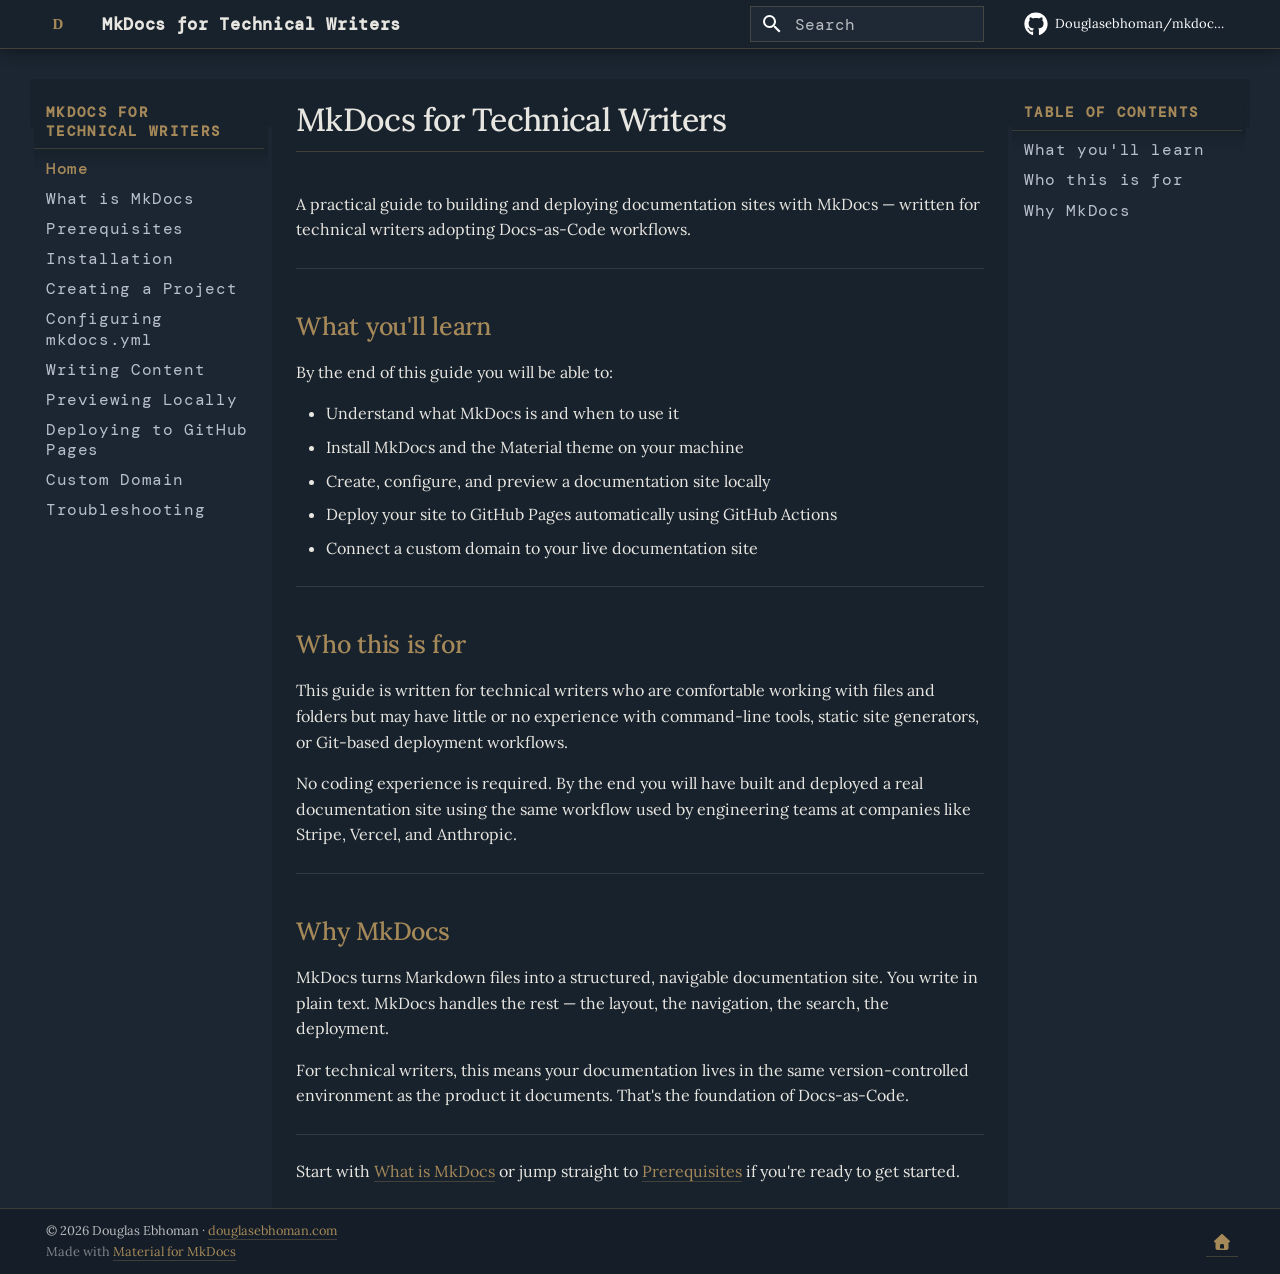
==== index.html @ 6936d6ea "Deployed 272cf21 with MkDocs version: 1.6.1" ====
<!doctype html>
<html lang="en" class="no-js">
  <head>
    
      <meta charset="utf-8">
      <meta name="viewport" content="width=device-width,initial-scale=1">
      
        <meta name="description" content="A practical guide to building and deploying documentation sites with MkDocs — written for technical writers adopting Docs-as-Code workflows.">
      
      
        <meta name="author" content="Douglas Ebhoman">
      
      
        <link rel="canonical" href="https://douglasebhoman.github.io/mkdocs-for-technical-writers/">
      
      
      
        <link rel="next" href="what-is-mkdocs/">
      
      
        
      
      
      <link rel="icon" href="assets/images/favicon.png">
      <meta name="generator" content="mkdocs-1.6.1, mkdocs-material-9.7.6">
    
    
      
        <title>MkDocs for Technical Writers</title>
      
    
    
      <link rel="stylesheet" href="assets/stylesheets/main.484c7ddc.min.css">
      
        
        <link rel="stylesheet" href="assets/stylesheets/palette.ab4e12ef.min.css">
      
      


    
    
      
    
    
      
        
        
        <link rel="preconnect" href="https://fonts.gstatic.com" crossorigin>
        <link rel="stylesheet" href="https://fonts.googleapis.com/css?family=Roboto:300,300i,400,400i,700,700i%7CRoboto+Mono:400,400i,700,700i&display=fallback">
        <style>:root{--md-text-font:"Roboto";--md-code-font:"Roboto Mono"}</style>
      
    
    
      <link rel="stylesheet" href="stylesheets/brand.css">
    
    <script>__md_scope=new URL(".",location),__md_hash=e=>[...e].reduce(((e,_)=>(e<<5)-e+_.charCodeAt(0)),0),__md_get=(e,_=localStorage,t=__md_scope)=>JSON.parse(_.getItem(t.pathname+"."+e)),__md_set=(e,_,t=localStorage,a=__md_scope)=>{try{t.setItem(a.pathname+"."+e,JSON.stringify(_))}catch(e){}}</script>
    
      

    
    
  </head>
  
  
    
    
    
    
    
    <body dir="ltr" data-md-color-scheme="slate" data-md-color-primary="custom" data-md-color-accent="custom">
  
    
    <input class="md-toggle" data-md-toggle="drawer" type="checkbox" id="__drawer" autocomplete="off">
    <input class="md-toggle" data-md-toggle="search" type="checkbox" id="__search" autocomplete="off">
    <label class="md-overlay" for="__drawer"></label>
    <div data-md-component="skip">
      
        
        <a href="#mkdocs-for-technical-writers" class="md-skip">
          Skip to content
        </a>
      
    </div>
    <div data-md-component="announce">
      
    </div>
    
    
      

  

<header class="md-header md-header--shadow" data-md-component="header">
  <nav class="md-header__inner md-grid" aria-label="Header">
    <a href="." title="MkDocs for Technical Writers" class="md-header__button md-logo" aria-label="MkDocs for Technical Writers" data-md-component="logo">
      
  <img src="assets/logo.svg" alt="logo">

    </a>
    <label class="md-header__button md-icon" for="__drawer">
      
      <svg xmlns="http://www.w3.org/2000/svg" viewBox="0 0 24 24"><path d="M3 6h18v2H3zm0 5h18v2H3zm0 5h18v2H3z"/></svg>
    </label>
    <div class="md-header__title" data-md-component="header-title">
      <div class="md-header__ellipsis">
        <div class="md-header__topic">
          <span class="md-ellipsis">
            MkDocs for Technical Writers
          </span>
        </div>
        <div class="md-header__topic" data-md-component="header-topic">
          <span class="md-ellipsis">
            
              Home
            
          </span>
        </div>
      </div>
    </div>
    
      
    
    
    
    
      
      
        <label class="md-header__button md-icon" for="__search">
          
          <svg xmlns="http://www.w3.org/2000/svg" viewBox="0 0 24 24"><path d="M9.5 3A6.5 6.5 0 0 1 16 9.5c0 1.61-.59 3.09-1.56 4.23l.27.27h.79l5 5-1.5 1.5-5-5v-.79l-.27-.27A6.52 6.52 0 0 1 9.5 16 6.5 6.5 0 0 1 3 9.5 6.5 6.5 0 0 1 9.5 3m0 2C7 5 5 7 5 9.5S7 14 9.5 14 14 12 14 9.5 12 5 9.5 5"/></svg>
        </label>
        <div class="md-search" data-md-component="search" role="dialog">
  <label class="md-search__overlay" for="__search"></label>
  <div class="md-search__inner" role="search">
    <form class="md-search__form" name="search">
      <input type="text" class="md-search__input" name="query" aria-label="Search" placeholder="Search" autocapitalize="off" autocorrect="off" autocomplete="off" spellcheck="false" data-md-component="search-query" required>
      <label class="md-search__icon md-icon" for="__search">
        
        <svg xmlns="http://www.w3.org/2000/svg" viewBox="0 0 24 24"><path d="M9.5 3A6.5 6.5 0 0 1 16 9.5c0 1.61-.59 3.09-1.56 4.23l.27.27h.79l5 5-1.5 1.5-5-5v-.79l-.27-.27A6.52 6.52 0 0 1 9.5 16 6.5 6.5 0 0 1 3 9.5 6.5 6.5 0 0 1 9.5 3m0 2C7 5 5 7 5 9.5S7 14 9.5 14 14 12 14 9.5 12 5 9.5 5"/></svg>
        
        <svg xmlns="http://www.w3.org/2000/svg" viewBox="0 0 24 24"><path d="M20 11v2H8l5.5 5.5-1.42 1.42L4.16 12l7.92-7.92L13.5 5.5 8 11z"/></svg>
      </label>
      <nav class="md-search__options" aria-label="Search">
        
        <button type="reset" class="md-search__icon md-icon" title="Clear" aria-label="Clear" tabindex="-1">
          
          <svg xmlns="http://www.w3.org/2000/svg" viewBox="0 0 24 24"><path d="M19 6.41 17.59 5 12 10.59 6.41 5 5 6.41 10.59 12 5 17.59 6.41 19 12 13.41 17.59 19 19 17.59 13.41 12z"/></svg>
        </button>
      </nav>
      
        <div class="md-search__suggest" data-md-component="search-suggest"></div>
      
    </form>
    <div class="md-search__output">
      <div class="md-search__scrollwrap" tabindex="0" data-md-scrollfix>
        <div class="md-search-result" data-md-component="search-result">
          <div class="md-search-result__meta">
            Initializing search
          </div>
          <ol class="md-search-result__list" role="presentation"></ol>
        </div>
      </div>
    </div>
  </div>
</div>
      
    
    
      <div class="md-header__source">
        <a href="https://github.com/Douglasebhoman/mkdocs-for-technical-writers" title="Go to repository" class="md-source" data-md-component="source">
  <div class="md-source__icon md-icon">
    
    <svg xmlns="http://www.w3.org/2000/svg" viewBox="0 0 512 512"><!--! Font Awesome Free 7.1.0 by @fontawesome - https://fontawesome.com License - https://fontawesome.com/license/free (Icons: CC BY 4.0, Fonts: SIL OFL 1.1, Code: MIT License) Copyright 2025 Fonticons, Inc.--><path d="M173.9 397.4c0 2-2.3 3.6-5.2 3.6-3.3.3-5.6-1.3-5.6-3.6 0-2 2.3-3.6 5.2-3.6 3-.3 5.6 1.3 5.6 3.6m-31.1-4.5c-.7 2 1.3 4.3 4.3 4.9 2.6 1 5.6 0 6.2-2s-1.3-4.3-4.3-5.2c-2.6-.7-5.5.3-6.2 2.3m44.2-1.7c-2.9.7-4.9 2.6-4.6 4.9.3 2 2.9 3.3 5.9 2.6 2.9-.7 4.9-2.6 4.6-4.6-.3-1.9-3-3.2-5.9-2.9M252.8 8C114.1 8 8 113.3 8 252c0 110.9 69.8 205.8 169.5 239.2 12.8 2.3 17.3-5.6 17.3-12.1 0-6.2-.3-40.4-.3-61.4 0 0-70 15-84.7-29.8 0 0-11.4-29.1-27.8-36.6 0 0-22.9-15.7 1.6-15.4 0 0 24.9 2 38.6 25.8 21.9 38.6 58.6 27.5 72.9 20.9 2.3-16 8.8-27.1 16-33.7-55.9-6.2-112.3-14.3-112.3-110.5 0-27.5 7.6-41.3 23.6-58.9-2.6-6.5-11.1-33.3 2.6-67.9 20.9-6.5 69 27 69 27 20-5.6 41.5-8.5 62.8-8.5s42.8 2.9 62.8 8.5c0 0 48.1-33.6 69-27 13.7 34.7 5.2 61.4 2.6 67.9 16 17.7 25.8 31.5 25.8 58.9 0 96.5-58.9 104.2-114.8 110.5 9.2 7.9 17 22.9 17 46.4 0 33.7-.3 75.4-.3 83.6 0 6.5 4.6 14.4 17.3 12.1C436.2 457.8 504 362.9 504 252 504 113.3 391.5 8 252.8 8M105.2 352.9c-1.3 1-1 3.3.7 5.2 1.6 1.6 3.9 2.3 5.2 1 1.3-1 1-3.3-.7-5.2-1.6-1.6-3.9-2.3-5.2-1m-10.8-8.1c-.7 1.3.3 2.9 2.3 3.9 1.6 1 3.6.7 4.3-.7.7-1.3-.3-2.9-2.3-3.9-2-.6-3.6-.3-4.3.7m32.4 35.6c-1.6 1.3-1 4.3 1.3 6.2 2.3 2.3 5.2 2.6 6.5 1 1.3-1.3.7-4.3-1.3-6.2-2.2-2.3-5.2-2.6-6.5-1m-11.4-14.7c-1.6 1-1.6 3.6 0 5.9s4.3 3.3 5.6 2.3c1.6-1.3 1.6-3.9 0-6.2-1.4-2.3-4-3.3-5.6-2"/></svg>
  </div>
  <div class="md-source__repository">
    Douglasebhoman/mkdocs-for-technical-writers
  </div>
</a>
      </div>
    
  </nav>
  
</header>
    
    <div class="md-container" data-md-component="container">
      
      
        
          
        
      
      <main class="md-main" data-md-component="main">
        <div class="md-main__inner md-grid">
          
            
              
              <div class="md-sidebar md-sidebar--primary" data-md-component="sidebar" data-md-type="navigation" >
                <div class="md-sidebar__scrollwrap">
                  <div class="md-sidebar__inner">
                    



<nav class="md-nav md-nav--primary" aria-label="Navigation" data-md-level="0">
  <label class="md-nav__title" for="__drawer">
    <a href="." title="MkDocs for Technical Writers" class="md-nav__button md-logo" aria-label="MkDocs for Technical Writers" data-md-component="logo">
      
  <img src="assets/logo.svg" alt="logo">

    </a>
    MkDocs for Technical Writers
  </label>
  
    <div class="md-nav__source">
      <a href="https://github.com/Douglasebhoman/mkdocs-for-technical-writers" title="Go to repository" class="md-source" data-md-component="source">
  <div class="md-source__icon md-icon">
    
    <svg xmlns="http://www.w3.org/2000/svg" viewBox="0 0 512 512"><!--! Font Awesome Free 7.1.0 by @fontawesome - https://fontawesome.com License - https://fontawesome.com/license/free (Icons: CC BY 4.0, Fonts: SIL OFL 1.1, Code: MIT License) Copyright 2025 Fonticons, Inc.--><path d="M173.9 397.4c0 2-2.3 3.6-5.2 3.6-3.3.3-5.6-1.3-5.6-3.6 0-2 2.3-3.6 5.2-3.6 3-.3 5.6 1.3 5.6 3.6m-31.1-4.5c-.7 2 1.3 4.3 4.3 4.9 2.6 1 5.6 0 6.2-2s-1.3-4.3-4.3-5.2c-2.6-.7-5.5.3-6.2 2.3m44.2-1.7c-2.9.7-4.9 2.6-4.6 4.9.3 2 2.9 3.3 5.9 2.6 2.9-.7 4.9-2.6 4.6-4.6-.3-1.9-3-3.2-5.9-2.9M252.8 8C114.1 8 8 113.3 8 252c0 110.9 69.8 205.8 169.5 239.2 12.8 2.3 17.3-5.6 17.3-12.1 0-6.2-.3-40.4-.3-61.4 0 0-70 15-84.7-29.8 0 0-11.4-29.1-27.8-36.6 0 0-22.9-15.7 1.6-15.4 0 0 24.9 2 38.6 25.8 21.9 38.6 58.6 27.5 72.9 20.9 2.3-16 8.8-27.1 16-33.7-55.9-6.2-112.3-14.3-112.3-110.5 0-27.5 7.6-41.3 23.6-58.9-2.6-6.5-11.1-33.3 2.6-67.9 20.9-6.5 69 27 69 27 20-5.6 41.5-8.5 62.8-8.5s42.8 2.9 62.8 8.5c0 0 48.1-33.6 69-27 13.7 34.7 5.2 61.4 2.6 67.9 16 17.7 25.8 31.5 25.8 58.9 0 96.5-58.9 104.2-114.8 110.5 9.2 7.9 17 22.9 17 46.4 0 33.7-.3 75.4-.3 83.6 0 6.5 4.6 14.4 17.3 12.1C436.2 457.8 504 362.9 504 252 504 113.3 391.5 8 252.8 8M105.2 352.9c-1.3 1-1 3.3.7 5.2 1.6 1.6 3.9 2.3 5.2 1 1.3-1 1-3.3-.7-5.2-1.6-1.6-3.9-2.3-5.2-1m-10.8-8.1c-.7 1.3.3 2.9 2.3 3.9 1.6 1 3.6.7 4.3-.7.7-1.3-.3-2.9-2.3-3.9-2-.6-3.6-.3-4.3.7m32.4 35.6c-1.6 1.3-1 4.3 1.3 6.2 2.3 2.3 5.2 2.6 6.5 1 1.3-1.3.7-4.3-1.3-6.2-2.2-2.3-5.2-2.6-6.5-1m-11.4-14.7c-1.6 1-1.6 3.6 0 5.9s4.3 3.3 5.6 2.3c1.6-1.3 1.6-3.9 0-6.2-1.4-2.3-4-3.3-5.6-2"/></svg>
  </div>
  <div class="md-source__repository">
    Douglasebhoman/mkdocs-for-technical-writers
  </div>
</a>
    </div>
  
  <ul class="md-nav__list" data-md-scrollfix>
    
      
      
  
  
    
  
  
  
    <li class="md-nav__item md-nav__item--active">
      
      <input class="md-nav__toggle md-toggle" type="checkbox" id="__toc">
      
      
        
      
      
        <label class="md-nav__link md-nav__link--active" for="__toc">
          
  
  
  <span class="md-ellipsis">
    
  
    Home
  

    
  </span>
  
  

          <span class="md-nav__icon md-icon"></span>
        </label>
      
      <a href="." class="md-nav__link md-nav__link--active">
        
  
  
  <span class="md-ellipsis">
    
  
    Home
  

    
  </span>
  
  

      </a>
      
        

<nav class="md-nav md-nav--secondary" aria-label="Table of contents">
  
  
  
    
  
  
    <label class="md-nav__title" for="__toc">
      <span class="md-nav__icon md-icon"></span>
      Table of contents
    </label>
    <ul class="md-nav__list" data-md-component="toc" data-md-scrollfix>
      
        <li class="md-nav__item">
  <a href="#what-youll-learn" class="md-nav__link">
    <span class="md-ellipsis">
      
        What you'll learn
      
    </span>
  </a>
  
</li>
      
        <li class="md-nav__item">
  <a href="#who-this-is-for" class="md-nav__link">
    <span class="md-ellipsis">
      
        Who this is for
      
    </span>
  </a>
  
</li>
      
        <li class="md-nav__item">
  <a href="#why-mkdocs" class="md-nav__link">
    <span class="md-ellipsis">
      
        Why MkDocs
      
    </span>
  </a>
  
</li>
      
    </ul>
  
</nav>
      
    </li>
  

    
      
      
  
  
  
  
    <li class="md-nav__item">
      <a href="what-is-mkdocs/" class="md-nav__link">
        
  
  
  <span class="md-ellipsis">
    
  
    What is MkDocs
  

    
  </span>
  
  

      </a>
    </li>
  

    
      
      
  
  
  
  
    <li class="md-nav__item">
      <a href="prerequisites/" class="md-nav__link">
        
  
  
  <span class="md-ellipsis">
    
  
    Prerequisites
  

    
  </span>
  
  

      </a>
    </li>
  

    
      
      
  
  
  
  
    <li class="md-nav__item">
      <a href="installation/" class="md-nav__link">
        
  
  
  <span class="md-ellipsis">
    
  
    Installation
  

    
  </span>
  
  

      </a>
    </li>
  

    
      
      
  
  
  
  
    <li class="md-nav__item">
      <a href="creating-a-project/" class="md-nav__link">
        
  
  
  <span class="md-ellipsis">
    
  
    Creating a Project
  

    
  </span>
  
  

      </a>
    </li>
  

    
      
      
  
  
  
  
    <li class="md-nav__item">
      <a href="configuring-mkdocs-yml/" class="md-nav__link">
        
  
  
  <span class="md-ellipsis">
    
  
    Configuring mkdocs.yml
  

    
  </span>
  
  

      </a>
    </li>
  

    
      
      
  
  
  
  
    <li class="md-nav__item">
      <a href="writing-content/" class="md-nav__link">
        
  
  
  <span class="md-ellipsis">
    
  
    Writing Content
  

    
  </span>
  
  

      </a>
    </li>
  

    
      
      
  
  
  
  
    <li class="md-nav__item">
      <a href="previewing-locally/" class="md-nav__link">
        
  
  
  <span class="md-ellipsis">
    
  
    Previewing Locally
  

    
  </span>
  
  

      </a>
    </li>
  

    
      
      
  
  
  
  
    <li class="md-nav__item">
      <a href="deploying-to-github-pages/" class="md-nav__link">
        
  
  
  <span class="md-ellipsis">
    
  
    Deploying to GitHub Pages
  

    
  </span>
  
  

      </a>
    </li>
  

    
      
      
  
  
  
  
    <li class="md-nav__item">
      <a href="custom-domain/" class="md-nav__link">
        
  
  
  <span class="md-ellipsis">
    
  
    Custom Domain
  

    
  </span>
  
  

      </a>
    </li>
  

    
      
      
  
  
  
  
    <li class="md-nav__item">
      <a href="troubleshooting/" class="md-nav__link">
        
  
  
  <span class="md-ellipsis">
    
  
    Troubleshooting
  

    
  </span>
  
  

      </a>
    </li>
  

    
  </ul>
</nav>
                  </div>
                </div>
              </div>
            
            
              
              <div class="md-sidebar md-sidebar--secondary" data-md-component="sidebar" data-md-type="toc" >
                <div class="md-sidebar__scrollwrap">
                  <div class="md-sidebar__inner">
                    

<nav class="md-nav md-nav--secondary" aria-label="Table of contents">
  
  
  
    
  
  
    <label class="md-nav__title" for="__toc">
      <span class="md-nav__icon md-icon"></span>
      Table of contents
    </label>
    <ul class="md-nav__list" data-md-component="toc" data-md-scrollfix>
      
        <li class="md-nav__item">
  <a href="#what-youll-learn" class="md-nav__link">
    <span class="md-ellipsis">
      
        What you'll learn
      
    </span>
  </a>
  
</li>
      
        <li class="md-nav__item">
  <a href="#who-this-is-for" class="md-nav__link">
    <span class="md-ellipsis">
      
        Who this is for
      
    </span>
  </a>
  
</li>
      
        <li class="md-nav__item">
  <a href="#why-mkdocs" class="md-nav__link">
    <span class="md-ellipsis">
      
        Why MkDocs
      
    </span>
  </a>
  
</li>
      
    </ul>
  
</nav>
                  </div>
                </div>
              </div>
            
          
          
            <div class="md-content" data-md-component="content">
              
              <article class="md-content__inner md-typeset">
                
                  


  
  


<h1 id="mkdocs-for-technical-writers">MkDocs for Technical Writers</h1>
<p>A practical guide to building and deploying documentation sites with MkDocs — written for technical writers adopting Docs-as-Code workflows.</p>
<hr />
<h2 id="what-youll-learn">What you'll learn</h2>
<p>By the end of this guide you will be able to:</p>
<ul>
<li>Understand what MkDocs is and when to use it</li>
<li>Install MkDocs and the Material theme on your machine</li>
<li>Create, configure, and preview a documentation site locally</li>
<li>Deploy your site to GitHub Pages automatically using GitHub Actions</li>
<li>Connect a custom domain to your live documentation site</li>
</ul>
<hr />
<h2 id="who-this-is-for">Who this is for</h2>
<p>This guide is written for technical writers who are comfortable working with files and folders but may have little or no experience with command-line tools, static site generators, or Git-based deployment workflows.</p>
<p>No coding experience is required. By the end you will have built and deployed a real documentation site using the same workflow used by engineering teams at companies like Stripe, Vercel, and Anthropic.</p>
<hr />
<h2 id="why-mkdocs">Why MkDocs</h2>
<p>MkDocs turns Markdown files into a structured, navigable documentation site. You write in plain text. MkDocs handles the rest — the layout, the navigation, the search, the deployment.</p>
<p>For technical writers, this means your documentation lives in the same version-controlled environment as the product it documents. That's the foundation of Docs-as-Code.</p>
<hr />
<p>Start with <a href="what-is-mkdocs/">What is MkDocs</a> or jump straight to <a href="prerequisites/">Prerequisites</a> if you're ready to get started.</p>












                
              </article>
            </div>
          
          
<script>var target=document.getElementById(location.hash.slice(1));target&&target.name&&(target.checked=target.name.startsWith("__tabbed_"))</script>
        </div>
        
          <button type="button" class="md-top md-icon" data-md-component="top" hidden>
  
  <svg xmlns="http://www.w3.org/2000/svg" viewBox="0 0 24 24"><path d="M13 20h-2V8l-5.5 5.5-1.42-1.42L12 4.16l7.92 7.92-1.42 1.42L13 8z"/></svg>
  Back to top
</button>
        
      </main>
      
        <footer class="md-footer">
  
  <div class="md-footer-meta md-typeset">
    <div class="md-footer-meta__inner md-grid">
      <div class="md-copyright">
  
    <div class="md-copyright__highlight">
      © 2026 Douglas Ebhoman · <a href="https://douglasebhoman.com">douglasebhoman.com</a>
    </div>
  
  
    Made with
    <a href="https://squidfunk.github.io/mkdocs-material/" target="_blank" rel="noopener">
      Material for MkDocs
    </a>
  
</div>
      
        
<div class="md-social">
  
    
    
    
    
    <a href="https://douglasebhoman.com" target="_blank" rel="noopener" title="douglasebhoman.com" class="md-social__link">
      <svg xmlns="http://www.w3.org/2000/svg" viewBox="0 0 512 512"><!--! Font Awesome Free 7.1.0 by @fontawesome - https://fontawesome.com License - https://fontawesome.com/license/free (Icons: CC BY 4.0, Fonts: SIL OFL 1.1, Code: MIT License) Copyright 2025 Fonticons, Inc.--><path d="M277.8 8.6c-12.3-11.4-31.3-11.4-43.5 0l-224 208c-9.6 9-12.8 22.9-8 35.1S18.8 272 32 272h16v176c0 35.3 28.7 64 64 64h288c35.3 0 64-28.7 64-64V272h16c13.2 0 25-8.1 29.8-20.3s1.6-26.2-8-35.1zM240 320h32c26.5 0 48 21.5 48 48v96H192v-96c0-26.5 21.5-48 48-48"/></svg>
    </a>
  
</div>
      
    </div>
  </div>
</footer>
      
    </div>
    <div class="md-dialog" data-md-component="dialog">
      <div class="md-dialog__inner md-typeset"></div>
    </div>
    
    
    
      
      
      <script id="__config" type="application/json">{"annotate": null, "base": ".", "features": ["navigation.instant", "navigation.top", "navigation.sections", "search.highlight", "search.suggest", "content.code.copy"], "search": "assets/javascripts/workers/search.2c215733.min.js", "tags": null, "translations": {"clipboard.copied": "Copied to clipboard", "clipboard.copy": "Copy to clipboard", "search.result.more.one": "1 more on this page", "search.result.more.other": "# more on this page", "search.result.none": "No matching documents", "search.result.one": "1 matching document", "search.result.other": "# matching documents", "search.result.placeholder": "Type to start searching", "search.result.term.missing": "Missing", "select.version": "Select version"}, "version": null}</script>
    
    
      <script src="assets/javascripts/bundle.79ae519e.min.js"></script>
      
    
  </body>
</html>
---- assets/stylesheets/main.484c7ddc.min.css ----
@charset "UTF-8";html{-webkit-text-size-adjust:none;-moz-text-size-adjust:none;text-size-adjust:none;box-sizing:border-box}*,:after,:before{box-sizing:inherit}@media (prefers-reduced-motion){*,:after,:before{transition:none!important}}body{margin:0}a,button,input,label{-webkit-tap-highlight-color:transparent}a{color:inherit;text-decoration:none}hr{border:0;box-sizing:initial;display:block;height:.05rem;overflow:visible;padding:0}small{font-size:80%}sub,sup{line-height:1em}img{border-style:none}table{border-collapse:initial;border-spacing:0}td,th{font-weight:400;vertical-align:top}button{background:#0000;border:0;font-family:inherit;font-size:inherit;margin:0;padding:0}input{border:0;outline:none}:root{--md-primary-fg-color:#4051b5;--md-primary-fg-color--light:#5d6cc0;--md-primary-fg-color--dark:#303fa1;--md-primary-bg-color:#fff;--md-primary-bg-color--light:#ffffffb3;--md-accent-fg-color:#526cfe;--md-accent-fg-color--transparent:#526cfe1a;--md-accent-bg-color:#fff;--md-accent-bg-color--light:#ffffffb3}[data-md-color-scheme=default]{color-scheme:light}[data-md-color-scheme=default] img[src$="#gh-dark-mode-only"],[data-md-color-scheme=default] img[src$="#only-dark"]{display:none}:root,[data-md-color-scheme=default]{--md-hue:225deg;--md-default-fg-color:#000000de;--md-default-fg-color--light:#0000008a;--md-default-fg-color--lighter:#00000052;--md-default-fg-color--lightest:#00000012;--md-default-bg-color:#fff;--md-default-bg-color--light:#ffffffb3;--md-default-bg-color--lighter:#ffffff4d;--md-default-bg-color--lightest:#ffffff1f;--md-code-fg-color:#36464e;--md-code-bg-color:#f5f5f5;--md-code-bg-color--light:#f5f5f5b3;--md-code-bg-color--lighter:#f5f5f54d;--md-code-hl-color:#4287ff;--md-code-hl-color--light:#4287ff1a;--md-code-hl-number-color:#d52a2a;--md-code-hl-special-color:#db1457;--md-code-hl-function-color:#a846b9;--md-code-hl-constant-color:#6e59d9;--md-code-hl-keyword-color:#3f6ec6;--md-code-hl-string-color:#1c7d4d;--md-code-hl-name-color:var(--md-code-fg-color);--md-code-hl-operator-color:var(--md-default-fg-color--light);--md-code-hl-punctuation-color:var(--md-default-fg-color--light);--md-code-hl-comment-color:var(--md-default-fg-color--light);--md-code-hl-generic-color:var(--md-default-fg-color--light);--md-code-hl-variable-color:var(--md-default-fg-color--light);--md-typeset-color:var(--md-default-fg-color);--md-typeset-a-color:var(--md-primary-fg-color);--md-typeset-del-color:#f5503d26;--md-typeset-ins-color:#0bd57026;--md-typeset-kbd-color:#fafafa;--md-typeset-kbd-accent-color:#fff;--md-typeset-kbd-border-color:#b8b8b8;--md-typeset-mark-color:#ffff0080;--md-typeset-table-color:#0000001f;--md-typeset-table-color--light:rgba(0,0,0,.035);--md-admonition-fg-color:var(--md-default-fg-color);--md-admonition-bg-color:var(--md-default-bg-color);--md-warning-fg-color:#000000de;--md-warning-bg-color:#ff9;--md-footer-fg-color:#fff;--md-footer-fg-color--light:#ffffffb3;--md-footer-fg-color--lighter:#ffffff73;--md-footer-bg-color:#000000de;--md-footer-bg-color--dark:#00000052;--md-shadow-z1:0 0.2rem 0.5rem #0000000d,0 0 0.05rem #0000001a;--md-shadow-z2:0 0.2rem 0.5rem #0000001a,0 0 0.05rem #00000040;--md-shadow-z3:0 0.2rem 0.5rem #0003,0 0 0.05rem #00000059}.md-icon svg{fill:currentcolor;display:block;height:1.2rem;width:1.2rem}body{-webkit-font-smoothing:antialiased;-moz-osx-font-smoothing:grayscale;--md-text-font-family:var(--md-text-font,_),-apple-system,BlinkMacSystemFont,Helvetica,Arial,sans-serif;--md-code-font-family:var(--md-code-font,_),SFMono-Regular,Consolas,Menlo,monospace}aside,body,input{font-feature-settings:"kern","liga";color:var(--md-typeset-color);font-family:var(--md-text-font-family)}code,kbd,pre{font-feature-settings:"kern";font-family:var(--md-code-font-family)}:root{--md-typeset-table-sort-icon:url('data:image/svg+xml;charset=utf-8,<svg xmlns="http://www.w3.org/2000/svg" viewBox="0 0 24 24"><path d="m18 21-4-4h3V7h-3l4-4 4 4h-3v10h3M2 19v-2h10v2M2 13v-2h7v2M2 7V5h4v2z"/></svg>');--md-typeset-table-sort-icon--asc:url('data:image/svg+xml;charset=utf-8,<svg xmlns="http://www.w3.org/2000/svg" viewBox="0 0 24 24"><path d="M19 17h3l-4 4-4-4h3V3h2M2 17h10v2H2M6 5v2H2V5m0 6h7v2H2z"/></svg>');--md-typeset-table-sort-icon--desc:url('data:image/svg+xml;charset=utf-8,<svg xmlns="http://www.w3.org/2000/svg" viewBox="0 0 24 24"><path d="M19 7h3l-4-4-4 4h3v14h2M2 17h10v2H2M6 5v2H2V5m0 6h7v2H2z"/></svg>')}.md-typeset{-webkit-print-color-adjust:exact;color-adjust:exact;font-size:.8rem;line-height:1.6;overflow-wrap:break-word}@media print{.md-typeset{font-size:.68rem}}.md-typeset blockquote,.md-typeset dl,.md-typeset figure,.md-typeset ol,.md-typeset pre,.md-typeset ul{margin-bottom:1em;margin-top:1em}.md-typeset h1{color:var(--md-default-fg-color--light);font-size:2em;line-height:1.3;margin:0 0 1.25em}.md-typeset h1,.md-typeset h2{font-weight:300;letter-spacing:-.01em}.md-typeset h2{font-size:1.5625em;line-height:1.4;margin:1.6em 0 .64em}.md-typeset h3{font-size:1.25em;font-weight:400;letter-spacing:-.01em;line-height:1.5;margin:1.6em 0 .8em}.md-typeset h2+h3{margin-top:.8em}.md-typeset h4{font-weight:700;letter-spacing:-.01em;margin:1em 0}.md-typeset h5,.md-typeset h6{color:var(--md-default-fg-color--light);font-size:.8em;font-weight:700;letter-spacing:-.01em;margin:1.25em 0}.md-typeset h5{text-transform:uppercase}.md-typeset h5 code{text-transform:none}.md-typeset hr{border-bottom:.05rem solid var(--md-default-fg-color--lightest);display:flow-root;margin:1.5em 0}.md-typeset a{color:var(--md-typeset-a-color);word-break:break-word}.md-typeset a,.md-typeset a:before{transition:color 125ms}.md-typeset a:focus,.md-typeset a:hover{color:var(--md-accent-fg-color)}.md-typeset a:focus code,.md-typeset a:hover code{background-color:var(--md-accent-fg-color--transparent);color:var(--md-accent-fg-color)}.md-typeset a code{color:var(--md-typeset-a-color)}.md-typeset a.focus-visible{outline-color:var(--md-accent-fg-color);outline-offset:.2rem}.md-typeset code,.md-typeset kbd,.md-typeset pre{color:var(--md-code-fg-color);direction:ltr;font-variant-ligatures:none;transition:background-color 125ms}@media print{.md-typeset code,.md-typeset kbd,.md-typeset pre{white-space:pre-wrap}}.md-typeset code{background-color:var(--md-code-bg-color);border-radius:.1rem;-webkit-box-decoration-break:clone;box-decoration-break:clone;font-size:.85em;padding:0 .2941176471em;transition:color 125ms,background-color 125ms;word-break:break-word}.md-typeset code:not(.focus-visible){-webkit-tap-highlight-color:transparent;outline:none}.md-typeset pre{display:flow-root;line-height:1.4;position:relative}.md-typeset pre>code{-webkit-box-decoration-break:slice;box-decoration-break:slice;box-shadow:none;display:block;margin:0;outline-color:var(--md-accent-fg-color);overflow:auto;padding:.7720588235em 1.1764705882em;scrollbar-color:var(--md-default-fg-color--lighter) #0000;scrollbar-width:thin;touch-action:auto;word-break:normal}.md-typeset pre>code:hover{scrollbar-color:var(--md-accent-fg-color) #0000}.md-typeset pre>code::-webkit-scrollbar{height:.2rem;width:.2rem}.md-typeset pre>code::-webkit-scrollbar-thumb{background-color:var(--md-default-fg-color--lighter)}.md-typeset pre>code::-webkit-scrollbar-thumb:hover{background-color:var(--md-accent-fg-color)}.md-typeset kbd{background-color:var(--md-typeset-kbd-color);border-radius:.1rem;box-shadow:0 .1rem 0 .05rem var(--md-typeset-kbd-border-color),0 .1rem 0 var(--md-typeset-kbd-border-color),0 -.1rem .2rem var(--md-typeset-kbd-accent-color) inset;color:var(--md-default-fg-color);display:inline-block;font-size:.75em;padding:0 .6666666667em;vertical-align:text-top;word-break:break-word}.md-typeset mark{background-color:var(--md-typeset-mark-color);-webkit-box-decoration-break:clone;box-decoration-break:clone;color:inherit;word-break:break-word}.md-typeset abbr{cursor:help;text-decoration:none}.md-typeset [data-preview],.md-typeset abbr{border-bottom:.05rem dotted var(--md-default-fg-color--light)}.md-typeset small{opacity:.75}[dir=ltr] .md-typeset sub,[dir=ltr] .md-typeset sup{margin-left:.078125em}[dir=rtl] .md-typeset sub,[dir=rtl] .md-typeset sup{margin-right:.078125em}[dir=ltr] .md-typeset blockquote{padding-left:.6rem}[dir=rtl] .md-typeset blockquote{padding-right:.6rem}[dir=ltr] .md-typeset blockquote{border-left:.2rem solid var(--md-default-fg-color--lighter)}[dir=rtl] .md-typeset blockquote{border-right:.2rem solid var(--md-default-fg-color--lighter)}.md-typeset blockquote{color:var(--md-default-fg-color--light);margin-left:0;margin-right:0}.md-typeset ul{list-style-type:disc}.md-typeset ul[type]{list-style-type:revert-layer}[dir=ltr] .md-typeset ol,[dir=ltr] .md-typeset ul{margin-left:.625em}[dir=rtl] .md-typeset ol,[dir=rtl] .md-typeset ul{margin-right:.625em}.md-typeset ol,.md-typeset ul{padding:0}.md-typeset ol:not([hidden]),.md-typeset ul:not([hidden]){display:flow-root}.md-typeset ol ol,.md-typeset ul ol{list-style-type:lower-alpha}.md-typeset ol ol ol,.md-typeset ul ol ol{list-style-type:lower-roman}.md-typeset ol ol ol ol,.md-typeset ul ol ol ol{list-style-type:upper-alpha}.md-typeset ol ol ol ol ol,.md-typeset ul ol ol ol ol{list-style-type:upper-roman}.md-typeset ol[type],.md-typeset ul[type]{list-style-type:revert-layer}[dir=ltr] .md-typeset ol li,[dir=ltr] .md-typeset ul li{margin-left:1.25em}[dir=rtl] .md-typeset ol li,[dir=rtl] .md-typeset ul li{margin-right:1.25em}.md-typeset ol li,.md-typeset ul li{margin-bottom:.5em}.md-typeset ol li blockquote,.md-typeset ol li p,.md-typeset ul li blockquote,.md-typeset ul li p{margin:.5em 0}.md-typeset ol li:last-child,.md-typeset ul li:last-child{margin-bottom:0}[dir=ltr] .md-typeset ol li ol,[dir=ltr] .md-typeset ol li ul,[dir=ltr] .md-typeset ul li ol,[dir=ltr] .md-typeset ul li ul{margin-left:.625em}[dir=rtl] .md-typeset ol li ol,[dir=rtl] .md-typeset ol li ul,[dir=rtl] .md-typeset ul li ol,[dir=rtl] .md-typeset ul li ul{margin-right:.625em}.md-typeset ol li ol,.md-typeset ol li ul,.md-typeset ul li ol,.md-typeset ul li ul{margin-bottom:.5em;margin-top:.5em}[dir=ltr] .md-typeset dd{margin-left:1.875em}[dir=rtl] .md-typeset dd{margin-right:1.875em}.md-typeset dd{margin-bottom:1.5em;margin-top:1em}.md-typeset img,.md-typeset svg,.md-typeset video{height:auto;max-width:100%}.md-typeset img[align=left]{margin:1em 1em 1em 0}.md-typeset img[align=right]{margin:1em 0 1em 1em}.md-typeset img[align]:only-child{margin-top:0}.md-typeset figure{display:flow-root;margin:1em auto;max-width:100%;text-align:center;width:fit-content}.md-typeset figure img{display:block;margin:0 auto}.md-typeset figcaption{font-style:italic;margin:1em auto;max-width:24rem}.md-typeset iframe{max-width:100%}.md-typeset table:not([class]){background-color:var(--md-default-bg-color);border:.05rem solid var(--md-typeset-table-color);border-radius:.1rem;display:inline-block;font-size:.64rem;max-width:100%;overflow:auto;touch-action:auto}@media print{.md-typeset table:not([class]){display:table}}.md-typeset table:not([class])+*{margin-top:1.5em}.md-typeset table:not([class]) td>:first-child,.md-typeset table:not([class]) th>:first-child{margin-top:0}.md-typeset table:not([class]) td>:last-child,.md-typeset table:not([class]) th>:last-child{margin-bottom:0}.md-typeset table:not([class]) td:not([align]),.md-typeset table:not([class]) th:not([align]){text-align:left}[dir=rtl] .md-typeset table:not([class]) td:not([align]),[dir=rtl] .md-typeset table:not([class]) th:not([align]){text-align:right}.md-typeset table:not([class]) th{font-weight:700;min-width:5rem;padding:.9375em 1.25em;vertical-align:top}.md-typeset table:not([class]) td{border-top:.05rem solid var(--md-typeset-table-color);padding:.9375em 1.25em;vertical-align:top}.md-typeset table:not([class]) tbody tr{transition:background-color 125ms}.md-typeset table:not([class]) tbody tr:hover{background-color:var(--md-typeset-table-color--light);box-shadow:0 .05rem 0 var(--md-default-bg-color) inset}.md-typeset table:not([class]) a{word-break:normal}.md-typeset table th[role=columnheader]{cursor:pointer}[dir=ltr] .md-typeset table th[role=columnheader]:after{margin-left:.5em}[dir=rtl] .md-typeset table th[role=columnheader]:after{margin-right:.5em}.md-typeset table th[role=columnheader]:after{content:"";display:inline-block;height:1.2em;-webkit-mask-image:var(--md-typeset-table-sort-icon);mask-image:var(--md-typeset-table-sort-icon);-webkit-mask-repeat:no-repeat;mask-repeat:no-repeat;-webkit-mask-size:contain;mask-size:contain;transition:background-color 125ms;vertical-align:text-bottom;width:1.2em}.md-typeset table th[role=columnheader]:hover:after{background-color:var(--md-default-fg-color--lighter)}.md-typeset table th[role=columnheader][aria-sort=ascending]:after{background-color:var(--md-default-fg-color--light);-webkit-mask-image:var(--md-typeset-table-sort-icon--asc);mask-image:var(--md-typeset-table-sort-icon--asc)}.md-typeset table th[role=columnheader][aria-sort=descending]:after{background-color:var(--md-default-fg-color--light);-webkit-mask-image:var(--md-typeset-table-sort-icon--desc);mask-image:var(--md-typeset-table-sort-icon--desc)}.md-typeset__scrollwrap{margin:1em -.8rem;overflow-x:auto;touch-action:auto}.md-typeset__table{display:inline-block;margin-bottom:.5em;padding:0 .8rem}@media print{.md-typeset__table{display:block}}html .md-typeset__table table{display:table;margin:0;overflow:hidden;width:100%}@media screen and (max-width:44.984375em){.md-content__inner>pre{margin:1em -.8rem}.md-content__inner>pre code{border-radius:0}}.md-typeset .md-author{border-radius:100%;display:block;flex-shrink:0;height:1.6rem;overflow:hidden;position:relative;transition:color 125ms,transform 125ms;width:1.6rem}.md-typeset .md-author img{display:block}.md-typeset .md-author--more{background:var(--md-default-fg-color--lightest);color:var(--md-default-fg-color--lighter);font-size:.6rem;font-weight:700;line-height:1.6rem;text-align:center}.md-typeset .md-author--long{height:2.4rem;width:2.4rem}.md-typeset a.md-author{transform:scale(1)}.md-typeset a.md-author img{border-radius:100%;filter:grayscale(100%) opacity(75%);transition:filter 125ms}.md-typeset a.md-author:focus,.md-typeset a.md-author:hover{transform:scale(1.1);z-index:1}.md-typeset a.md-author:focus img,.md-typeset a.md-author:hover img{filter:grayscale(0)}.md-banner{background-color:var(--md-footer-bg-color);color:var(--md-footer-fg-color);overflow:auto}@media print{.md-banner{display:none}}.md-banner--warning{background-color:var(--md-warning-bg-color);color:var(--md-warning-fg-color)}.md-banner__inner{font-size:.7rem;margin:.6rem auto;padding:0 .8rem}[dir=ltr] .md-banner__button{float:right}[dir=rtl] .md-banner__button{float:left}.md-banner__button{color:inherit;cursor:pointer;transition:opacity .25s}.no-js .md-banner__button{display:none}.md-banner__button:hover{opacity:.7}html{font-size:125%;height:100%;overflow-x:hidden}@media screen and (min-width:100em){html{font-size:137.5%}}@media screen and (min-width:125em){html{font-size:150%}}body{background-color:var(--md-default-bg-color);display:flex;flex-direction:column;font-size:.5rem;min-height:100%;position:relative;width:100%}@media print{body{display:block}}@media screen and (max-width:59.984375em){body[data-md-scrolllock]{position:fixed}}.md-grid{margin-left:auto;margin-right:auto;max-width:61rem}.md-container{display:flex;flex-direction:column;flex-grow:1}@media print{.md-container{display:block}}.md-main{flex-grow:1}.md-main__inner{display:flex;height:100%;margin-top:1.5rem}.md-ellipsis{overflow:hidden;text-overflow:ellipsis}.md-toggle{display:none}.md-option{height:0;opacity:0;position:absolute;width:0}.md-option:checked+label:not([hidden]){display:block}.md-option.focus-visible+label{outline-color:var(--md-accent-fg-color);outline-style:auto}.md-skip{background-color:var(--md-default-fg-color);border-radius:.1rem;color:var(--md-default-bg-color);font-size:.64rem;margin:.5rem;opacity:0;outline-color:var(--md-accent-fg-color);padding:.3rem .5rem;position:fixed;transform:translateY(.4rem);z-index:-1}.md-skip:focus{opacity:1;transform:translateY(0);transition:transform .25s cubic-bezier(.4,0,.2,1),opacity 175ms 75ms;z-index:10}@page{margin:25mm}:root{--md-clipboard-icon:url('data:image/svg+xml;charset=utf-8,<svg xmlns="http://www.w3.org/2000/svg" viewBox="0 0 24 24"><path d="M19 21H8V7h11m0-2H8a2 2 0 0 0-2 2v14a2 2 0 0 0 2 2h11a2 2 0 0 0 2-2V7a2 2 0 0 0-2-2m-3-4H4a2 2 0 0 0-2 2v14h2V3h12z"/></svg>')}.md-clipboard{border-radius:.1rem;color:var(--md-default-fg-color--lightest);cursor:pointer;height:1.5em;outline-color:var(--md-accent-fg-color);outline-offset:.1rem;transition:color .25s;width:1.5em;z-index:1}@media print{.md-clipboard{display:none}}.md-clipboard:not(.focus-visible){-webkit-tap-highlight-color:transparent;outline:none}:hover>.md-clipboard{color:var(--md-default-fg-color--light)}.md-clipboard:focus,.md-clipboard:hover{color:var(--md-accent-fg-color)}.md-clipboard:after{background-color:currentcolor;content:"";display:block;height:1.125em;margin:0 auto;-webkit-mask-image:var(--md-clipboard-icon);mask-image:var(--md-clipboard-icon);-webkit-mask-position:center;mask-position:center;-webkit-mask-repeat:no-repeat;mask-repeat:no-repeat;-webkit-mask-size:contain;mask-size:contain;width:1.125em}.md-clipboard--inline{cursor:pointer}.md-clipboard--inline code{transition:color .25s,background-color .25s}.md-clipboard--inline:focus code,.md-clipboard--inline:hover code{background-color:var(--md-accent-fg-color--transparent);color:var(--md-accent-fg-color)}:root{--md-code-select-icon:url('data:image/svg+xml;charset=utf-8,<svg xmlns="http://www.w3.org/2000/svg" viewBox="0 0 24 24"><path d="M19 19h-4v2h4c1.1 0 2-.9 2-2v-4h-2m0-12h-4v2h4v4h2V5c0-1.1-.9-2-2-2M5 5h4V3H5c-1.1 0-2 .9-2 2v4h2m0 6H3v4c0 1.1.9 2 2 2h4v-2H5zm2-4h2v2H7zm4 0h2v2h-2zm4 0h2v2h-2zM7 7h2v2H7zm4 0h2v2h-2zm4 0h2v2h-2zm-8 8h2v2H7zm4 0h2v2h-2zm4 0h2v2h-2z"/></svg>');--md-code-copy-icon:url('data:image/svg+xml;charset=utf-8,<svg xmlns="http://www.w3.org/2000/svg" viewBox="0 0 24 24"><path d="M19 21H8V7h11m0-2H8a2 2 0 0 0-2 2v14a2 2 0 0 0 2 2h11a2 2 0 0 0 2-2V7a2 2 0 0 0-2-2m-3-4H4a2 2 0 0 0-2 2v14h2V3h12z"/></svg>')}.md-typeset .md-code__content{display:grid}.md-code__nav{background-color:var(--md-code-bg-color--lighter);border-radius:.1rem;display:flex;gap:.2rem;padding:.2rem;position:absolute;right:.25em;top:.25em;transition:background-color .25s;z-index:1}:hover>.md-code__nav{background-color:var(--md-code-bg-color--light)}.md-code__button{color:var(--md-default-fg-color--lightest);cursor:pointer;display:block;height:1.5em;outline-color:var(--md-accent-fg-color);outline-offset:.1rem;transition:color .25s;width:1.5em}:hover>*>.md-code__button{color:var(--md-default-fg-color--light)}.md-code__button.focus-visible,.md-code__button:hover{color:var(--md-accent-fg-color)}.md-code__button--active{color:var(--md-default-fg-color)!important}.md-code__button:after{background-color:currentcolor;content:"";display:block;height:1.125em;margin:0 auto;-webkit-mask-position:center;mask-position:center;-webkit-mask-repeat:no-repeat;mask-repeat:no-repeat;-webkit-mask-size:contain;mask-size:contain;width:1.125em}.md-code__button[data-md-type=select]:after{-webkit-mask-image:var(--md-code-select-icon);mask-image:var(--md-code-select-icon)}.md-code__button[data-md-type=copy]:after{-webkit-mask-image:var(--md-code-copy-icon);mask-image:var(--md-code-copy-icon)}@keyframes consent{0%{opacity:0;transform:translateY(100%)}to{opacity:1;transform:translateY(0)}}@keyframes overlay{0%{opacity:0}to{opacity:1}}.md-consent__overlay{animation:overlay .25s both;-webkit-backdrop-filter:blur(.1rem);backdrop-filter:blur(.1rem);background-color:#0000008a;height:100%;opacity:1;position:fixed;top:0;width:100%;z-index:5}.md-consent__inner{animation:consent .5s cubic-bezier(.1,.7,.1,1) both;background-color:var(--md-default-bg-color);border:0;border-radius:.1rem;bottom:0;box-shadow:0 0 .2rem #0000001a,0 .2rem .4rem #0003;max-height:100%;overflow:auto;padding:0;position:fixed;width:100%;z-index:5}.md-consent__form{padding:.8rem}.md-consent__settings{display:none;margin:1em 0}input:checked+.md-consent__settings{display:block}.md-consent__controls{margin-bottom:.8rem}.md-typeset .md-consent__controls .md-button{display:inline}@media screen and (max-width:44.984375em){.md-typeset .md-consent__controls .md-button{display:block;margin-top:.4rem;text-align:center;width:100%}}.md-consent label{cursor:pointer}.md-content{flex-grow:1;min-width:0}.md-content__inner{margin:0 .8rem 1.2rem;padding-top:.6rem}@media screen and (min-width:76.25em){[dir=ltr] .md-sidebar--primary:not([hidden])~.md-content>.md-content__inner{margin-left:1.2rem}[dir=ltr] .md-sidebar--secondary:not([hidden])~.md-content>.md-content__inner,[dir=rtl] .md-sidebar--primary:not([hidden])~.md-content>.md-content__inner{margin-right:1.2rem}[dir=rtl] .md-sidebar--secondary:not([hidden])~.md-content>.md-content__inner{margin-left:1.2rem}}.md-content__inner:before{content:"";display:block;height:.4rem}.md-content__inner>:last-child{margin-bottom:0}[dir=ltr] .md-content__button{float:right}[dir=rtl] .md-content__button{float:left}[dir=ltr] .md-content__button{margin-left:.4rem}[dir=rtl] .md-content__button{margin-right:.4rem}.md-content__button{margin:.4rem 0;padding:0}@media print{.md-content__button{display:none}}.md-typeset .md-content__button{color:var(--md-default-fg-color--lighter)}.md-content__button svg{display:inline;vertical-align:top}[dir=rtl] .md-content__button svg{transform:scaleX(-1)}[dir=ltr] .md-dialog{right:.8rem}[dir=rtl] .md-dialog{left:.8rem}.md-dialog{background-color:var(--md-default-fg-color);border-radius:.1rem;bottom:.8rem;box-shadow:var(--md-shadow-z3);min-width:11.1rem;opacity:0;padding:.4rem .6rem;pointer-events:none;position:fixed;transform:translateY(100%);transition:transform 0ms .4s,opacity .4s;z-index:4}@media print{.md-dialog{display:none}}.md-dialog--active{opacity:1;pointer-events:auto;transform:translateY(0);transition:transform .4s cubic-bezier(.075,.85,.175,1),opacity .4s}.md-dialog__inner{color:var(--md-default-bg-color);font-size:.7rem}.md-feedback{margin:2em 0 1em;text-align:center}.md-feedback fieldset{border:none;margin:0;padding:0}.md-feedback__title{font-weight:700;margin:1em auto}.md-feedback__inner{position:relative}.md-feedback__list{display:flex;flex-wrap:wrap;place-content:baseline center;position:relative}.md-feedback__list:hover .md-icon:not(:disabled){color:var(--md-default-fg-color--lighter)}:disabled .md-feedback__list{min-height:1.8rem}.md-feedback__icon{color:var(--md-default-fg-color--light);cursor:pointer;flex-shrink:0;margin:0 .1rem;transition:color 125ms}.md-feedback__icon:not(:disabled).md-icon:hover{color:var(--md-accent-fg-color)}.md-feedback__icon:disabled{color:var(--md-default-fg-color--lightest);pointer-events:none}.md-feedback__note{opacity:0;position:relative;transform:translateY(.4rem);transition:transform .4s cubic-bezier(.1,.7,.1,1),opacity .15s}.md-feedback__note>*{margin:0 auto;max-width:16rem}:disabled .md-feedback__note{opacity:1;transform:translateY(0)}@media print{.md-feedback{display:none}}.md-footer{background-color:var(--md-footer-bg-color);color:var(--md-footer-fg-color)}@media print{.md-footer{display:none}}.md-footer__inner{justify-content:space-between;overflow:auto;padding:.2rem}.md-footer__inner:not([hidden]){display:flex}.md-footer__link{align-items:end;display:flex;flex-grow:0.01;margin-bottom:.4rem;margin-top:1rem;max-width:100%;outline-color:var(--md-accent-fg-color);overflow:hidden;transition:opacity .25s}.md-footer__link:focus,.md-footer__link:hover{opacity:.7}[dir=rtl] .md-footer__link svg{transform:scaleX(-1)}@media screen and (max-width:44.984375em){.md-footer__link--prev{flex-shrink:0}.md-footer__link--prev .md-footer__title{display:none}}[dir=ltr] .md-footer__link--next{margin-left:auto}[dir=rtl] .md-footer__link--next{margin-right:auto}.md-footer__link--next{text-align:right}[dir=rtl] .md-footer__link--next{text-align:left}.md-footer__title{flex-grow:1;font-size:.9rem;margin-bottom:.7rem;max-width:calc(100% - 2.4rem);padding:0 1rem;white-space:nowrap}.md-footer__button{margin:.2rem;padding:.4rem}.md-footer__direction{font-size:.64rem;opacity:.7}.md-footer-meta{background-color:var(--md-footer-bg-color--dark)}.md-footer-meta__inner{display:flex;flex-wrap:wrap;justify-content:space-between;padding:.2rem}html .md-footer-meta.md-typeset a{color:var(--md-footer-fg-color--light)}html .md-footer-meta.md-typeset a:focus,html .md-footer-meta.md-typeset a:hover{color:var(--md-footer-fg-color)}.md-copyright{color:var(--md-footer-fg-color--lighter);font-size:.64rem;margin:auto .6rem;padding:.4rem 0;width:100%}@media screen and (min-width:45em){.md-copyright{width:auto}}.md-copyright__highlight{color:var(--md-footer-fg-color--light)}.md-social{display:inline-flex;gap:.2rem;margin:0 .4rem;padding:.2rem 0 .6rem}@media screen and (min-width:45em){.md-social{padding:.6rem 0}}.md-social__link{display:inline-block;height:1.6rem;text-align:center;width:1.6rem}.md-social__link:before{line-height:1.9}.md-social__link svg{fill:currentcolor;max-height:.8rem;vertical-align:-25%}.md-typeset .md-button{border:.1rem solid;border-radius:.1rem;color:var(--md-primary-fg-color);cursor:pointer;display:inline-block;font-weight:700;padding:.625em 2em;transition:color 125ms,background-color 125ms,border-color 125ms}.md-typeset .md-button--primary{background-color:var(--md-primary-fg-color);border-color:var(--md-primary-fg-color);color:var(--md-primary-bg-color)}.md-typeset .md-button:focus,.md-typeset .md-button:hover{background-color:var(--md-accent-fg-color);border-color:var(--md-accent-fg-color);color:var(--md-accent-bg-color)}[dir=ltr] .md-typeset .md-input{border-top-left-radius:.1rem}[dir=ltr] .md-typeset .md-input,[dir=rtl] .md-typeset .md-input{border-top-right-radius:.1rem}[dir=rtl] .md-typeset .md-input{border-top-left-radius:.1rem}.md-typeset .md-input{border-bottom:.1rem solid var(--md-default-fg-color--lighter);box-shadow:var(--md-shadow-z1);font-size:.8rem;height:1.8rem;padding:0 .6rem;transition:border .25s,box-shadow .25s}.md-typeset .md-input:focus,.md-typeset .md-input:hover{border-bottom-color:var(--md-accent-fg-color);box-shadow:var(--md-shadow-z2)}.md-typeset .md-input--stretch{width:100%}.md-header{background-color:var(--md-primary-fg-color);box-shadow:0 0 .2rem #0000,0 .2rem .4rem #0000;color:var(--md-primary-bg-color);display:block;left:0;position:sticky;right:0;top:0;z-index:4}@media print{.md-header{display:none}}.md-header[hidden]{transform:translateY(-100%);transition:transform .25s cubic-bezier(.8,0,.6,1),box-shadow .25s}.md-header--shadow{box-shadow:0 0 .2rem #0000001a,0 .2rem .4rem #0003;transition:transform .25s cubic-bezier(.1,.7,.1,1),box-shadow .25s}.md-header__inner{align-items:center;display:flex;padding:0 .2rem}.md-header__button{color:currentcolor;cursor:pointer;margin:.2rem;outline-color:var(--md-accent-fg-color);padding:.4rem;position:relative;transition:opacity .25s;vertical-align:middle;z-index:1}.md-header__button:hover{opacity:.7}.md-header__button:not([hidden]){display:inline-block}.md-header__button:not(.focus-visible){-webkit-tap-highlight-color:transparent;outline:none}.md-header__button.md-logo{margin:.2rem;padding:.4rem}@media screen and (max-width:76.234375em){.md-header__button.md-logo{display:none}}.md-header__button.md-logo img,.md-header__button.md-logo svg{fill:currentcolor;display:block;height:1.2rem;width:auto}@media screen and (min-width:60em){.md-header__button[for=__search]{display:none}}.no-js .md-header__button[for=__search]{display:none}[dir=rtl] .md-header__button[for=__search] svg{transform:scaleX(-1)}@media screen and (min-width:76.25em){.md-header__button[for=__drawer]{display:none}}.md-header__topic{display:flex;max-width:100%;position:absolute;transition:transform .4s cubic-bezier(.1,.7,.1,1),opacity .15s;white-space:nowrap}.md-header__topic+.md-header__topic{opacity:0;pointer-events:none;transform:translateX(1.25rem);transition:transform .4s cubic-bezier(1,.7,.1,.1),opacity .15s;z-index:-1}[dir=rtl] .md-header__topic+.md-header__topic{transform:translateX(-1.25rem)}.md-header__topic:first-child{font-weight:700}[dir=ltr] .md-header__title{margin-left:1rem;margin-right:.4rem}[dir=rtl] .md-header__title{margin-left:.4rem;margin-right:1rem}.md-header__title{flex-grow:1;font-size:.9rem;height:2.4rem;line-height:2.4rem}.md-header__title--active .md-header__topic{opacity:0;pointer-events:none;transform:translateX(-1.25rem);transition:transform .4s cubic-bezier(1,.7,.1,.1),opacity .15s;z-index:-1}[dir=rtl] .md-header__title--active .md-header__topic{transform:translateX(1.25rem)}.md-header__title--active .md-header__topic+.md-header__topic{opacity:1;pointer-events:auto;transform:translateX(0);transition:transform .4s cubic-bezier(.1,.7,.1,1),opacity .15s;z-index:0}.md-header__title>.md-header__ellipsis{height:100%;position:relative;width:100%}.md-header__option{display:flex;flex-shrink:0;max-width:100%;transition:max-width 0ms .25s,opacity .25s .25s;white-space:nowrap}[data-md-toggle=search]:checked~.md-header .md-header__option{max-width:0;opacity:0;transition:max-width 0ms,opacity 0ms}.md-header__option>input{bottom:0}.md-header__source{display:none}@media screen and (min-width:60em){[dir=ltr] .md-header__source{margin-left:1rem}[dir=rtl] .md-header__source{margin-right:1rem}.md-header__source{display:block;max-width:11.7rem;width:11.7rem}}@media screen and (min-width:76.25em){[dir=ltr] .md-header__source{margin-left:1.4rem}[dir=rtl] .md-header__source{margin-right:1.4rem}}.md-meta{color:var(--md-default-fg-color--light);font-size:.7rem;line-height:1.3}.md-meta__list{display:inline-flex;flex-wrap:wrap;list-style:none;margin:0;padding:0}.md-meta__item:not(:last-child):after{content:"·";margin-left:.2rem;margin-right:.2rem}.md-meta__link{color:var(--md-typeset-a-color)}.md-meta__link:focus,.md-meta__link:hover{color:var(--md-accent-fg-color)}.md-draft{background-color:#ff1744;border-radius:.125em;color:#fff;display:inline-block;font-weight:700;padding-left:.5714285714em;padding-right:.5714285714em}:root{--md-nav-icon--prev:url('data:image/svg+xml;charset=utf-8,<svg xmlns="http://www.w3.org/2000/svg" viewBox="0 0 24 24"><path d="M20 11v2H8l5.5 5.5-1.42 1.42L4.16 12l7.92-7.92L13.5 5.5 8 11z"/></svg>');--md-nav-icon--next:url('data:image/svg+xml;charset=utf-8,<svg xmlns="http://www.w3.org/2000/svg" viewBox="0 0 24 24"><path d="M8.59 16.58 13.17 12 8.59 7.41 10 6l6 6-6 6z"/></svg>');--md-toc-icon:url('data:image/svg+xml;charset=utf-8,<svg xmlns="http://www.w3.org/2000/svg" viewBox="0 0 24 24"><path d="M3 9h14V7H3zm0 4h14v-2H3zm0 4h14v-2H3zm16 0h2v-2h-2zm0-10v2h2V7zm0 6h2v-2h-2z"/></svg>')}.md-nav{font-size:.7rem;line-height:1.3}.md-nav__title{color:var(--md-default-fg-color--light);display:block;font-weight:700;overflow:hidden;padding:0 .6rem;text-overflow:ellipsis}.md-nav__title .md-nav__button{display:none}.md-nav__title .md-nav__button img{height:100%;width:auto}.md-nav__title .md-nav__button.md-logo img,.md-nav__title .md-nav__button.md-logo svg{fill:currentcolor;display:block;height:2.4rem;max-width:100%;object-fit:contain;width:auto}.md-nav__list{list-style:none;margin:0;padding:0}.md-nav__link{align-items:flex-start;display:flex;gap:.4rem;margin-top:.625em;scroll-snap-align:start;transition:color 125ms}.md-nav__link--passed,.md-nav__link--passed code{color:var(--md-default-fg-color--light)}.md-nav__item .md-nav__link--active,.md-nav__item .md-nav__link--active code{color:var(--md-typeset-a-color)}.md-nav__link .md-ellipsis{position:relative}.md-nav__link .md-ellipsis code{word-break:normal}[dir=ltr] .md-nav__link .md-icon:last-child{margin-left:auto}[dir=rtl] .md-nav__link .md-icon:last-child{margin-right:auto}.md-nav__link .md-typeset{font-size:.7rem;line-height:1.3}.md-nav__link svg{fill:currentcolor;flex-shrink:0;height:1.3em;position:relative}.md-nav__link[for]:focus,.md-nav__link[for]:hover,.md-nav__link[href]:focus,.md-nav__link[href]:hover{color:var(--md-accent-fg-color);cursor:pointer}.md-nav__link[for]:focus code,.md-nav__link[for]:hover code,.md-nav__link[href]:focus code,.md-nav__link[href]:hover code{background-color:var(--md-accent-fg-color--transparent);color:var(--md-accent-fg-color)}.md-nav__link.focus-visible{outline-color:var(--md-accent-fg-color);outline-offset:.2rem}.md-nav--primary .md-nav__link[for=__toc]{display:none}.md-nav--primary .md-nav__link[for=__toc] .md-icon:after{background-color:currentcolor;display:block;height:100%;-webkit-mask-image:var(--md-toc-icon);mask-image:var(--md-toc-icon);width:100%}.md-nav--primary .md-nav__link[for=__toc]~.md-nav{display:none}.md-nav__container>.md-nav__link{margin-top:0}.md-nav__container>.md-nav__link:first-child{flex-grow:1;min-width:0}.md-nav__icon{flex-shrink:0}.md-nav__source{display:none}@media screen and (max-width:76.234375em){.md-nav--primary,.md-nav--primary .md-nav{background-color:var(--md-default-bg-color);display:flex;flex-direction:column;height:100%;left:0;position:absolute;right:0;top:0;z-index:1}.md-nav--primary .md-nav__item,.md-nav--primary .md-nav__title{font-size:.8rem;line-height:1.5}.md-nav--primary .md-nav__title{background-color:var(--md-default-fg-color--lightest);color:var(--md-default-fg-color--light);cursor:pointer;height:5.6rem;line-height:2.4rem;padding:3rem .8rem .2rem;position:relative;white-space:nowrap}[dir=ltr] .md-nav--primary .md-nav__title .md-nav__icon{left:.4rem}[dir=rtl] .md-nav--primary .md-nav__title .md-nav__icon{right:.4rem}.md-nav--primary .md-nav__title .md-nav__icon{display:block;height:1.2rem;margin:.2rem;position:absolute;top:.4rem;width:1.2rem}.md-nav--primary .md-nav__title .md-nav__icon:after{background-color:currentcolor;content:"";display:block;height:100%;-webkit-mask-image:var(--md-nav-icon--prev);mask-image:var(--md-nav-icon--prev);-webkit-mask-position:center;mask-position:center;-webkit-mask-repeat:no-repeat;mask-repeat:no-repeat;-webkit-mask-size:contain;mask-size:contain;width:100%}.md-nav--primary .md-nav__title~.md-nav__list{background-color:var(--md-default-bg-color);box-shadow:0 .05rem 0 var(--md-default-fg-color--lightest) inset;overflow-y:auto;scroll-snap-type:y mandatory;touch-action:pan-y}.md-nav--primary .md-nav__title~.md-nav__list>:first-child{border-top:0}.md-nav--primary .md-nav__title[for=__drawer]{background-color:var(--md-primary-fg-color);color:var(--md-primary-bg-color);font-weight:700}.md-nav--primary .md-nav__title .md-logo{display:block;left:.2rem;margin:.2rem;padding:.4rem;position:absolute;right:.2rem;top:.2rem}.md-nav--primary .md-nav__list{flex:1}.md-nav--primary .md-nav__item{border-top:.05rem solid var(--md-default-fg-color--lightest)}.md-nav--primary .md-nav__item--active>.md-nav__link{color:var(--md-typeset-a-color)}.md-nav--primary .md-nav__item--active>.md-nav__link:focus,.md-nav--primary .md-nav__item--active>.md-nav__link:hover{color:var(--md-accent-fg-color)}.md-nav--primary .md-nav__link{margin-top:0;padding:.6rem .8rem}.md-nav--primary .md-nav__link svg{margin-top:.1em}.md-nav--primary .md-nav__link>.md-nav__link{padding:0}[dir=ltr] .md-nav--primary .md-nav__link .md-nav__icon{margin-right:-.2rem}[dir=rtl] .md-nav--primary .md-nav__link .md-nav__icon{margin-left:-.2rem}.md-nav--primary .md-nav__link .md-nav__icon{font-size:1.2rem;height:1.2rem;width:1.2rem}.md-nav--primary .md-nav__link .md-nav__icon:after{background-color:currentcolor;content:"";display:block;height:100%;-webkit-mask-image:var(--md-nav-icon--next);mask-image:var(--md-nav-icon--next);-webkit-mask-position:center;mask-position:center;-webkit-mask-repeat:no-repeat;mask-repeat:no-repeat;-webkit-mask-size:contain;mask-size:contain;width:100%}[dir=rtl] .md-nav--primary .md-nav__icon:after{transform:scale(-1)}.md-nav--primary .md-nav--secondary .md-nav{background-color:initial;position:static}[dir=ltr] .md-nav--primary .md-nav--secondary .md-nav .md-nav__link{padding-left:1.4rem}[dir=rtl] .md-nav--primary .md-nav--secondary .md-nav .md-nav__link{padding-right:1.4rem}[dir=ltr] .md-nav--primary .md-nav--secondary .md-nav .md-nav .md-nav__link{padding-left:2rem}[dir=rtl] .md-nav--primary .md-nav--secondary .md-nav .md-nav .md-nav__link{padding-right:2rem}[dir=ltr] .md-nav--primary .md-nav--secondary .md-nav .md-nav .md-nav .md-nav__link{padding-left:2.6rem}[dir=rtl] .md-nav--primary .md-nav--secondary .md-nav .md-nav .md-nav .md-nav__link{padding-right:2.6rem}[dir=ltr] .md-nav--primary .md-nav--secondary .md-nav .md-nav .md-nav .md-nav .md-nav__link{padding-left:3.2rem}[dir=rtl] .md-nav--primary .md-nav--secondary .md-nav .md-nav .md-nav .md-nav .md-nav__link{padding-right:3.2rem}.md-nav--secondary{background-color:initial}.md-nav__toggle~.md-nav{display:flex;opacity:0;transform:translateX(100%);transition:transform .25s cubic-bezier(.8,0,.6,1),opacity 125ms 50ms}[dir=rtl] .md-nav__toggle~.md-nav{transform:translateX(-100%)}.md-nav__toggle:checked~.md-nav{opacity:1;transform:translateX(0);transition:transform .25s cubic-bezier(.4,0,.2,1),opacity 125ms 125ms}.md-nav__toggle:checked~.md-nav>.md-nav__list{backface-visibility:hidden}}@media screen and (max-width:59.984375em){.md-nav--primary .md-nav__link[for=__toc]{display:flex}.md-nav--primary .md-nav__link[for=__toc] .md-icon:after{content:""}.md-nav--primary .md-nav__link[for=__toc]+.md-nav__link{display:none}.md-nav--primary .md-nav__link[for=__toc]~.md-nav{display:flex}.md-nav__source{background-color:var(--md-primary-fg-color--dark);color:var(--md-primary-bg-color);display:block;padding:0 .2rem}}@media screen and (min-width:60em) and (max-width:76.234375em){.md-nav--integrated .md-nav__link[for=__toc]{display:flex}.md-nav--integrated .md-nav__link[for=__toc] .md-icon:after{content:""}.md-nav--integrated .md-nav__link[for=__toc]+.md-nav__link{display:none}.md-nav--integrated .md-nav__link[for=__toc]~.md-nav{display:flex}}@media screen and (min-width:60em){.md-nav{margin-bottom:-.4rem}.md-nav--secondary .md-nav__title{background:var(--md-default-bg-color);box-shadow:0 0 .4rem .4rem var(--md-default-bg-color);position:sticky;top:0;z-index:1}.md-nav--secondary .md-nav__title[for=__toc]{scroll-snap-align:start}.md-nav--secondary .md-nav__title .md-nav__icon{display:none}[dir=ltr] .md-nav--secondary .md-nav__list{padding-left:.6rem}[dir=rtl] .md-nav--secondary .md-nav__list{padding-right:.6rem}.md-nav--secondary .md-nav__list{padding-bottom:.4rem}[dir=ltr] .md-nav--secondary .md-nav__item>.md-nav__link{margin-right:.4rem}[dir=rtl] .md-nav--secondary .md-nav__item>.md-nav__link{margin-left:.4rem}}@media screen and (min-width:76.25em){.md-nav{margin-bottom:-.4rem;transition:max-height .25s cubic-bezier(.86,0,.07,1)}.md-nav--primary .md-nav__title{background:var(--md-default-bg-color);box-shadow:0 0 .4rem .4rem var(--md-default-bg-color);position:sticky;top:0;z-index:1}.md-nav--primary .md-nav__title[for=__drawer]{scroll-snap-align:start}.md-nav--primary .md-nav__title .md-nav__icon{display:none}[dir=ltr] .md-nav--primary .md-nav__list{padding-left:.6rem}[dir=rtl] .md-nav--primary .md-nav__list{padding-right:.6rem}.md-nav--primary .md-nav__list{padding-bottom:.4rem}[dir=ltr] .md-nav--primary .md-nav__item>.md-nav__link{margin-right:.4rem}[dir=rtl] .md-nav--primary .md-nav__item>.md-nav__link{margin-left:.4rem}.md-nav__toggle~.md-nav{display:grid;grid-template-rows:minmax(.4rem,0fr);opacity:0;transition:grid-template-rows .25s cubic-bezier(.86,0,.07,1),opacity .25s,visibility 0ms .25s;visibility:collapse}.md-nav__toggle~.md-nav>.md-nav__list{overflow:hidden}.md-nav__toggle.md-toggle--indeterminate~.md-nav,.md-nav__toggle:checked~.md-nav{grid-template-rows:minmax(.4rem,1fr);opacity:1;transition:grid-template-rows .25s cubic-bezier(.86,0,.07,1),opacity .15s .1s,visibility 0ms;visibility:visible}.md-nav__toggle.md-toggle--indeterminate~.md-nav{transition:none}.md-nav__item--nested>.md-nav>.md-nav__title{display:none}.md-nav__item--section{display:block;margin:1.25em 0}.md-nav__item--section:last-child{margin-bottom:0}.md-nav__item--section>.md-nav__link{font-weight:700}.md-nav__item--section>.md-nav__link[for]{color:var(--md-default-fg-color--light)}.md-nav__item--section>.md-nav__link:not(.md-nav__container){pointer-events:none}.md-nav__item--section>.md-nav__link .md-icon,.md-nav__item--section>.md-nav__link>[for]{display:none}[dir=ltr] .md-nav__item--section>.md-nav{margin-left:-.6rem}[dir=rtl] .md-nav__item--section>.md-nav{margin-right:-.6rem}.md-nav__item--section>.md-nav{display:block;opacity:1;visibility:visible}.md-nav__item--section>.md-nav>.md-nav__list>.md-nav__item{padding:0}.md-nav__icon{border-radius:100%;height:.9rem;transition:background-color .25s;width:.9rem}.md-nav__icon:hover{background-color:var(--md-accent-fg-color--transparent)}.md-nav__icon:after{background-color:currentcolor;border-radius:100%;content:"";display:inline-block;height:100%;-webkit-mask-image:var(--md-nav-icon--next);mask-image:var(--md-nav-icon--next);-webkit-mask-position:center;mask-position:center;-webkit-mask-repeat:no-repeat;mask-repeat:no-repeat;-webkit-mask-size:contain;mask-size:contain;transition:transform .25s;vertical-align:-.1rem;width:100%}[dir=rtl] .md-nav__icon:after{transform:rotate(180deg)}.md-nav__item--nested .md-nav__toggle:checked~.md-nav__link .md-nav__icon:after,.md-nav__item--nested .md-toggle--indeterminate~.md-nav__link .md-nav__icon:after{transform:rotate(90deg)}.md-nav--lifted>.md-nav__list>.md-nav__item,.md-nav--lifted>.md-nav__title{display:none}.md-nav--lifted>.md-nav__list>.md-nav__item--active{display:block}.md-nav--lifted>.md-nav__list>.md-nav__item--active>.md-nav__link{background:var(--md-default-bg-color);box-shadow:0 0 .4rem .4rem var(--md-default-bg-color);margin-top:0;position:sticky;top:0;z-index:1}.md-nav--lifted>.md-nav__list>.md-nav__item--active>.md-nav__link:not(.md-nav__container){pointer-events:none}.md-nav--lifted>.md-nav__list>.md-nav__item--active.md-nav__item--section{margin:0}[dir=ltr] .md-nav--lifted>.md-nav__list>.md-nav__item>.md-nav:not(.md-nav--secondary){margin-left:-.6rem}[dir=rtl] .md-nav--lifted>.md-nav__list>.md-nav__item>.md-nav:not(.md-nav--secondary){margin-right:-.6rem}.md-nav--lifted>.md-nav__list>.md-nav__item>[for]{color:var(--md-default-fg-color--light)}.md-nav--lifted .md-nav[data-md-level="1"]{grid-template-rows:minmax(.4rem,1fr);opacity:1;visibility:visible}[dir=ltr] .md-nav--integrated>.md-nav__list>.md-nav__item--active .md-nav--secondary{border-left:.05rem solid var(--md-primary-fg-color)}[dir=rtl] .md-nav--integrated>.md-nav__list>.md-nav__item--active .md-nav--secondary{border-right:.05rem solid var(--md-primary-fg-color)}.md-nav--integrated>.md-nav__list>.md-nav__item--active .md-nav--secondary{display:block;margin-bottom:1.25em;opacity:1;visibility:visible}.md-nav--integrated>.md-nav__list>.md-nav__item--active .md-nav--secondary>.md-nav__list{overflow:visible;padding-bottom:0}.md-nav--integrated>.md-nav__list>.md-nav__item--active .md-nav--secondary>.md-nav__title{display:none}}.md-pagination{font-size:.8rem;font-weight:700;gap:.4rem}.md-pagination,.md-pagination>*{align-items:center;display:flex;justify-content:center}.md-pagination>*{border-radius:.2rem;height:1.8rem;min-width:1.8rem;text-align:center}.md-pagination__current{background-color:var(--md-default-fg-color--lightest);color:var(--md-default-fg-color--light)}.md-pagination__link{transition:color 125ms,background-color 125ms}.md-pagination__link:focus,.md-pagination__link:hover{background-color:var(--md-accent-fg-color--transparent);color:var(--md-accent-fg-color)}.md-pagination__link:focus svg,.md-pagination__link:hover svg{color:var(--md-accent-fg-color)}.md-pagination__link.focus-visible{outline-color:var(--md-accent-fg-color);outline-offset:.2rem}.md-pagination__link svg{fill:currentcolor;color:var(--md-default-fg-color--lighter);display:block;max-height:100%;width:1.2rem}:root{--md-path-icon:url('data:image/svg+xml;charset=utf-8,<svg xmlns="http://www.w3.org/2000/svg" viewBox="0 0 24 24"><path d="M8.59 16.58 13.17 12 8.59 7.41 10 6l6 6-6 6z"/></svg>')}.md-path{font-size:.7rem;margin:0 .8rem;overflow:auto;padding-top:1.2rem}.md-path:not([hidden]){display:block}@media screen and (min-width:76.25em){.md-path{margin:0 1.2rem}}.md-path__list{align-items:center;display:flex;gap:.2rem;list-style:none;margin:0;padding:0}.md-path__item:not(:first-child){display:inline-flex;gap:.2rem;white-space:nowrap}.md-path__item:not(:first-child):before{background-color:var(--md-default-fg-color--lighter);content:"";display:inline;height:.8rem;-webkit-mask-image:var(--md-path-icon);mask-image:var(--md-path-icon);width:.8rem}.md-path__link{align-items:center;color:var(--md-default-fg-color--light);display:flex}.md-path__link:focus,.md-path__link:hover{color:var(--md-accent-fg-color)}:root{--md-post-pin-icon:url('data:image/svg+xml;charset=utf-8,<svg xmlns="http://www.w3.org/2000/svg" viewBox="0 0 24 24"><path d="M16 12V4h1V2H7v2h1v8l-2 2v2h5.2v6h1.6v-6H18v-2z"/></svg>')}.md-post__back{border-bottom:.05rem solid var(--md-default-fg-color--lightest);margin-bottom:1.2rem;padding-bottom:1.2rem}@media screen and (max-width:76.234375em){.md-post__back{display:none}}[dir=rtl] .md-post__back svg{transform:scaleX(-1)}.md-post__authors{display:flex;flex-direction:column;gap:.6rem;margin:0 .6rem 1.2rem}.md-post .md-post__meta a{transition:color 125ms}.md-post .md-post__meta a:focus,.md-post .md-post__meta a:hover{color:var(--md-accent-fg-color)}.md-post__title{color:var(--md-default-fg-color--light);font-weight:700}.md-post--excerpt{margin-bottom:3.2rem}.md-post--excerpt .md-post__header{align-items:center;display:flex;gap:.6rem;min-height:1.6rem}.md-post--excerpt .md-post__authors{align-items:center;display:inline-flex;flex-direction:row;gap:.2rem;margin:0;min-height:2.4rem}[dir=ltr] .md-post--excerpt .md-post__meta .md-meta__list{margin-right:.4rem}[dir=rtl] .md-post--excerpt .md-post__meta .md-meta__list{margin-left:.4rem}.md-post--excerpt .md-post__content>:first-child{--md-scroll-margin:6rem;margin-top:0}.md-post>.md-nav--secondary{margin:1em 0}.md-pin{background:var(--md-default-fg-color--lightest);border-radius:1rem;margin-top:-.05rem;padding:.2rem}.md-pin:after{background-color:currentcolor;content:"";display:block;height:.6rem;margin:0 auto;-webkit-mask-image:var(--md-post-pin-icon);mask-image:var(--md-post-pin-icon);-webkit-mask-position:center;mask-position:center;-webkit-mask-repeat:no-repeat;mask-repeat:no-repeat;-webkit-mask-size:contain;mask-size:contain;width:.6rem}.md-profile{align-items:center;display:flex;font-size:.7rem;gap:.6rem;line-height:1.4;width:100%}.md-profile__description{flex-grow:1}.md-content--post{display:flex}@media screen and (max-width:76.234375em){.md-content--post{flex-flow:column-reverse}}.md-content--post>.md-content__inner{flex-grow:1;min-width:0}@media screen and (min-width:76.25em){[dir=ltr] .md-content--post>.md-content__inner{margin-left:1.2rem}[dir=rtl] .md-content--post>.md-content__inner{margin-right:1.2rem}}@media screen and (max-width:76.234375em){.md-sidebar.md-sidebar--post{padding:0;position:static;width:100%}.md-sidebar.md-sidebar--post .md-sidebar__scrollwrap{overflow:visible}.md-sidebar.md-sidebar--post .md-sidebar__inner{padding:0}.md-sidebar.md-sidebar--post .md-post__meta{margin-left:.6rem;margin-right:.6rem}.md-sidebar.md-sidebar--post .md-nav__item{border:none;display:inline}.md-sidebar.md-sidebar--post .md-nav__list{display:inline-flex;flex-wrap:wrap;gap:.6rem;padding-bottom:.6rem;padding-top:.6rem}.md-sidebar.md-sidebar--post .md-nav__link{padding:0}.md-sidebar.md-sidebar--post .md-nav{height:auto;margin-bottom:0;position:static}}:root{--md-progress-value:0;--md-progress-delay:400ms}.md-progress{background:var(--md-primary-bg-color);height:.075rem;opacity:min(clamp(0,var(--md-progress-value),1),clamp(0,100 - var(--md-progress-value),1));position:fixed;top:0;transform:scaleX(calc(var(--md-progress-value)*1%));transform-origin:left;transition:transform .5s cubic-bezier(.19,1,.22,1),opacity .25s var(--md-progress-delay);width:100%;z-index:4}:root{--md-search-result-icon:url('data:image/svg+xml;charset=utf-8,<svg xmlns="http://www.w3.org/2000/svg" viewBox="0 0 24 24"><path d="M14 2H6a2 2 0 0 0-2 2v16a2 2 0 0 0 2 2h7c-.41-.25-.8-.56-1.14-.9-.33-.33-.61-.7-.86-1.1H6V4h7v5h5v1.18c.71.16 1.39.43 2 .82V8zm6.31 16.9c1.33-2.11.69-4.9-1.4-6.22-2.11-1.33-4.91-.68-6.22 1.4-1.34 2.11-.69 4.89 1.4 6.22 1.46.93 3.32.93 4.79.02L22 23.39 23.39 22zm-3.81.1a2.5 2.5 0 0 1-2.5-2.5 2.5 2.5 0 0 1 2.5-2.5 2.5 2.5 0 0 1 2.5 2.5 2.5 2.5 0 0 1-2.5 2.5"/></svg>')}.md-search{position:relative}@media screen and (min-width:60em){.md-search{padding:.2rem 0}}.no-js .md-search{display:none}.md-search__overlay{opacity:0;z-index:1}@media screen and (max-width:59.984375em){[dir=ltr] .md-search__overlay{left:-2.2rem}[dir=rtl] .md-search__overlay{right:-2.2rem}.md-search__overlay{background-color:var(--md-default-bg-color);border-radius:1rem;height:2rem;overflow:hidden;pointer-events:none;position:absolute;top:-1rem;transform-origin:center;transition:transform .3s .1s,opacity .2s .2s;width:2rem}[data-md-toggle=search]:checked~.md-header .md-search__overlay{opacity:1;transition:transform .4s,opacity .1s}}@media screen and (min-width:60em){[dir=ltr] .md-search__overlay{left:0}[dir=rtl] .md-search__overlay{right:0}.md-search__overlay{background-color:#0000008a;cursor:pointer;height:0;position:fixed;top:0;transition:width 0ms .25s,height 0ms .25s,opacity .25s;width:0}[data-md-toggle=search]:checked~.md-header .md-search__overlay{height:200vh;opacity:1;transition:width 0ms,height 0ms,opacity .25s;width:100%}}@media screen and (max-width:29.984375em){[data-md-toggle=search]:checked~.md-header .md-search__overlay{transform:scale(45)}}@media screen and (min-width:30em) and (max-width:44.984375em){[data-md-toggle=search]:checked~.md-header .md-search__overlay{transform:scale(60)}}@media screen and (min-width:45em) and (max-width:59.984375em){[data-md-toggle=search]:checked~.md-header .md-search__overlay{transform:scale(75)}}.md-search__inner{backface-visibility:hidden}@media screen and (max-width:59.984375em){[dir=ltr] .md-search__inner{left:0}[dir=rtl] .md-search__inner{right:0}.md-search__inner{height:0;opacity:0;overflow:hidden;position:fixed;top:0;transform:translateX(5%);transition:width 0ms .3s,height 0ms .3s,transform .15s cubic-bezier(.4,0,.2,1) .15s,opacity .15s .15s;width:0;z-index:2}[dir=rtl] .md-search__inner{transform:translateX(-5%)}[data-md-toggle=search]:checked~.md-header .md-search__inner{height:100%;opacity:1;transform:translateX(0);transition:width 0ms 0ms,height 0ms 0ms,transform .15s cubic-bezier(.1,.7,.1,1) .15s,opacity .15s .15s;width:100%}}@media screen and (min-width:60em){[dir=ltr] .md-search__inner{float:right}[dir=rtl] .md-search__inner{float:left}.md-search__inner{padding:.1rem 0;position:relative;transition:width .25s cubic-bezier(.1,.7,.1,1);width:11.7rem}}@media screen and (min-width:60em) and (max-width:76.234375em){[data-md-toggle=search]:checked~.md-header .md-search__inner{width:23.4rem}}@media screen and (min-width:76.25em){[data-md-toggle=search]:checked~.md-header .md-search__inner{width:34.4rem}}.md-search__form{background-color:var(--md-default-bg-color);box-shadow:0 0 .6rem #0000;height:2.4rem;position:relative;transition:color .25s,background-color .25s;z-index:2}@media screen and (min-width:60em){.md-search__form{background-color:#00000042;border-radius:.1rem;height:1.8rem}.md-search__form:hover{background-color:#ffffff1f}}[data-md-toggle=search]:checked~.md-header .md-search__form{background-color:var(--md-default-bg-color);border-radius:.1rem .1rem 0 0;box-shadow:0 0 .6rem #00000012;color:var(--md-default-fg-color)}[dir=ltr] .md-search__input{padding-left:3.6rem;padding-right:2.2rem}[dir=rtl] .md-search__input{padding-left:2.2rem;padding-right:3.6rem}.md-search__input{background:#0000;font-size:.9rem;height:100%;position:relative;text-overflow:ellipsis;width:100%;z-index:2}.md-search__input::placeholder{transition:color .25s}.md-search__input::placeholder,.md-search__input~.md-search__icon{color:var(--md-default-fg-color--light)}.md-search__input::-ms-clear{display:none}@media screen and (max-width:59.984375em){.md-search__input{font-size:.9rem;height:2.4rem;width:100%}}@media screen and (min-width:60em){[dir=ltr] .md-search__input{padding-left:2.2rem}[dir=rtl] .md-search__input{padding-right:2.2rem}.md-search__input{color:inherit;font-size:.8rem}.md-search__input::placeholder{color:var(--md-primary-bg-color--light)}.md-search__input+.md-search__icon{color:var(--md-primary-bg-color)}[data-md-toggle=search]:checked~.md-header .md-search__input{text-overflow:clip}[data-md-toggle=search]:checked~.md-header .md-search__input+.md-search__icon{color:var(--md-default-fg-color--light)}[data-md-toggle=search]:checked~.md-header .md-search__input::placeholder{color:#0000}}.md-search__icon{cursor:pointer;display:inline-block;height:1.2rem;transition:color .25s,opacity .25s;width:1.2rem}.md-search__icon:hover{opacity:.7}[dir=ltr] .md-search__icon[for=__search]{left:.5rem}[dir=rtl] .md-search__icon[for=__search]{right:.5rem}.md-search__icon[for=__search]{position:absolute;top:.3rem;z-index:2}[dir=rtl] .md-search__icon[for=__search] svg{transform:scaleX(-1)}@media screen and (max-width:59.984375em){[dir=ltr] .md-search__icon[for=__search]{left:.8rem}[dir=rtl] .md-search__icon[for=__search]{right:.8rem}.md-search__icon[for=__search]{top:.6rem}.md-search__icon[for=__search] svg:first-child{display:none}}@media screen and (min-width:60em){.md-search__icon[for=__search]{pointer-events:none}.md-search__icon[for=__search] svg:last-child{display:none}}[dir=ltr] .md-search__options{right:.5rem}[dir=rtl] .md-search__options{left:.5rem}.md-search__options{pointer-events:none;position:absolute;top:.3rem;z-index:2}@media screen and (max-width:59.984375em){[dir=ltr] .md-search__options{right:.8rem}[dir=rtl] .md-search__options{left:.8rem}.md-search__options{top:.6rem}}[dir=ltr] .md-search__options>.md-icon{margin-left:.2rem}[dir=rtl] .md-search__options>.md-icon{margin-right:.2rem}.md-search__options>.md-icon{color:var(--md-default-fg-color--light);opacity:0;transform:scale(.75);transition:transform .15s cubic-bezier(.1,.7,.1,1),opacity .15s}.md-search__options>.md-icon:not(.focus-visible){-webkit-tap-highlight-color:transparent;outline:none}[data-md-toggle=search]:checked~.md-header .md-search__input:valid~.md-search__options>.md-icon{opacity:1;pointer-events:auto;transform:scale(1)}[data-md-toggle=search]:checked~.md-header .md-search__input:valid~.md-search__options>.md-icon:hover{opacity:.7}[dir=ltr] .md-search__suggest{padding-left:3.6rem;padding-right:2.2rem}[dir=rtl] .md-search__suggest{padding-left:2.2rem;padding-right:3.6rem}.md-search__suggest{align-items:center;color:var(--md-default-fg-color--lighter);display:flex;font-size:.9rem;height:100%;opacity:0;position:absolute;top:0;transition:opacity 50ms;white-space:nowrap;width:100%}@media screen and (min-width:60em){[dir=ltr] .md-search__suggest{padding-left:2.2rem}[dir=rtl] .md-search__suggest{padding-right:2.2rem}.md-search__suggest{font-size:.8rem}}[data-md-toggle=search]:checked~.md-header .md-search__suggest{opacity:1;transition:opacity .3s .1s}[dir=ltr] .md-search__output{border-bottom-left-radius:.1rem}[dir=ltr] .md-search__output,[dir=rtl] .md-search__output{border-bottom-right-radius:.1rem}[dir=rtl] .md-search__output{border-bottom-left-radius:.1rem}.md-search__output{overflow:hidden;position:absolute;width:100%;z-index:1}@media screen and (max-width:59.984375em){.md-search__output{bottom:0;top:2.4rem}}@media screen and (min-width:60em){.md-search__output{opacity:0;top:1.9rem;transition:opacity .4s}[data-md-toggle=search]:checked~.md-header .md-search__output{box-shadow:var(--md-shadow-z3);opacity:1}}.md-search__scrollwrap{backface-visibility:hidden;background-color:var(--md-default-bg-color);height:100%;overflow-y:auto;touch-action:pan-y}@media (-webkit-max-device-pixel-ratio:1),(max-resolution:1dppx){.md-search__scrollwrap{transform:translateZ(0)}}@media screen and (min-width:60em) and (max-width:76.234375em){.md-search__scrollwrap{width:23.4rem}}@media screen and (min-width:76.25em){.md-search__scrollwrap{width:34.4rem}}@media screen and (min-width:60em){.md-search__scrollwrap{max-height:0;scrollbar-color:var(--md-default-fg-color--lighter) #0000;scrollbar-width:thin}[data-md-toggle=search]:checked~.md-header .md-search__scrollwrap{max-height:75vh}.md-search__scrollwrap:hover{scrollbar-color:var(--md-accent-fg-color) #0000}.md-search__scrollwrap::-webkit-scrollbar{height:.2rem;width:.2rem}.md-search__scrollwrap::-webkit-scrollbar-thumb{background-color:var(--md-default-fg-color--lighter)}.md-search__scrollwrap::-webkit-scrollbar-thumb:hover{background-color:var(--md-accent-fg-color)}}.md-search-result{color:var(--md-default-fg-color);word-break:break-word}.md-search-result__meta{background-color:var(--md-default-fg-color--lightest);color:var(--md-default-fg-color--light);font-size:.64rem;line-height:1.8rem;padding:0 .8rem;scroll-snap-align:start}@media screen and (min-width:60em){[dir=ltr] .md-search-result__meta{padding-left:2.2rem}[dir=rtl] .md-search-result__meta{padding-right:2.2rem}}.md-search-result__list{list-style:none;margin:0;padding:0;-webkit-user-select:none;user-select:none}.md-search-result__item{box-shadow:0 -.05rem var(--md-default-fg-color--lightest)}.md-search-result__item:first-child{box-shadow:none}.md-search-result__link{display:block;outline:none;scroll-snap-align:start;transition:background-color .25s}.md-search-result__link:focus,.md-search-result__link:hover{background-color:var(--md-accent-fg-color--transparent)}.md-search-result__link:last-child p:last-child{margin-bottom:.6rem}.md-search-result__more>summary{cursor:pointer;display:block;outline:none;position:sticky;scroll-snap-align:start;top:0;z-index:1}.md-search-result__more>summary::marker{display:none}.md-search-result__more>summary::-webkit-details-marker{display:none}.md-search-result__more>summary>div{color:var(--md-typeset-a-color);font-size:.64rem;padding:.75em .8rem;transition:color .25s,background-color .25s}@media screen and (min-width:60em){[dir=ltr] .md-search-result__more>summary>div{padding-left:2.2rem}[dir=rtl] .md-search-result__more>summary>div{padding-right:2.2rem}}.md-search-result__more>summary:focus>div,.md-search-result__more>summary:hover>div{background-color:var(--md-accent-fg-color--transparent);color:var(--md-accent-fg-color)}.md-search-result__more[open]>summary{background-color:var(--md-default-bg-color)}.md-search-result__article{overflow:hidden;padding:0 .8rem;position:relative}@media screen and (min-width:60em){[dir=ltr] .md-search-result__article{padding-left:2.2rem}[dir=rtl] .md-search-result__article{padding-right:2.2rem}}[dir=ltr] .md-search-result__icon{left:0}[dir=rtl] .md-search-result__icon{right:0}.md-search-result__icon{color:var(--md-default-fg-color--light);height:1.2rem;margin:.5rem;position:absolute;width:1.2rem}@media screen and (max-width:59.984375em){.md-search-result__icon{display:none}}.md-search-result__icon:after{background-color:currentcolor;content:"";display:inline-block;height:100%;-webkit-mask-image:var(--md-search-result-icon);mask-image:var(--md-search-result-icon);-webkit-mask-position:center;mask-position:center;-webkit-mask-repeat:no-repeat;mask-repeat:no-repeat;-webkit-mask-size:contain;mask-size:contain;width:100%}[dir=rtl] .md-search-result__icon:after{transform:scaleX(-1)}.md-search-result .md-typeset{color:var(--md-default-fg-color--light);font-size:.64rem;line-height:1.6}.md-search-result .md-typeset h1{color:var(--md-default-fg-color);font-size:.8rem;font-weight:400;line-height:1.4;margin:.55rem 0}.md-search-result .md-typeset h1 mark{text-decoration:none}.md-search-result .md-typeset h2{color:var(--md-default-fg-color);font-size:.64rem;font-weight:700;line-height:1.6;margin:.5em 0}.md-search-result .md-typeset h2 mark{text-decoration:none}.md-search-result__terms{color:var(--md-default-fg-color);display:block;font-size:.64rem;font-style:italic;margin:.5em 0}.md-search-result mark{background-color:initial;color:var(--md-accent-fg-color);text-decoration:underline}.md-select{position:relative;z-index:1}.md-select__inner{background-color:var(--md-default-bg-color);border-radius:.1rem;box-shadow:var(--md-shadow-z2);color:var(--md-default-fg-color);left:50%;margin-top:.2rem;max-height:0;opacity:0;position:absolute;top:calc(100% - .2rem);transform:translate3d(-50%,.3rem,0);transition:transform .25s 375ms,opacity .25s .25s,max-height 0ms .5s}.md-select:focus-within .md-select__inner,.md-select:hover .md-select__inner{max-height:10rem;opacity:1;transform:translate3d(-50%,0,0);transition:transform .25s cubic-bezier(.1,.7,.1,1),opacity .25s,max-height 0ms}.md-select__inner:after{border-bottom:.2rem solid #0000;border-bottom-color:var(--md-default-bg-color);border-left:.2rem solid #0000;border-right:.2rem solid #0000;border-top:0;content:"";height:0;left:50%;margin-left:-.2rem;margin-top:-.2rem;position:absolute;top:0;width:0}.md-select__list{border-radius:.1rem;font-size:.8rem;list-style-type:none;margin:0;max-height:inherit;overflow:auto;padding:0}.md-select__item{line-height:1.8rem}[dir=ltr] .md-select__link{padding-left:.6rem;padding-right:1.2rem}[dir=rtl] .md-select__link{padding-left:1.2rem;padding-right:.6rem}.md-select__link{cursor:pointer;display:block;outline:none;scroll-snap-align:start;transition:background-color .25s,color .25s;width:100%}.md-select__link:focus,.md-select__link:hover{color:var(--md-accent-fg-color)}.md-select__link:focus{background-color:var(--md-default-fg-color--lightest)}.md-sidebar{align-self:flex-start;flex-shrink:0;padding:1.2rem 0;position:sticky;top:2.4rem;width:12.1rem}@media print{.md-sidebar{display:none}}@media screen and (max-width:76.234375em){[dir=ltr] .md-sidebar--primary{left:-12.1rem}[dir=rtl] .md-sidebar--primary{right:-12.1rem}.md-sidebar--primary{background-color:var(--md-default-bg-color);display:block;height:100%;position:fixed;top:0;transform:translateX(0);transition:transform .25s cubic-bezier(.4,0,.2,1),box-shadow .25s;width:12.1rem;z-index:5}[data-md-toggle=drawer]:checked~.md-container .md-sidebar--primary{box-shadow:var(--md-shadow-z3);transform:translateX(12.1rem)}[dir=rtl] [data-md-toggle=drawer]:checked~.md-container .md-sidebar--primary{transform:translateX(-12.1rem)}.md-sidebar--primary .md-sidebar__scrollwrap{bottom:0;left:0;margin:0;overflow:hidden;position:absolute;right:0;scroll-snap-type:none;top:0}}@media screen and (min-width:76.25em){.md-sidebar{height:0}.no-js .md-sidebar{height:auto}.md-header--lifted~.md-container .md-sidebar{top:4.8rem}}.md-sidebar--secondary{display:none;order:2}@media screen and (min-width:60em){.md-sidebar--secondary{height:0}.no-js .md-sidebar--secondary{height:auto}.md-sidebar--secondary:not([hidden]){display:block}.md-sidebar--secondary .md-sidebar__scrollwrap{touch-action:pan-y}}.md-sidebar__scrollwrap{backface-visibility:hidden;margin:0 .2rem;overflow-y:auto;scrollbar-color:var(--md-default-fg-color--lighter) #0000}@media screen and (min-width:60em){.md-sidebar__scrollwrap{scrollbar-gutter:stable;scrollbar-width:thin}}.md-sidebar__scrollwrap::-webkit-scrollbar{height:.2rem;width:.2rem}.md-sidebar__scrollwrap:focus-within,.md-sidebar__scrollwrap:hover{scrollbar-color:var(--md-accent-fg-color) #0000}.md-sidebar__scrollwrap:focus-within::-webkit-scrollbar-thumb,.md-sidebar__scrollwrap:hover::-webkit-scrollbar-thumb{background-color:var(--md-default-fg-color--lighter)}.md-sidebar__scrollwrap:focus-within::-webkit-scrollbar-thumb:hover,.md-sidebar__scrollwrap:hover::-webkit-scrollbar-thumb:hover{background-color:var(--md-accent-fg-color)}@supports selector(::-webkit-scrollbar){.md-sidebar__scrollwrap{scrollbar-gutter:auto}[dir=ltr] .md-sidebar__inner{padding-right:calc(100% - 11.5rem)}[dir=rtl] .md-sidebar__inner{padding-left:calc(100% - 11.5rem)}}@media screen and (max-width:76.234375em){.md-overlay{background-color:#0000008a;height:0;opacity:0;position:fixed;top:0;transition:width 0ms .25s,height 0ms .25s,opacity .25s;width:0;z-index:5}[data-md-toggle=drawer]:checked~.md-overlay{height:100%;opacity:1;transition:width 0ms,height 0ms,opacity .25s;width:100%}}@keyframes facts{0%{height:0}to{height:.65rem}}@keyframes fact{0%{opacity:0;transform:translateY(100%)}50%{opacity:0}to{opacity:1;transform:translateY(0)}}:root{--md-source-forks-icon:url('data:image/svg+xml;charset=utf-8,<svg xmlns="http://www.w3.org/2000/svg" viewBox="0 0 16 16"><path d="M5 5.372v.878c0 .414.336.75.75.75h4.5a.75.75 0 0 0 .75-.75v-.878a2.25 2.25 0 1 1 1.5 0v.878a2.25 2.25 0 0 1-2.25 2.25h-1.5v2.128a2.251 2.251 0 1 1-1.5 0V8.5h-1.5A2.25 2.25 0 0 1 3.5 6.25v-.878a2.25 2.25 0 1 1 1.5 0M5 3.25a.75.75 0 1 0-1.5 0 .75.75 0 0 0 1.5 0m6.75.75a.75.75 0 1 0 0-1.5.75.75 0 0 0 0 1.5m-3 8.75a.75.75 0 1 0-1.5 0 .75.75 0 0 0 1.5 0"/></svg>');--md-source-repositories-icon:url('data:image/svg+xml;charset=utf-8,<svg xmlns="http://www.w3.org/2000/svg" viewBox="0 0 16 16"><path d="M2 2.5A2.5 2.5 0 0 1 4.5 0h8.75a.75.75 0 0 1 .75.75v12.5a.75.75 0 0 1-.75.75h-2.5a.75.75 0 0 1 0-1.5h1.75v-2h-8a1 1 0 0 0-.714 1.7.75.75 0 1 1-1.072 1.05A2.5 2.5 0 0 1 2 11.5Zm10.5-1h-8a1 1 0 0 0-1 1v6.708A2.5 2.5 0 0 1 4.5 9h8ZM5 12.25a.25.25 0 0 1 .25-.25h3.5a.25.25 0 0 1 .25.25v3.25a.25.25 0 0 1-.4.2l-1.45-1.087a.25.25 0 0 0-.3 0L5.4 15.7a.25.25 0 0 1-.4-.2Z"/></svg>');--md-source-stars-icon:url('data:image/svg+xml;charset=utf-8,<svg xmlns="http://www.w3.org/2000/svg" viewBox="0 0 16 16"><path d="M8 .25a.75.75 0 0 1 .673.418l1.882 3.815 4.21.612a.75.75 0 0 1 .416 1.279l-3.046 2.97.719 4.192a.751.751 0 0 1-1.088.791L8 12.347l-3.766 1.98a.75.75 0 0 1-1.088-.79l.72-4.194L.818 6.374a.75.75 0 0 1 .416-1.28l4.21-.611L7.327.668A.75.75 0 0 1 8 .25m0 2.445L6.615 5.5a.75.75 0 0 1-.564.41l-3.097.45 2.24 2.184a.75.75 0 0 1 .216.664l-.528 3.084 2.769-1.456a.75.75 0 0 1 .698 0l2.77 1.456-.53-3.084a.75.75 0 0 1 .216-.664l2.24-2.183-3.096-.45a.75.75 0 0 1-.564-.41z"/></svg>');--md-source-version-icon:url('data:image/svg+xml;charset=utf-8,<svg xmlns="http://www.w3.org/2000/svg" viewBox="0 0 16 16"><path d="M1 7.775V2.75C1 1.784 1.784 1 2.75 1h5.025c.464 0 .91.184 1.238.513l6.25 6.25a1.75 1.75 0 0 1 0 2.474l-5.026 5.026a1.75 1.75 0 0 1-2.474 0l-6.25-6.25A1.75 1.75 0 0 1 1 7.775m1.5 0c0 .066.026.13.073.177l6.25 6.25a.25.25 0 0 0 .354 0l5.025-5.025a.25.25 0 0 0 0-.354l-6.25-6.25a.25.25 0 0 0-.177-.073H2.75a.25.25 0 0 0-.25.25ZM6 5a1 1 0 1 1 0 2 1 1 0 0 1 0-2"/></svg>')}.md-source{backface-visibility:hidden;display:block;font-size:.65rem;line-height:1.2;outline-color:var(--md-accent-fg-color);transition:opacity .25s;white-space:nowrap}.md-source:hover{opacity:.7}.md-source__icon{display:inline-block;height:2.4rem;vertical-align:middle;width:2rem}[dir=ltr] .md-source__icon svg{margin-left:.6rem}[dir=rtl] .md-source__icon svg{margin-right:.6rem}.md-source__icon svg{margin-top:.6rem}[dir=ltr] .md-source__icon+.md-source__repository{padding-left:2rem}[dir=rtl] .md-source__icon+.md-source__repository{padding-right:2rem}[dir=ltr] .md-source__icon+.md-source__repository{margin-left:-2rem}[dir=rtl] .md-source__icon+.md-source__repository{margin-right:-2rem}[dir=ltr] .md-source__repository{margin-left:.6rem}[dir=rtl] .md-source__repository{margin-right:.6rem}.md-source__repository{display:inline-block;max-width:calc(100% - 1.2rem);overflow:hidden;text-overflow:ellipsis;vertical-align:middle}.md-source__facts{display:flex;font-size:.55rem;gap:.4rem;list-style-type:none;margin:.1rem 0 0;opacity:.75;overflow:hidden;padding:0;width:100%}.md-source__repository--active .md-source__facts{animation:facts .25s ease-in}.md-source__fact{overflow:hidden;text-overflow:ellipsis}.md-source__repository--active .md-source__fact{animation:fact .4s ease-out}[dir=ltr] .md-source__fact:before{margin-right:.1rem}[dir=rtl] .md-source__fact:before{margin-left:.1rem}.md-source__fact:before{background-color:currentcolor;content:"";display:inline-block;height:.6rem;-webkit-mask-position:center;mask-position:center;-webkit-mask-repeat:no-repeat;mask-repeat:no-repeat;-webkit-mask-size:contain;mask-size:contain;vertical-align:text-top;width:.6rem}.md-source__fact:nth-child(1n+2){flex-shrink:0}.md-source__fact--version:before{-webkit-mask-image:var(--md-source-version-icon);mask-image:var(--md-source-version-icon)}.md-source__fact--stars:before{-webkit-mask-image:var(--md-source-stars-icon);mask-image:var(--md-source-stars-icon)}.md-source__fact--forks:before{-webkit-mask-image:var(--md-source-forks-icon);mask-image:var(--md-source-forks-icon)}.md-source__fact--repositories:before{-webkit-mask-image:var(--md-source-repositories-icon);mask-image:var(--md-source-repositories-icon)}.md-source-file{margin:1em 0}[dir=ltr] .md-source-file__fact{margin-right:.6rem}[dir=rtl] .md-source-file__fact{margin-left:.6rem}.md-source-file__fact{align-items:center;color:var(--md-default-fg-color--light);display:inline-flex;font-size:.68rem;gap:.3rem}.md-source-file__fact .md-icon{flex-shrink:0;margin-bottom:.05rem}[dir=ltr] .md-source-file__fact .md-author{float:left}[dir=rtl] .md-source-file__fact .md-author{float:right}.md-source-file__fact .md-author{margin-right:.2rem}.md-source-file__fact svg{width:.9rem}:root{--md-status:url('data:image/svg+xml;charset=utf-8,<svg xmlns="http://www.w3.org/2000/svg" viewBox="0 0 24 24"><path d="M11 9h2V7h-2m1 13c-4.41 0-8-3.59-8-8s3.59-8 8-8 8 3.59 8 8-3.59 8-8 8m0-18A10 10 0 0 0 2 12a10 10 0 0 0 10 10 10 10 0 0 0 10-10A10 10 0 0 0 12 2m-1 15h2v-6h-2z"/></svg>');--md-status--new:url('data:image/svg+xml;charset=utf-8,<svg xmlns="http://www.w3.org/2000/svg" viewBox="0 0 24 24"><path d="m23 12-2.44-2.78.34-3.68-3.61-.82-1.89-3.18L12 3 8.6 1.54 6.71 4.72l-3.61.81.34 3.68L1 12l2.44 2.78-.34 3.69 3.61.82 1.89 3.18L12 21l3.4 1.46 1.89-3.18 3.61-.82-.34-3.68zm-10 5h-2v-2h2zm0-4h-2V7h2z"/></svg>');--md-status--deprecated:url('data:image/svg+xml;charset=utf-8,<svg xmlns="http://www.w3.org/2000/svg" viewBox="0 0 24 24"><path d="M9 3v1H4v2h1v13a2 2 0 0 0 2 2h10a2 2 0 0 0 2-2V6h1V4h-5V3zm0 5h2v9H9zm4 0h2v9h-2z"/></svg>');--md-status--encrypted:url('data:image/svg+xml;charset=utf-8,<svg xmlns="http://www.w3.org/2000/svg" viewBox="0 0 24 24"><path d="M12 1 3 5v6c0 5.55 3.84 10.74 9 12 5.16-1.26 9-6.45 9-12V5zm0 6c1.4 0 2.8 1.1 2.8 2.5V11c.6 0 1.2.6 1.2 1.3v3.5c0 .6-.6 1.2-1.3 1.2H9.2c-.6 0-1.2-.6-1.2-1.3v-3.5c0-.6.6-1.2 1.2-1.2V9.5C9.2 8.1 10.6 7 12 7m0 1.2c-.8 0-1.5.5-1.5 1.3V11h3V9.5c0-.8-.7-1.3-1.5-1.3"/></svg>')}.md-status:after{background-color:var(--md-default-fg-color--light);content:"";display:inline-block;height:1.125em;-webkit-mask-image:var(--md-status);mask-image:var(--md-status);-webkit-mask-position:center;mask-position:center;-webkit-mask-repeat:no-repeat;mask-repeat:no-repeat;-webkit-mask-size:contain;mask-size:contain;vertical-align:text-bottom;width:1.125em}.md-status:hover:after{background-color:currentcolor}.md-status--new:after{-webkit-mask-image:var(--md-status--new);mask-image:var(--md-status--new)}.md-status--deprecated:after{-webkit-mask-image:var(--md-status--deprecated);mask-image:var(--md-status--deprecated)}.md-status--encrypted:after{-webkit-mask-image:var(--md-status--encrypted);mask-image:var(--md-status--encrypted)}.md-tabs{background-color:var(--md-primary-fg-color);color:var(--md-primary-bg-color);display:block;line-height:1.3;overflow:auto;width:100%;z-index:3}@media print{.md-tabs{display:none}}@media screen and (max-width:76.234375em){.md-tabs{display:none}}.md-tabs[hidden]{pointer-events:none}[dir=ltr] .md-tabs__list{margin-left:.2rem}[dir=rtl] .md-tabs__list{margin-right:.2rem}.md-tabs__list{contain:content;display:flex;list-style:none;margin:0;overflow:auto;padding:0;scrollbar-width:none;white-space:nowrap}.md-tabs__list::-webkit-scrollbar{display:none}.md-tabs__item{height:2.4rem;padding-left:.6rem;padding-right:.6rem}.md-tabs__item--active .md-tabs__link{color:inherit;opacity:1}.md-tabs__link{backface-visibility:hidden;display:flex;font-size:.7rem;margin-top:.8rem;opacity:.7;outline-color:var(--md-accent-fg-color);outline-offset:.2rem;transition:transform .4s cubic-bezier(.1,.7,.1,1),opacity .25s}.md-tabs__link:focus,.md-tabs__link:hover{color:inherit;opacity:1}[dir=ltr] .md-tabs__link svg{margin-right:.4rem}[dir=rtl] .md-tabs__link svg{margin-left:.4rem}.md-tabs__link svg{fill:currentcolor;height:1.3em}.md-tabs__item:nth-child(2) .md-tabs__link{transition-delay:20ms}.md-tabs__item:nth-child(3) .md-tabs__link{transition-delay:40ms}.md-tabs__item:nth-child(4) .md-tabs__link{transition-delay:60ms}.md-tabs__item:nth-child(5) .md-tabs__link{transition-delay:80ms}.md-tabs__item:nth-child(6) .md-tabs__link{transition-delay:.1s}.md-tabs__item:nth-child(7) .md-tabs__link{transition-delay:.12s}.md-tabs__item:nth-child(8) .md-tabs__link{transition-delay:.14s}.md-tabs__item:nth-child(9) .md-tabs__link{transition-delay:.16s}.md-tabs__item:nth-child(10) .md-tabs__link{transition-delay:.18s}.md-tabs__item:nth-child(11) .md-tabs__link{transition-delay:.2s}.md-tabs__item:nth-child(12) .md-tabs__link{transition-delay:.22s}.md-tabs__item:nth-child(13) .md-tabs__link{transition-delay:.24s}.md-tabs__item:nth-child(14) .md-tabs__link{transition-delay:.26s}.md-tabs__item:nth-child(15) .md-tabs__link{transition-delay:.28s}.md-tabs__item:nth-child(16) .md-tabs__link{transition-delay:.3s}.md-tabs[hidden] .md-tabs__link{opacity:0;transform:translateY(50%);transition:transform 0ms .1s,opacity .1s}:root{--md-tag-icon:url('data:image/svg+xml;charset=utf-8,<svg xmlns="http://www.w3.org/2000/svg" viewBox="0 0 24 24"><path d="m5.41 21 .71-4h-4l.35-2h4l1.06-6h-4l.35-2h4l.71-4h2l-.71 4h6l.71-4h2l-.71 4h4l-.35 2h-4l-1.06 6h4l-.35 2h-4l-.71 4h-2l.71-4h-6l-.71 4zM9.53 9l-1.06 6h6l1.06-6z"/></svg>')}.md-typeset .md-tags:not([hidden]){display:inline-flex;flex-wrap:wrap;gap:.5em;margin-bottom:.75em;margin-top:-.125em}.md-typeset .md-tag{align-items:center;background:var(--md-default-fg-color--lightest);border-radius:2.4rem;display:inline-flex;font-size:.64rem;font-size:min(.8em,.64rem);font-weight:700;gap:.5em;letter-spacing:normal;line-height:1.6;padding:.3125em .78125em}.md-typeset .md-tag[href]{-webkit-tap-highlight-color:transparent;color:inherit;outline:none;transition:color 125ms,background-color 125ms}.md-typeset .md-tag[href]:focus,.md-typeset .md-tag[href]:hover{background-color:var(--md-accent-fg-color);color:var(--md-accent-bg-color)}[id]>.md-typeset .md-tag{vertical-align:text-top}.md-typeset .md-tag-shadow{opacity:.5}.md-typeset .md-tag-icon:before{background-color:var(--md-default-fg-color--lighter);content:"";display:inline-block;height:1.2em;-webkit-mask-image:var(--md-tag-icon);mask-image:var(--md-tag-icon);-webkit-mask-position:center;mask-position:center;-webkit-mask-repeat:no-repeat;mask-repeat:no-repeat;-webkit-mask-size:contain;mask-size:contain;transition:background-color 125ms;vertical-align:text-bottom;width:1.2em}.md-typeset .md-tag-icon[href]:focus:before,.md-typeset .md-tag-icon[href]:hover:before{background-color:var(--md-accent-bg-color)}@keyframes pulse{0%{transform:scale(.95)}75%{transform:scale(1)}to{transform:scale(.95)}}:root{--md-annotation-bg-icon:url('data:image/svg+xml;charset=utf-8,<svg xmlns="http://www.w3.org/2000/svg" viewBox="0 0 24 24"><path d="M12 2A10 10 0 0 0 2 12a10 10 0 0 0 10 10 10 10 0 0 0 10-10A10 10 0 0 0 12 2"/></svg>');--md-annotation-icon:url('data:image/svg+xml;charset=utf-8,<svg xmlns="http://www.w3.org/2000/svg" viewBox="0 0 24 24"><path d="M17 13h-4v4h-2v-4H7v-2h4V7h2v4h4m-5-9A10 10 0 0 0 2 12a10 10 0 0 0 10 10 10 10 0 0 0 10-10A10 10 0 0 0 12 2"/></svg>')}.md-tooltip{backface-visibility:hidden;background-color:var(--md-default-bg-color);border-radius:.1rem;box-shadow:var(--md-shadow-z2);color:var(--md-default-fg-color);font-family:var(--md-text-font-family);left:clamp(var(--md-tooltip-0,0rem) + .8rem,var(--md-tooltip-x),100vw + var(--md-tooltip-0,0rem) + .8rem - var(--md-tooltip-width) - 2 * .8rem);max-width:calc(100vw - 1.6rem);opacity:0;position:absolute;top:var(--md-tooltip-y);transform:translateY(-.4rem);transition:transform 0ms .25s,opacity .25s,z-index .25s;width:var(--md-tooltip-width);z-index:0}.md-tooltip--active{opacity:1;transform:translateY(0);transition:transform .25s cubic-bezier(.1,.7,.1,1),opacity .25s,z-index 0ms;z-index:2}.md-tooltip--inline{font-weight:700;-webkit-user-select:none;user-select:none;width:auto}.md-tooltip--inline:not(.md-tooltip--active){transform:translateY(.2rem) scale(.9)}.md-tooltip--inline .md-tooltip__inner{font-size:.5rem;padding:.2rem .4rem}[hidden]+.md-tooltip--inline{display:none}.focus-visible>.md-tooltip,.md-tooltip:target{outline:var(--md-accent-fg-color) auto}.md-tooltip__inner{font-size:.64rem;padding:.8rem}.md-tooltip__inner.md-typeset>:first-child{margin-top:0}.md-tooltip__inner.md-typeset>:last-child{margin-bottom:0}.md-annotation{font-style:normal;font-weight:400;outline:none;text-align:initial;vertical-align:text-bottom;white-space:normal}[dir=rtl] .md-annotation{direction:rtl}code .md-annotation{font-family:var(--md-code-font-family);font-size:inherit}.md-annotation:not([hidden]){display:inline-block;line-height:1.25}.md-annotation__index{border-radius:.01px;cursor:pointer;display:inline-block;margin-left:.4ch;margin-right:.4ch;outline:none;overflow:hidden;position:relative;-webkit-user-select:none;user-select:none;vertical-align:text-top;z-index:0}.md-annotation .md-annotation__index{transition:z-index .25s}@media screen{.md-annotation__index{width:2.2ch}[data-md-visible]>.md-annotation__index{animation:pulse 2s infinite}.md-annotation__index:before{background:var(--md-default-bg-color);-webkit-mask-image:var(--md-annotation-bg-icon);mask-image:var(--md-annotation-bg-icon)}.md-annotation__index:after,.md-annotation__index:before{content:"";height:2.2ch;-webkit-mask-position:center;mask-position:center;-webkit-mask-repeat:no-repeat;mask-repeat:no-repeat;-webkit-mask-size:contain;mask-size:contain;position:absolute;top:-.1ch;width:2.2ch;z-index:-1}.md-annotation__index:after{background-color:var(--md-default-fg-color--lighter);-webkit-mask-image:var(--md-annotation-icon);mask-image:var(--md-annotation-icon);transform:scale(1.0001);transition:background-color .25s,transform .25s}.md-tooltip--active+.md-annotation__index:after{transform:rotate(45deg)}.md-tooltip--active+.md-annotation__index:after,:hover>.md-annotation__index:after{background-color:var(--md-accent-fg-color)}}.md-tooltip--active+.md-annotation__index{animation-play-state:paused;transition-duration:0ms;z-index:2}.md-annotation__index [data-md-annotation-id]{display:inline-block}@media print{.md-annotation__index [data-md-annotation-id]{background:var(--md-default-fg-color--lighter);border-radius:2ch;color:var(--md-default-bg-color);font-weight:700;padding:0 .6ch;white-space:nowrap}.md-annotation__index [data-md-annotation-id]:after{content:attr(data-md-annotation-id)}}.md-typeset .md-annotation-list{counter-reset:annotation;list-style:none!important}.md-typeset .md-annotation-list li{position:relative}[dir=ltr] .md-typeset .md-annotation-list li:before{left:-2.125em}[dir=rtl] .md-typeset .md-annotation-list li:before{right:-2.125em}.md-typeset .md-annotation-list li:before{background:var(--md-default-fg-color--lighter);border-radius:2ch;color:var(--md-default-bg-color);content:counter(annotation);counter-increment:annotation;font-size:.8875em;font-weight:700;height:2ch;line-height:1.25;min-width:2ch;padding:0 .6ch;position:absolute;text-align:center;top:.25em}:root{--md-tooltip-width:20rem;--md-tooltip-tail:0.3rem}.md-tooltip2{backface-visibility:hidden;color:var(--md-default-fg-color);font-family:var(--md-text-font-family);opacity:0;pointer-events:none;position:absolute;top:calc(var(--md-tooltip-host-y) + var(--md-tooltip-y));transform:translateY(-.4rem);transform-origin:calc(var(--md-tooltip-host-x) + var(--md-tooltip-x)) 0;transition:transform 0ms .25s,opacity .25s,z-index .25s;width:100%;z-index:0}.md-tooltip2:before{border-left:var(--md-tooltip-tail) solid #0000;border-right:var(--md-tooltip-tail) solid #0000;content:"";display:block;left:clamp(1.5 * .8rem,var(--md-tooltip-host-x) + var(--md-tooltip-x) - var(--md-tooltip-tail),100vw - 2 * var(--md-tooltip-tail) - 1.5 * .8rem);position:absolute;z-index:1}.md-tooltip2--top:before{border-top:var(--md-tooltip-tail) solid var(--md-default-bg-color);bottom:calc(var(--md-tooltip-tail)*-1 + .025rem);filter:drop-shadow(0 1px 0 hsla(0,0%,0%,.05))}.md-tooltip2--bottom:before{border-bottom:var(--md-tooltip-tail) solid var(--md-default-bg-color);filter:drop-shadow(0 -1px 0 hsla(0,0%,0%,.05));top:calc(var(--md-tooltip-tail)*-1 + .025rem)}.md-tooltip2--active{opacity:1;transform:translateY(0);transition:transform .4s cubic-bezier(0,1,.5,1),opacity .25s,z-index 0ms;z-index:2}.md-tooltip2__inner{scrollbar-gutter:stable;background-color:var(--md-default-bg-color);border-radius:.1rem;box-shadow:var(--md-shadow-z2);left:clamp(.8rem,var(--md-tooltip-host-x) - .8rem,100vw - var(--md-tooltip-width) - .8rem);max-height:40vh;max-width:calc(100vw - 1.6rem);position:relative;scrollbar-width:thin}.md-tooltip2__inner::-webkit-scrollbar{height:.2rem;width:.2rem}.md-tooltip2__inner::-webkit-scrollbar-thumb{background-color:var(--md-default-fg-color--lighter)}.md-tooltip2__inner::-webkit-scrollbar-thumb:hover{background-color:var(--md-accent-fg-color)}[role=dialog]>.md-tooltip2__inner{font-size:.64rem;overflow:auto;padding:0 .8rem;pointer-events:auto;width:var(--md-tooltip-width)}[role=dialog]>.md-tooltip2__inner:after,[role=dialog]>.md-tooltip2__inner:before{content:"";display:block;height:.8rem;position:sticky;width:100%;z-index:10}[role=dialog]>.md-tooltip2__inner:before{background:linear-gradient(var(--md-default-bg-color),#0000 75%);top:0}[role=dialog]>.md-tooltip2__inner:after{background:linear-gradient(#0000,var(--md-default-bg-color) 75%);bottom:0}[role=tooltip]>.md-tooltip2__inner{font-size:.5rem;font-weight:700;left:clamp(.8rem,var(--md-tooltip-host-x) + var(--md-tooltip-x) - var(--md-tooltip-width)/2,100vw - var(--md-tooltip-width) - .8rem);max-width:min(100vw - 2 * .8rem,400px);padding:.2rem .4rem;-webkit-user-select:none;user-select:none;width:fit-content}.md-tooltip2__inner.md-typeset>:first-child{margin-top:0}.md-tooltip2__inner.md-typeset>:last-child{margin-bottom:0}[dir=ltr] .md-top{margin-left:50%}[dir=rtl] .md-top{margin-right:50%}.md-top{background-color:var(--md-default-bg-color);border-radius:1.6rem;box-shadow:var(--md-shadow-z2);color:var(--md-default-fg-color--light);cursor:pointer;display:block;font-size:.7rem;outline:none;padding:.4rem .8rem;position:fixed;top:3.2rem;transform:translate(-50%);transition:color 125ms,background-color 125ms,transform 125ms cubic-bezier(.4,0,.2,1),opacity 125ms;z-index:2}@media print{.md-top{display:none}}[dir=rtl] .md-top{transform:translate(50%)}.md-top[hidden]{opacity:0;pointer-events:none;transform:translate(-50%,.2rem);transition-duration:0ms}[dir=rtl] .md-top[hidden]{transform:translate(50%,.2rem)}.md-top:focus,.md-top:hover{background-color:var(--md-accent-fg-color);color:var(--md-accent-bg-color)}.md-top svg{display:inline-block;vertical-align:-.5em}@keyframes hoverfix{0%{pointer-events:none}}:root{--md-version-icon:url('data:image/svg+xml;charset=utf-8,<svg xmlns="http://www.w3.org/2000/svg" viewBox="0 0 320 512"><!--! Font Awesome Free 7.1.0 by @fontawesome - https://fontawesome.com License - https://fontawesome.com/license/free (Icons: CC BY 4.0, Fonts: SIL OFL 1.1, Code: MIT License) Copyright 2025 Fonticons, Inc.--><path d="M140.3 376.8c12.6 10.2 31.1 9.5 42.8-2.2l128-128c9.2-9.2 11.9-22.9 6.9-34.9S301.4 192 288.5 192h-256c-12.9 0-24.6 7.8-29.6 19.8s-2.2 25.7 7 34.8l128 128z"/></svg>')}.md-version{flex-shrink:0;font-size:.8rem;height:2.4rem}[dir=ltr] .md-version__current{margin-left:1.4rem;margin-right:.4rem}[dir=rtl] .md-version__current{margin-left:.4rem;margin-right:1.4rem}.md-version__current{color:inherit;cursor:pointer;outline:none;position:relative;top:.05rem}[dir=ltr] .md-version__current:after{margin-left:.4rem}[dir=rtl] .md-version__current:after{margin-right:.4rem}.md-version__current:after{background-color:currentcolor;content:"";display:inline-block;height:.6rem;-webkit-mask-image:var(--md-version-icon);mask-image:var(--md-version-icon);-webkit-mask-position:center;mask-position:center;-webkit-mask-repeat:no-repeat;mask-repeat:no-repeat;-webkit-mask-size:contain;mask-size:contain;width:.4rem}.md-version__alias{margin-left:.3rem;opacity:.7}.md-version__list{background-color:var(--md-default-bg-color);border-radius:.1rem;box-shadow:var(--md-shadow-z2);color:var(--md-default-fg-color);list-style-type:none;margin:.2rem .8rem;max-height:0;opacity:0;overflow:auto;padding:0;position:absolute;scroll-snap-type:y mandatory;top:.15rem;transition:max-height 0ms .5s,opacity .25s .25s;z-index:3}.md-version:focus-within .md-version__list,.md-version:hover .md-version__list{max-height:10rem;opacity:1;transition:max-height 0ms,opacity .25s}@media (hover:none),(pointer:coarse){.md-version:hover .md-version__list{animation:hoverfix .25s forwards}.md-version:focus-within .md-version__list{animation:none}}.md-version__item{line-height:1.8rem}[dir=ltr] .md-version__link{padding-left:.6rem;padding-right:1.2rem}[dir=rtl] .md-version__link{padding-left:1.2rem;padding-right:.6rem}.md-version__link{cursor:pointer;display:block;outline:none;scroll-snap-align:start;transition:color .25s,background-color .25s;white-space:nowrap;width:100%}.md-version__link:focus,.md-version__link:hover{color:var(--md-accent-fg-color)}.md-version__link:focus{background-color:var(--md-default-fg-color--lightest)}:root{--md-admonition-icon--note:url('data:image/svg+xml;charset=utf-8,<svg xmlns="http://www.w3.org/2000/svg" viewBox="0 0 24 24"><path d="M12 2C6.47 2 2 6.47 2 12s4.47 10 10 10 10-4.47 10-10S17.53 2 12 2m3.1 5.07c.14 0 .28.05.4.16l1.27 1.27c.23.22.23.57 0 .78l-1 1-2.05-2.05 1-1c.1-.11.24-.16.38-.16m-1.97 1.74 2.06 2.06-6.06 6.06H7.07v-2.06z"/></svg>');--md-admonition-icon--abstract:url('data:image/svg+xml;charset=utf-8,<svg xmlns="http://www.w3.org/2000/svg" viewBox="0 0 24 24"><path d="M17 9H7V7h10m0 6H7v-2h10m-3 6H7v-2h7M12 3a1 1 0 0 1 1 1 1 1 0 0 1-1 1 1 1 0 0 1-1-1 1 1 0 0 1 1-1m7 0h-4.18C14.4 1.84 13.3 1 12 1s-2.4.84-2.82 2H5a2 2 0 0 0-2 2v14a2 2 0 0 0 2 2h14a2 2 0 0 0 2-2V5a2 2 0 0 0-2-2"/></svg>');--md-admonition-icon--info:url('data:image/svg+xml;charset=utf-8,<svg xmlns="http://www.w3.org/2000/svg" viewBox="0 0 24 24"><path d="M13 9h-2V7h2m0 10h-2v-6h2m-1-9A10 10 0 0 0 2 12a10 10 0 0 0 10 10 10 10 0 0 0 10-10A10 10 0 0 0 12 2"/></svg>');--md-admonition-icon--tip:url('data:image/svg+xml;charset=utf-8,<svg xmlns="http://www.w3.org/2000/svg" viewBox="0 0 24 24"><path d="M17.66 11.2c-.23-.3-.51-.56-.77-.82-.67-.6-1.43-1.03-2.07-1.66C13.33 7.26 13 4.85 13.95 3c-.95.23-1.78.75-2.49 1.32-2.59 2.08-3.61 5.75-2.39 8.9.04.1.08.2.08.33 0 .22-.15.42-.35.5-.23.1-.47.04-.66-.12a.6.6 0 0 1-.14-.17c-1.13-1.43-1.31-3.48-.55-5.12C5.78 10 4.87 12.3 5 14.47c.06.5.12 1 .29 1.5.14.6.41 1.2.71 1.73 1.08 1.73 2.95 2.97 4.96 3.22 2.14.27 4.43-.12 6.07-1.6 1.83-1.66 2.47-4.32 1.53-6.6l-.13-.26c-.21-.46-.77-1.26-.77-1.26m-3.16 6.3c-.28.24-.74.5-1.1.6-1.12.4-2.24-.16-2.9-.82 1.19-.28 1.9-1.16 2.11-2.05.17-.8-.15-1.46-.28-2.23-.12-.74-.1-1.37.17-2.06.19.38.39.76.63 1.06.77 1 1.98 1.44 2.24 2.8.04.14.06.28.06.43.03.82-.33 1.72-.93 2.27"/></svg>');--md-admonition-icon--success:url('data:image/svg+xml;charset=utf-8,<svg xmlns="http://www.w3.org/2000/svg" viewBox="0 0 24 24"><path d="M21 7 9 19l-5.5-5.5 1.41-1.41L9 16.17 19.59 5.59z"/></svg>');--md-admonition-icon--question:url('data:image/svg+xml;charset=utf-8,<svg xmlns="http://www.w3.org/2000/svg" viewBox="0 0 24 24"><path d="m15.07 11.25-.9.92C13.45 12.89 13 13.5 13 15h-2v-.5c0-1.11.45-2.11 1.17-2.83l1.24-1.26c.37-.36.59-.86.59-1.41a2 2 0 0 0-2-2 2 2 0 0 0-2 2H8a4 4 0 0 1 4-4 4 4 0 0 1 4 4 3.2 3.2 0 0 1-.93 2.25M13 19h-2v-2h2M12 2A10 10 0 0 0 2 12a10 10 0 0 0 10 10 10 10 0 0 0 10-10c0-5.53-4.5-10-10-10"/></svg>');--md-admonition-icon--warning:url('data:image/svg+xml;charset=utf-8,<svg xmlns="http://www.w3.org/2000/svg" viewBox="0 0 24 24"><path d="M13 14h-2V9h2m0 9h-2v-2h2M1 21h22L12 2z"/></svg>');--md-admonition-icon--failure:url('data:image/svg+xml;charset=utf-8,<svg xmlns="http://www.w3.org/2000/svg" viewBox="0 0 24 24"><path d="M19 6.41 17.59 5 12 10.59 6.41 5 5 6.41 10.59 12 5 17.59 6.41 19 12 13.41 17.59 19 19 17.59 13.41 12z"/></svg>');--md-admonition-icon--danger:url('data:image/svg+xml;charset=utf-8,<svg xmlns="http://www.w3.org/2000/svg" viewBox="0 0 24 24"><path d="m11.5 20 4.86-9.73H13V4l-5 9.73h3.5zM12 2c2.75 0 5.1 1 7.05 2.95S22 9.25 22 12s-1 5.1-2.95 7.05S14.75 22 12 22s-5.1-1-7.05-2.95S2 14.75 2 12s1-5.1 2.95-7.05S9.25 2 12 2"/></svg>');--md-admonition-icon--bug:url('data:image/svg+xml;charset=utf-8,<svg xmlns="http://www.w3.org/2000/svg" viewBox="0 0 24 24"><path d="M11 13h2v1h-2zm10-8v6c0 5.5-3.8 10.7-9 12-5.2-1.3-9-6.5-9-12V5l9-4zm-4 5h-2.2c-.2-.6-.6-1.1-1.1-1.5l1.2-1.2-.7-.7L12.8 8H12c-.2 0-.5 0-.7.1L9.9 6.6l-.8.8 1.2 1.2c-.5.3-.9.8-1.1 1.4H7v1h2v1H7v1h2v1H7v1h2.2c.4 1.2 1.5 2 2.8 2s2.4-.8 2.8-2H17v-1h-2v-1h2v-1h-2v-1h2zm-6 2h2v-1h-2z"/></svg>');--md-admonition-icon--example:url('data:image/svg+xml;charset=utf-8,<svg xmlns="http://www.w3.org/2000/svg" viewBox="0 0 24 24"><path d="M7 2v2h1v14a4 4 0 0 0 4 4 4 4 0 0 0 4-4V4h1V2zm4 14c-.6 0-1-.4-1-1s.4-1 1-1 1 .4 1 1-.4 1-1 1m2-4c-.6 0-1-.4-1-1s.4-1 1-1 1 .4 1 1-.4 1-1 1m1-5h-4V4h4z"/></svg>');--md-admonition-icon--quote:url('data:image/svg+xml;charset=utf-8,<svg xmlns="http://www.w3.org/2000/svg" viewBox="0 0 24 24"><path d="M14 17h3l2-4V7h-6v6h3M6 17h3l2-4V7H5v6h3z"/></svg>')}.md-typeset .admonition,.md-typeset details{background-color:var(--md-admonition-bg-color);border:.075rem solid #448aff;border-radius:.2rem;box-shadow:var(--md-shadow-z1);color:var(--md-admonition-fg-color);display:flow-root;font-size:.64rem;margin:1.5625em 0;padding:0 .6rem;page-break-inside:avoid;transition:box-shadow 125ms}@media print{.md-typeset .admonition,.md-typeset details{box-shadow:none}}.md-typeset .admonition:focus-within,.md-typeset details:focus-within{box-shadow:0 0 0 .2rem #448aff1a}.md-typeset .admonition>*,.md-typeset details>*{box-sizing:border-box}.md-typeset .admonition .admonition,.md-typeset .admonition details,.md-typeset details .admonition,.md-typeset details details{margin-bottom:1em;margin-top:1em}.md-typeset .admonition .md-typeset__scrollwrap,.md-typeset details .md-typeset__scrollwrap{margin:1em -.6rem}.md-typeset .admonition .md-typeset__table,.md-typeset details .md-typeset__table{padding:0 .6rem}.md-typeset .admonition>.tabbed-set:only-child,.md-typeset details>.tabbed-set:only-child{margin-top:0}html .md-typeset .admonition>:last-child,html .md-typeset details>:last-child{margin-bottom:.6rem}[dir=ltr] .md-typeset .admonition-title,[dir=ltr] .md-typeset summary{padding-left:2rem;padding-right:.6rem}[dir=rtl] .md-typeset .admonition-title,[dir=rtl] .md-typeset summary{padding-left:.6rem;padding-right:2rem}[dir=ltr] .md-typeset .admonition-title,[dir=ltr] .md-typeset summary{border-left-width:.2rem}[dir=rtl] .md-typeset .admonition-title,[dir=rtl] .md-typeset summary{border-right-width:.2rem}[dir=ltr] .md-typeset .admonition-title,[dir=ltr] .md-typeset summary{border-top-left-radius:.1rem}[dir=ltr] .md-typeset .admonition-title,[dir=ltr] .md-typeset summary,[dir=rtl] .md-typeset .admonition-title,[dir=rtl] .md-typeset summary{border-top-right-radius:.1rem}[dir=rtl] .md-typeset .admonition-title,[dir=rtl] .md-typeset summary{border-top-left-radius:.1rem}.md-typeset .admonition-title,.md-typeset summary{background-color:#448aff1a;border:none;font-weight:700;margin:0 -.6rem;padding-bottom:.4rem;padding-top:.4rem;position:relative}html .md-typeset .admonition-title:last-child,html .md-typeset summary:last-child{margin-bottom:0}[dir=ltr] .md-typeset .admonition-title:before,[dir=ltr] .md-typeset summary:before{left:.6rem}[dir=rtl] .md-typeset .admonition-title:before,[dir=rtl] .md-typeset summary:before{right:.6rem}.md-typeset .admonition-title:before,.md-typeset summary:before{background-color:#448aff;content:"";height:1rem;-webkit-mask-image:var(--md-admonition-icon--note);mask-image:var(--md-admonition-icon--note);-webkit-mask-position:center;mask-position:center;-webkit-mask-repeat:no-repeat;mask-repeat:no-repeat;-webkit-mask-size:contain;mask-size:contain;position:absolute;top:.625em;width:1rem}.md-typeset .admonition-title code,.md-typeset summary code{box-shadow:0 0 0 .05rem var(--md-default-fg-color--lightest)}.md-typeset .admonition.note,.md-typeset details.note{border-color:#448aff}.md-typeset .admonition.note:focus-within,.md-typeset details.note:focus-within{box-shadow:0 0 0 .2rem #448aff1a}.md-typeset .note>.admonition-title,.md-typeset .note>summary{background-color:#448aff1a}.md-typeset .note>.admonition-title:before,.md-typeset .note>summary:before{background-color:#448aff;-webkit-mask-image:var(--md-admonition-icon--note);mask-image:var(--md-admonition-icon--note)}.md-typeset .note>.admonition-title:after,.md-typeset .note>summary:after{color:#448aff}.md-typeset .admonition.abstract,.md-typeset details.abstract{border-color:#00b0ff}.md-typeset .admonition.abstract:focus-within,.md-typeset details.abstract:focus-within{box-shadow:0 0 0 .2rem #00b0ff1a}.md-typeset .abstract>.admonition-title,.md-typeset .abstract>summary{background-color:#00b0ff1a}.md-typeset .abstract>.admonition-title:before,.md-typeset .abstract>summary:before{background-color:#00b0ff;-webkit-mask-image:var(--md-admonition-icon--abstract);mask-image:var(--md-admonition-icon--abstract)}.md-typeset .abstract>.admonition-title:after,.md-typeset .abstract>summary:after{color:#00b0ff}.md-typeset .admonition.info,.md-typeset details.info{border-color:#00b8d4}.md-typeset .admonition.info:focus-within,.md-typeset details.info:focus-within{box-shadow:0 0 0 .2rem #00b8d41a}.md-typeset .info>.admonition-title,.md-typeset .info>summary{background-color:#00b8d41a}.md-typeset .info>.admonition-title:before,.md-typeset .info>summary:before{background-color:#00b8d4;-webkit-mask-image:var(--md-admonition-icon--info);mask-image:var(--md-admonition-icon--info)}.md-typeset .info>.admonition-title:after,.md-typeset .info>summary:after{color:#00b8d4}.md-typeset .admonition.tip,.md-typeset details.tip{border-color:#00bfa5}.md-typeset .admonition.tip:focus-within,.md-typeset details.tip:focus-within{box-shadow:0 0 0 .2rem #00bfa51a}.md-typeset .tip>.admonition-title,.md-typeset .tip>summary{background-color:#00bfa51a}.md-typeset .tip>.admonition-title:before,.md-typeset .tip>summary:before{background-color:#00bfa5;-webkit-mask-image:var(--md-admonition-icon--tip);mask-image:var(--md-admonition-icon--tip)}.md-typeset .tip>.admonition-title:after,.md-typeset .tip>summary:after{color:#00bfa5}.md-typeset .admonition.success,.md-typeset details.success{border-color:#00c853}.md-typeset .admonition.success:focus-within,.md-typeset details.success:focus-within{box-shadow:0 0 0 .2rem #00c8531a}.md-typeset .success>.admonition-title,.md-typeset .success>summary{background-color:#00c8531a}.md-typeset .success>.admonition-title:before,.md-typeset .success>summary:before{background-color:#00c853;-webkit-mask-image:var(--md-admonition-icon--success);mask-image:var(--md-admonition-icon--success)}.md-typeset .success>.admonition-title:after,.md-typeset .success>summary:after{color:#00c853}.md-typeset .admonition.question,.md-typeset details.question{border-color:#64dd17}.md-typeset .admonition.question:focus-within,.md-typeset details.question:focus-within{box-shadow:0 0 0 .2rem #64dd171a}.md-typeset .question>.admonition-title,.md-typeset .question>summary{background-color:#64dd171a}.md-typeset .question>.admonition-title:before,.md-typeset .question>summary:before{background-color:#64dd17;-webkit-mask-image:var(--md-admonition-icon--question);mask-image:var(--md-admonition-icon--question)}.md-typeset .question>.admonition-title:after,.md-typeset .question>summary:after{color:#64dd17}.md-typeset .admonition.warning,.md-typeset details.warning{border-color:#ff9100}.md-typeset .admonition.warning:focus-within,.md-typeset details.warning:focus-within{box-shadow:0 0 0 .2rem #ff91001a}.md-typeset .warning>.admonition-title,.md-typeset .warning>summary{background-color:#ff91001a}.md-typeset .warning>.admonition-title:before,.md-typeset .warning>summary:before{background-color:#ff9100;-webkit-mask-image:var(--md-admonition-icon--warning);mask-image:var(--md-admonition-icon--warning)}.md-typeset .warning>.admonition-title:after,.md-typeset .warning>summary:after{color:#ff9100}.md-typeset .admonition.failure,.md-typeset details.failure{border-color:#ff5252}.md-typeset .admonition.failure:focus-within,.md-typeset details.failure:focus-within{box-shadow:0 0 0 .2rem #ff52521a}.md-typeset .failure>.admonition-title,.md-typeset .failure>summary{background-color:#ff52521a}.md-typeset .failure>.admonition-title:before,.md-typeset .failure>summary:before{background-color:#ff5252;-webkit-mask-image:var(--md-admonition-icon--failure);mask-image:var(--md-admonition-icon--failure)}.md-typeset .failure>.admonition-title:after,.md-typeset .failure>summary:after{color:#ff5252}.md-typeset .admonition.danger,.md-typeset details.danger{border-color:#ff1744}.md-typeset .admonition.danger:focus-within,.md-typeset details.danger:focus-within{box-shadow:0 0 0 .2rem #ff17441a}.md-typeset .danger>.admonition-title,.md-typeset .danger>summary{background-color:#ff17441a}.md-typeset .danger>.admonition-title:before,.md-typeset .danger>summary:before{background-color:#ff1744;-webkit-mask-image:var(--md-admonition-icon--danger);mask-image:var(--md-admonition-icon--danger)}.md-typeset .danger>.admonition-title:after,.md-typeset .danger>summary:after{color:#ff1744}.md-typeset .admonition.bug,.md-typeset details.bug{border-color:#f50057}.md-typeset .admonition.bug:focus-within,.md-typeset details.bug:focus-within{box-shadow:0 0 0 .2rem #f500571a}.md-typeset .bug>.admonition-title,.md-typeset .bug>summary{background-color:#f500571a}.md-typeset .bug>.admonition-title:before,.md-typeset .bug>summary:before{background-color:#f50057;-webkit-mask-image:var(--md-admonition-icon--bug);mask-image:var(--md-admonition-icon--bug)}.md-typeset .bug>.admonition-title:after,.md-typeset .bug>summary:after{color:#f50057}.md-typeset .admonition.example,.md-typeset details.example{border-color:#7c4dff}.md-typeset .admonition.example:focus-within,.md-typeset details.example:focus-within{box-shadow:0 0 0 .2rem #7c4dff1a}.md-typeset .example>.admonition-title,.md-typeset .example>summary{background-color:#7c4dff1a}.md-typeset .example>.admonition-title:before,.md-typeset .example>summary:before{background-color:#7c4dff;-webkit-mask-image:var(--md-admonition-icon--example);mask-image:var(--md-admonition-icon--example)}.md-typeset .example>.admonition-title:after,.md-typeset .example>summary:after{color:#7c4dff}.md-typeset .admonition.quote,.md-typeset details.quote{border-color:#9e9e9e}.md-typeset .admonition.quote:focus-within,.md-typeset details.quote:focus-within{box-shadow:0 0 0 .2rem #9e9e9e1a}.md-typeset .quote>.admonition-title,.md-typeset .quote>summary{background-color:#9e9e9e1a}.md-typeset .quote>.admonition-title:before,.md-typeset .quote>summary:before{background-color:#9e9e9e;-webkit-mask-image:var(--md-admonition-icon--quote);mask-image:var(--md-admonition-icon--quote)}.md-typeset .quote>.admonition-title:after,.md-typeset .quote>summary:after{color:#9e9e9e}:root{--md-footnotes-icon:url('data:image/svg+xml;charset=utf-8,<svg xmlns="http://www.w3.org/2000/svg" viewBox="0 0 24 24"><path d="M19 7v4H5.83l3.58-3.59L8 6l-6 6 6 6 1.41-1.42L5.83 13H21V7z"/></svg>')}.md-typeset .footnote{color:var(--md-default-fg-color--light);font-size:.64rem}[dir=ltr] .md-typeset .footnote>ol{margin-left:0}[dir=rtl] .md-typeset .footnote>ol{margin-right:0}.md-typeset .footnote>ol>li{transition:color 125ms}.md-typeset .footnote>ol>li:target{color:var(--md-default-fg-color)}.md-typeset .footnote>ol>li:focus-within .footnote-backref{opacity:1;transform:translateX(0);transition:none}.md-typeset .footnote>ol>li:hover .footnote-backref,.md-typeset .footnote>ol>li:target .footnote-backref{opacity:1;transform:translateX(0)}.md-typeset .footnote>ol>li>:first-child{margin-top:0}.md-typeset .footnote-ref{font-size:.75em;font-weight:700}html .md-typeset .footnote-ref{outline-offset:.1rem}.md-typeset [id^="fnref:"]:target>.footnote-ref{outline:auto}.md-typeset .footnote-backref{color:var(--md-typeset-a-color);display:inline-block;font-size:0;opacity:0;transform:translateX(.25rem);transition:color .25s,transform .25s .25s,opacity 125ms .25s;vertical-align:text-bottom}@media print{.md-typeset .footnote-backref{color:var(--md-typeset-a-color);opacity:1;transform:translateX(0)}}[dir=rtl] .md-typeset .footnote-backref{transform:translateX(-.25rem)}.md-typeset .footnote-backref:hover{color:var(--md-accent-fg-color)}.md-typeset .footnote-backref:before{background-color:currentcolor;content:"";display:inline-block;height:.8rem;-webkit-mask-image:var(--md-footnotes-icon);mask-image:var(--md-footnotes-icon);-webkit-mask-position:center;mask-position:center;-webkit-mask-repeat:no-repeat;mask-repeat:no-repeat;-webkit-mask-size:contain;mask-size:contain;width:.8rem}[dir=rtl] .md-typeset .footnote-backref:before{transform:scaleX(-1)}[dir=ltr] .md-typeset .headerlink{margin-left:.5rem}[dir=rtl] .md-typeset .headerlink{margin-right:.5rem}.md-typeset .headerlink{color:var(--md-default-fg-color--lighter);display:inline-block;opacity:0;transition:color .25s,opacity 125ms}@media print{.md-typeset .headerlink{display:none}}.md-typeset .headerlink:focus,.md-typeset :hover>.headerlink,.md-typeset :target>.headerlink{opacity:1;transition:color .25s,opacity 125ms}.md-typeset .headerlink:focus,.md-typeset .headerlink:hover,.md-typeset :target>.headerlink{color:var(--md-accent-fg-color)}.md-typeset :target{--md-scroll-margin:3.6rem;--md-scroll-offset:0rem;scroll-margin-top:calc(var(--md-scroll-margin) - var(--md-scroll-offset))}@media screen and (min-width:76.25em){.md-header--lifted~.md-container .md-typeset :target{--md-scroll-margin:6rem}}.md-typeset h1:target,.md-typeset h2:target,.md-typeset h3:target{--md-scroll-offset:0.2rem}.md-typeset h4:target{--md-scroll-offset:0.15rem}.md-typeset div.arithmatex{overflow:auto}@media screen and (max-width:44.984375em){.md-typeset div.arithmatex{margin:0 -.8rem}.md-typeset div.arithmatex>*{width:min-content}}.md-typeset div.arithmatex>*{margin-left:auto!important;margin-right:auto!important;padding:0 .8rem;touch-action:auto}.md-typeset div.arithmatex>* mjx-container{margin:0!important}.md-typeset div.arithmatex mjx-assistive-mml{height:0}.md-typeset .katex-html svg{max-width:revert}.md-typeset del.critic{background-color:var(--md-typeset-del-color)}.md-typeset del.critic,.md-typeset ins.critic{-webkit-box-decoration-break:clone;box-decoration-break:clone}.md-typeset ins.critic{background-color:var(--md-typeset-ins-color)}.md-typeset .critic.comment{-webkit-box-decoration-break:clone;box-decoration-break:clone;color:var(--md-code-hl-comment-color)}.md-typeset .critic.comment:before{content:"/* "}.md-typeset .critic.comment:after{content:" */"}.md-typeset .critic.block{box-shadow:none;display:block;margin:1em 0;overflow:auto;padding-left:.8rem;padding-right:.8rem}.md-typeset .critic.block>:first-child{margin-top:.5em}.md-typeset .critic.block>:last-child{margin-bottom:.5em}:root{--md-details-icon:url('data:image/svg+xml;charset=utf-8,<svg xmlns="http://www.w3.org/2000/svg" viewBox="0 0 24 24"><path d="M8.59 16.58 13.17 12 8.59 7.41 10 6l6 6-6 6z"/></svg>')}.md-typeset details{display:flow-root;overflow:visible;padding-top:0}.md-typeset details[open]>summary:after{transform:rotate(90deg)}.md-typeset details:not([open]){box-shadow:none;padding-bottom:0}.md-typeset details:not([open])>summary{border-radius:.1rem}[dir=ltr] .md-typeset summary{padding-right:1.8rem}[dir=rtl] .md-typeset summary{padding-left:1.8rem}[dir=ltr] .md-typeset summary{border-top-left-radius:.1rem}[dir=ltr] .md-typeset summary,[dir=rtl] .md-typeset summary{border-top-right-radius:.1rem}[dir=rtl] .md-typeset summary{border-top-left-radius:.1rem}.md-typeset summary{cursor:pointer;display:block;min-height:1rem;overflow:hidden}.md-typeset summary.focus-visible{outline-color:var(--md-accent-fg-color);outline-offset:.2rem}.md-typeset summary:not(.focus-visible){-webkit-tap-highlight-color:transparent;outline:none}[dir=ltr] .md-typeset summary:after{right:.4rem}[dir=rtl] .md-typeset summary:after{left:.4rem}.md-typeset summary:after{background-color:currentcolor;content:"";height:1rem;-webkit-mask-image:var(--md-details-icon);mask-image:var(--md-details-icon);-webkit-mask-position:center;mask-position:center;-webkit-mask-repeat:no-repeat;mask-repeat:no-repeat;-webkit-mask-size:contain;mask-size:contain;position:absolute;top:.625em;transform:rotate(0deg);transition:transform .25s;width:1rem}[dir=rtl] .md-typeset summary:after{transform:rotate(180deg)}.md-typeset summary::marker{display:none}.md-typeset summary::-webkit-details-marker{display:none}.md-typeset .emojione,.md-typeset .gemoji,.md-typeset .twemoji{--md-icon-size:1.125em;display:inline-flex;height:var(--md-icon-size);vertical-align:text-top}.md-typeset .emojione svg,.md-typeset .gemoji svg,.md-typeset .twemoji svg{fill:currentcolor;max-height:100%;width:var(--md-icon-size)}.md-typeset .lg,.md-typeset .xl,.md-typeset .xxl,.md-typeset .xxxl{vertical-align:text-bottom}.md-typeset .middle{vertical-align:middle}.md-typeset .lg{--md-icon-size:1.5em}.md-typeset .xl{--md-icon-size:2.25em}.md-typeset .xxl{--md-icon-size:3em}.md-typeset .xxxl{--md-icon-size:4em}.highlight .o,.highlight .ow{color:var(--md-code-hl-operator-color)}.highlight .p{color:var(--md-code-hl-punctuation-color)}.highlight .cpf,.highlight .l,.highlight .s,.highlight .s1,.highlight .s2,.highlight .sb,.highlight .sc,.highlight .si,.highlight .ss{color:var(--md-code-hl-string-color)}.highlight .cp,.highlight .se,.highlight .sh,.highlight .sr,.highlight .sx{color:var(--md-code-hl-special-color)}.highlight .il,.highlight .m,.highlight .mb,.highlight .mf,.highlight .mh,.highlight .mi,.highlight .mo{color:var(--md-code-hl-number-color)}.highlight .k,.highlight .kd,.highlight .kn,.highlight .kp,.highlight .kr,.highlight .kt{color:var(--md-code-hl-keyword-color)}.highlight .kc,.highlight .n{color:var(--md-code-hl-name-color)}.highlight .bp,.highlight .nb,.highlight .no{color:var(--md-code-hl-constant-color)}.highlight .nc,.highlight .ne,.highlight .nf,.highlight .nn{color:var(--md-code-hl-function-color)}.highlight .nd,.highlight .ni,.highlight .nl,.highlight .nt{color:var(--md-code-hl-keyword-color)}.highlight .c,.highlight .c1,.highlight .ch,.highlight .cm,.highlight .cs,.highlight .sd{color:var(--md-code-hl-comment-color)}.highlight .na,.highlight .nv,.highlight .vc,.highlight .vg,.highlight .vi{color:var(--md-code-hl-variable-color)}.highlight .ge,.highlight .gh,.highlight .go,.highlight .gp,.highlight .gr,.highlight .gs,.highlight .gt,.highlight .gu{color:var(--md-code-hl-generic-color)}.highlight .gd,.highlight .gi{border-radius:.1rem;margin:0 -.125em;padding:0 .125em}.highlight .gd{background-color:var(--md-typeset-del-color)}.highlight .gi{background-color:var(--md-typeset-ins-color)}.highlight .hll{background-color:var(--md-code-hl-color--light);box-shadow:2px 0 0 0 var(--md-code-hl-color) inset;display:block;margin:0 -1.1764705882em;padding:0 1.1764705882em}.highlight span.filename{background-color:var(--md-code-bg-color);border-bottom:.05rem solid var(--md-default-fg-color--lightest);border-top-left-radius:.1rem;border-top-right-radius:.1rem;display:flow-root;font-size:.85em;font-weight:700;margin-top:1em;padding:.6617647059em 1.1764705882em;position:relative}.highlight span.filename+pre{margin-top:0}.highlight span.filename+pre>code{border-top-left-radius:0;border-top-right-radius:0}.highlight [data-linenos]:before{background-color:var(--md-code-bg-color);box-shadow:-.05rem 0 var(--md-default-fg-color--lightest) inset;color:var(--md-default-fg-color--light);content:attr(data-linenos);float:left;left:-1.1764705882em;margin-left:-1.1764705882em;margin-right:1.1764705882em;padding-left:1.1764705882em;position:sticky;-webkit-user-select:none;user-select:none;z-index:3}.highlight code a[id]{position:absolute;visibility:hidden}.highlight code[data-md-copying]{display:initial}.highlight code[data-md-copying] .hll{display:contents}.highlight code[data-md-copying] .md-annotation{display:none}.highlighttable{display:flow-root}.highlighttable tbody,.highlighttable td{display:block;padding:0}.highlighttable tr{display:flex}.highlighttable pre{margin:0}.highlighttable th.filename{flex-grow:1;padding:0;text-align:left}.highlighttable th.filename span.filename{margin-top:0}.highlighttable .linenos{background-color:var(--md-code-bg-color);border-bottom-left-radius:.1rem;border-top-left-radius:.1rem;font-size:.85em;padding:.7720588235em 0 .7720588235em 1.1764705882em;-webkit-user-select:none;user-select:none}.highlighttable .linenodiv{box-shadow:-.05rem 0 var(--md-default-fg-color--lightest) inset}.highlighttable .linenodiv pre{color:var(--md-default-fg-color--light);text-align:right}.highlighttable .linenodiv span[class]{padding-right:.5882352941em}.highlighttable .code{flex:1;min-width:0}.linenodiv a{color:inherit}.md-typeset .highlighttable{direction:ltr;margin:1em 0}.md-typeset .highlighttable>tbody>tr>.code>div>pre>code{border-bottom-left-radius:0;border-top-left-radius:0}.md-typeset .highlight+.result{border:.05rem solid var(--md-code-bg-color);border-bottom-left-radius:.1rem;border-bottom-right-radius:.1rem;border-top-width:.1rem;margin-top:-1.125em;overflow:visible;padding:0 1em}.md-typeset .highlight+.result:after{clear:both;content:"";display:block}@media screen and (max-width:44.984375em){.md-content__inner>.highlight{margin:1em -.8rem}.md-content__inner>.highlight>.filename,.md-content__inner>.highlight>.highlighttable>tbody>tr>.code>div>pre>code,.md-content__inner>.highlight>.highlighttable>tbody>tr>.filename span.filename,.md-content__inner>.highlight>.highlighttable>tbody>tr>.linenos,.md-content__inner>.highlight>pre>code{border-radius:0}.md-content__inner>.highlight+.result{border-left-width:0;border-radius:0;border-right-width:0;margin-left:-.8rem;margin-right:-.8rem}}.md-typeset .keys kbd:after,.md-typeset .keys kbd:before{-moz-osx-font-smoothing:initial;-webkit-font-smoothing:initial;color:inherit;margin:0;position:relative}.md-typeset .keys span{color:var(--md-default-fg-color--light);padding:0 .2em}.md-typeset .keys .key-alt:before,.md-typeset .keys .key-left-alt:before,.md-typeset .keys .key-right-alt:before{content:"⎇";padding-right:.4em}.md-typeset .keys .key-command:before,.md-typeset .keys .key-left-command:before,.md-typeset .keys .key-right-command:before{content:"⌘";padding-right:.4em}.md-typeset .keys .key-control:before,.md-typeset .keys .key-left-control:before,.md-typeset .keys .key-right-control:before{content:"⌃";padding-right:.4em}.md-typeset .keys .key-left-meta:before,.md-typeset .keys .key-meta:before,.md-typeset .keys .key-right-meta:before{content:"◆";padding-right:.4em}.md-typeset .keys .key-left-option:before,.md-typeset .keys .key-option:before,.md-typeset .keys .key-right-option:before{content:"⌥";padding-right:.4em}.md-typeset .keys .key-left-shift:before,.md-typeset .keys .key-right-shift:before,.md-typeset .keys .key-shift:before{content:"⇧";padding-right:.4em}.md-typeset .keys .key-left-super:before,.md-typeset .keys .key-right-super:before,.md-typeset .keys .key-super:before{content:"❖";padding-right:.4em}.md-typeset .keys .key-left-windows:before,.md-typeset .keys .key-right-windows:before,.md-typeset .keys .key-windows:before{content:"⊞";padding-right:.4em}.md-typeset .keys .key-arrow-down:before{content:"↓";padding-right:.4em}.md-typeset .keys .key-arrow-left:before{content:"←";padding-right:.4em}.md-typeset .keys .key-arrow-right:before{content:"→";padding-right:.4em}.md-typeset .keys .key-arrow-up:before{content:"↑";padding-right:.4em}.md-typeset .keys .key-backspace:before{content:"⌫";padding-right:.4em}.md-typeset .keys .key-backtab:before{content:"⇤";padding-right:.4em}.md-typeset .keys .key-caps-lock:before{content:"⇪";padding-right:.4em}.md-typeset .keys .key-clear:before{content:"⌧";padding-right:.4em}.md-typeset .keys .key-context-menu:before{content:"☰";padding-right:.4em}.md-typeset .keys .key-delete:before{content:"⌦";padding-right:.4em}.md-typeset .keys .key-eject:before{content:"⏏";padding-right:.4em}.md-typeset .keys .key-end:before{content:"⤓";padding-right:.4em}.md-typeset .keys .key-escape:before{content:"⎋";padding-right:.4em}.md-typeset .keys .key-home:before{content:"⤒";padding-right:.4em}.md-typeset .keys .key-insert:before{content:"⎀";padding-right:.4em}.md-typeset .keys .key-page-down:before{content:"⇟";padding-right:.4em}.md-typeset .keys .key-page-up:before{content:"⇞";padding-right:.4em}.md-typeset .keys .key-print-screen:before{content:"⎙";padding-right:.4em}.md-typeset .keys .key-tab:after{content:"⇥";padding-left:.4em}.md-typeset .keys .key-num-enter:after{content:"⌤";padding-left:.4em}.md-typeset .keys .key-enter:after{content:"⏎";padding-left:.4em}:root{--md-tabbed-icon--prev:url('data:image/svg+xml;charset=utf-8,<svg xmlns="http://www.w3.org/2000/svg" viewBox="0 0 24 24"><path d="M15.41 16.58 10.83 12l4.58-4.59L14 6l-6 6 6 6z"/></svg>');--md-tabbed-icon--next:url('data:image/svg+xml;charset=utf-8,<svg xmlns="http://www.w3.org/2000/svg" viewBox="0 0 24 24"><path d="M8.59 16.58 13.17 12 8.59 7.41 10 6l6 6-6 6z"/></svg>')}.md-typeset .tabbed-set{border-radius:.1rem;display:flex;flex-flow:column wrap;margin:1em 0;position:relative}.md-typeset .tabbed-set>input{height:0;opacity:0;position:absolute;width:0}.md-typeset .tabbed-set>input:target{--md-scroll-offset:0.625em}.md-typeset .tabbed-set>input.focus-visible~.tabbed-labels:before{background-color:var(--md-accent-fg-color)}.md-typeset .tabbed-labels{-ms-overflow-style:none;box-shadow:0 -.05rem var(--md-default-fg-color--lightest) inset;display:flex;max-width:100%;overflow:auto;scrollbar-width:none}@media print{.md-typeset .tabbed-labels{display:contents}}@media screen{.js .md-typeset .tabbed-labels{position:relative}.js .md-typeset .tabbed-labels:before{background:var(--md-default-fg-color);bottom:0;content:"";display:block;height:2px;left:0;position:absolute;transform:translateX(var(--md-indicator-x));transition:width 225ms,background-color .25s,transform .25s;transition-timing-function:cubic-bezier(.4,0,.2,1);width:var(--md-indicator-width)}}.md-typeset .tabbed-labels::-webkit-scrollbar{display:none}.md-typeset .tabbed-labels>label{border-bottom:.1rem solid #0000;border-radius:.1rem .1rem 0 0;color:var(--md-default-fg-color--light);cursor:pointer;flex-shrink:0;font-size:.64rem;font-weight:700;padding:.78125em 1.25em .625em;scroll-margin-inline-start:1rem;transition:background-color .25s,color .25s;white-space:nowrap;width:auto}@media print{.md-typeset .tabbed-labels>label:first-child{order:1}.md-typeset .tabbed-labels>label:nth-child(2){order:2}.md-typeset .tabbed-labels>label:nth-child(3){order:3}.md-typeset .tabbed-labels>label:nth-child(4){order:4}.md-typeset .tabbed-labels>label:nth-child(5){order:5}.md-typeset .tabbed-labels>label:nth-child(6){order:6}.md-typeset .tabbed-labels>label:nth-child(7){order:7}.md-typeset .tabbed-labels>label:nth-child(8){order:8}.md-typeset .tabbed-labels>label:nth-child(9){order:9}.md-typeset .tabbed-labels>label:nth-child(10){order:10}.md-typeset .tabbed-labels>label:nth-child(11){order:11}.md-typeset .tabbed-labels>label:nth-child(12){order:12}.md-typeset .tabbed-labels>label:nth-child(13){order:13}.md-typeset .tabbed-labels>label:nth-child(14){order:14}.md-typeset .tabbed-labels>label:nth-child(15){order:15}.md-typeset .tabbed-labels>label:nth-child(16){order:16}.md-typeset .tabbed-labels>label:nth-child(17){order:17}.md-typeset .tabbed-labels>label:nth-child(18){order:18}.md-typeset .tabbed-labels>label:nth-child(19){order:19}.md-typeset .tabbed-labels>label:nth-child(20){order:20}}.md-typeset .tabbed-labels>label:hover{color:var(--md-default-fg-color)}.md-typeset .tabbed-labels>label>[href]:first-child{color:inherit}.md-typeset .tabbed-labels--linked>label{padding:0}.md-typeset .tabbed-labels--linked>label>a{display:block;padding:.78125em 1.25em .625em}.md-typeset .tabbed-content{width:100%}@media print{.md-typeset .tabbed-content{display:contents}}.md-typeset .tabbed-block{display:none}@media print{.md-typeset .tabbed-block{display:block}.md-typeset .tabbed-block:first-child{order:1}.md-typeset .tabbed-block:nth-child(2){order:2}.md-typeset .tabbed-block:nth-child(3){order:3}.md-typeset .tabbed-block:nth-child(4){order:4}.md-typeset .tabbed-block:nth-child(5){order:5}.md-typeset .tabbed-block:nth-child(6){order:6}.md-typeset .tabbed-block:nth-child(7){order:7}.md-typeset .tabbed-block:nth-child(8){order:8}.md-typeset .tabbed-block:nth-child(9){order:9}.md-typeset .tabbed-block:nth-child(10){order:10}.md-typeset .tabbed-block:nth-child(11){order:11}.md-typeset .tabbed-block:nth-child(12){order:12}.md-typeset .tabbed-block:nth-child(13){order:13}.md-typeset .tabbed-block:nth-child(14){order:14}.md-typeset .tabbed-block:nth-child(15){order:15}.md-typeset .tabbed-block:nth-child(16){order:16}.md-typeset .tabbed-block:nth-child(17){order:17}.md-typeset .tabbed-block:nth-child(18){order:18}.md-typeset .tabbed-block:nth-child(19){order:19}.md-typeset .tabbed-block:nth-child(20){order:20}}.md-typeset .tabbed-block>.highlight:first-child>pre,.md-typeset .tabbed-block>pre:first-child{margin:0}.md-typeset .tabbed-block>.highlight:first-child>pre>code,.md-typeset .tabbed-block>pre:first-child>code{border-top-left-radius:0;border-top-right-radius:0}.md-typeset .tabbed-block>.highlight:first-child>.filename{border-top-left-radius:0;border-top-right-radius:0;margin:0}.md-typeset .tabbed-block>.highlight:first-child>.highlighttable{margin:0}.md-typeset .tabbed-block>.highlight:first-child>.highlighttable>tbody>tr>.filename span.filename,.md-typeset .tabbed-block>.highlight:first-child>.highlighttable>tbody>tr>.linenos{border-top-left-radius:0;border-top-right-radius:0;margin:0}.md-typeset .tabbed-block>.highlight:first-child>.highlighttable>tbody>tr>.code>div>pre>code{border-top-left-radius:0;border-top-right-radius:0}.md-typeset .tabbed-block>.highlight:first-child+.result{margin-top:-.125em}.md-typeset .tabbed-block>.tabbed-set{margin:0}.md-typeset .tabbed-button{align-self:center;border-radius:100%;color:var(--md-default-fg-color--light);cursor:pointer;display:block;height:.9rem;margin-top:.1rem;pointer-events:auto;transition:background-color .25s;width:.9rem}.md-typeset .tabbed-button:hover{background-color:var(--md-accent-fg-color--transparent);color:var(--md-accent-fg-color)}.md-typeset .tabbed-button:after{background-color:currentcolor;content:"";display:block;height:100%;-webkit-mask-image:var(--md-tabbed-icon--prev);mask-image:var(--md-tabbed-icon--prev);-webkit-mask-position:center;mask-position:center;-webkit-mask-repeat:no-repeat;mask-repeat:no-repeat;-webkit-mask-size:contain;mask-size:contain;transition:background-color .25s,transform .25s;width:100%}.md-typeset .tabbed-control{background:linear-gradient(to right,var(--md-default-bg-color) 60%,#0000);display:flex;height:1.9rem;justify-content:start;pointer-events:none;position:absolute;transition:opacity 125ms;width:1.2rem}[dir=rtl] .md-typeset .tabbed-control{transform:rotate(180deg)}.md-typeset .tabbed-control[hidden]{opacity:0}.md-typeset .tabbed-control--next{background:linear-gradient(to left,var(--md-default-bg-color) 60%,#0000);justify-content:end;right:0}.md-typeset .tabbed-control--next .tabbed-button:after{-webkit-mask-image:var(--md-tabbed-icon--next);mask-image:var(--md-tabbed-icon--next)}@media screen and (max-width:44.984375em){[dir=ltr] .md-content__inner>.tabbed-set .tabbed-labels{padding-left:.8rem}[dir=rtl] .md-content__inner>.tabbed-set .tabbed-labels{padding-right:.8rem}.md-content__inner>.tabbed-set .tabbed-labels{margin:0 -.8rem;max-width:100vw;scroll-padding-inline-start:.8rem}[dir=ltr] .md-content__inner>.tabbed-set .tabbed-labels:after{padding-right:.8rem}[dir=rtl] .md-content__inner>.tabbed-set .tabbed-labels:after{padding-left:.8rem}.md-content__inner>.tabbed-set .tabbed-labels:after{content:""}[dir=ltr] .md-content__inner>.tabbed-set .tabbed-labels~.tabbed-control--prev{padding-left:.8rem}[dir=rtl] .md-content__inner>.tabbed-set .tabbed-labels~.tabbed-control--prev{padding-right:.8rem}[dir=ltr] .md-content__inner>.tabbed-set .tabbed-labels~.tabbed-control--prev{margin-left:-.8rem}[dir=rtl] .md-content__inner>.tabbed-set .tabbed-labels~.tabbed-control--prev{margin-right:-.8rem}.md-content__inner>.tabbed-set .tabbed-labels~.tabbed-control--prev{width:2rem}[dir=ltr] .md-content__inner>.tabbed-set .tabbed-labels~.tabbed-control--next{padding-right:.8rem}[dir=rtl] .md-content__inner>.tabbed-set .tabbed-labels~.tabbed-control--next{padding-left:.8rem}[dir=ltr] .md-content__inner>.tabbed-set .tabbed-labels~.tabbed-control--next{margin-right:-.8rem}[dir=rtl] .md-content__inner>.tabbed-set .tabbed-labels~.tabbed-control--next{margin-left:-.8rem}.md-content__inner>.tabbed-set .tabbed-labels~.tabbed-control--next{width:2rem}}@media screen{.md-typeset .tabbed-set>input:first-child:checked~.tabbed-labels>:first-child,.md-typeset .tabbed-set>input:nth-child(10):checked~.tabbed-labels>:nth-child(10),.md-typeset .tabbed-set>input:nth-child(11):checked~.tabbed-labels>:nth-child(11),.md-typeset .tabbed-set>input:nth-child(12):checked~.tabbed-labels>:nth-child(12),.md-typeset .tabbed-set>input:nth-child(13):checked~.tabbed-labels>:nth-child(13),.md-typeset .tabbed-set>input:nth-child(14):checked~.tabbed-labels>:nth-child(14),.md-typeset .tabbed-set>input:nth-child(15):checked~.tabbed-labels>:nth-child(15),.md-typeset .tabbed-set>input:nth-child(16):checked~.tabbed-labels>:nth-child(16),.md-typeset .tabbed-set>input:nth-child(17):checked~.tabbed-labels>:nth-child(17),.md-typeset .tabbed-set>input:nth-child(18):checked~.tabbed-labels>:nth-child(18),.md-typeset .tabbed-set>input:nth-child(19):checked~.tabbed-labels>:nth-child(19),.md-typeset .tabbed-set>input:nth-child(2):checked~.tabbed-labels>:nth-child(2),.md-typeset .tabbed-set>input:nth-child(20):checked~.tabbed-labels>:nth-child(20),.md-typeset .tabbed-set>input:nth-child(3):checked~.tabbed-labels>:nth-child(3),.md-typeset .tabbed-set>input:nth-child(4):checked~.tabbed-labels>:nth-child(4),.md-typeset .tabbed-set>input:nth-child(5):checked~.tabbed-labels>:nth-child(5),.md-typeset .tabbed-set>input:nth-child(6):checked~.tabbed-labels>:nth-child(6),.md-typeset .tabbed-set>input:nth-child(7):checked~.tabbed-labels>:nth-child(7),.md-typeset .tabbed-set>input:nth-child(8):checked~.tabbed-labels>:nth-child(8),.md-typeset .tabbed-set>input:nth-child(9):checked~.tabbed-labels>:nth-child(9){color:var(--md-default-fg-color)}.md-typeset .no-js .tabbed-set>input:first-child:checked~.tabbed-labels>:first-child,.md-typeset .no-js .tabbed-set>input:nth-child(10):checked~.tabbed-labels>:nth-child(10),.md-typeset .no-js .tabbed-set>input:nth-child(11):checked~.tabbed-labels>:nth-child(11),.md-typeset .no-js .tabbed-set>input:nth-child(12):checked~.tabbed-labels>:nth-child(12),.md-typeset .no-js .tabbed-set>input:nth-child(13):checked~.tabbed-labels>:nth-child(13),.md-typeset .no-js .tabbed-set>input:nth-child(14):checked~.tabbed-labels>:nth-child(14),.md-typeset .no-js .tabbed-set>input:nth-child(15):checked~.tabbed-labels>:nth-child(15),.md-typeset .no-js .tabbed-set>input:nth-child(16):checked~.tabbed-labels>:nth-child(16),.md-typeset .no-js .tabbed-set>input:nth-child(17):checked~.tabbed-labels>:nth-child(17),.md-typeset .no-js .tabbed-set>input:nth-child(18):checked~.tabbed-labels>:nth-child(18),.md-typeset .no-js .tabbed-set>input:nth-child(19):checked~.tabbed-labels>:nth-child(19),.md-typeset .no-js .tabbed-set>input:nth-child(2):checked~.tabbed-labels>:nth-child(2),.md-typeset .no-js .tabbed-set>input:nth-child(20):checked~.tabbed-labels>:nth-child(20),.md-typeset .no-js .tabbed-set>input:nth-child(3):checked~.tabbed-labels>:nth-child(3),.md-typeset .no-js .tabbed-set>input:nth-child(4):checked~.tabbed-labels>:nth-child(4),.md-typeset .no-js .tabbed-set>input:nth-child(5):checked~.tabbed-labels>:nth-child(5),.md-typeset .no-js .tabbed-set>input:nth-child(6):checked~.tabbed-labels>:nth-child(6),.md-typeset .no-js .tabbed-set>input:nth-child(7):checked~.tabbed-labels>:nth-child(7),.md-typeset .no-js .tabbed-set>input:nth-child(8):checked~.tabbed-labels>:nth-child(8),.md-typeset .no-js .tabbed-set>input:nth-child(9):checked~.tabbed-labels>:nth-child(9),.md-typeset [role=dialog] .tabbed-set>input:first-child:checked~.tabbed-labels>:first-child,.md-typeset [role=dialog] .tabbed-set>input:nth-child(10):checked~.tabbed-labels>:nth-child(10),.md-typeset [role=dialog] .tabbed-set>input:nth-child(11):checked~.tabbed-labels>:nth-child(11),.md-typeset [role=dialog] .tabbed-set>input:nth-child(12):checked~.tabbed-labels>:nth-child(12),.md-typeset [role=dialog] .tabbed-set>input:nth-child(13):checked~.tabbed-labels>:nth-child(13),.md-typeset [role=dialog] .tabbed-set>input:nth-child(14):checked~.tabbed-labels>:nth-child(14),.md-typeset [role=dialog] .tabbed-set>input:nth-child(15):checked~.tabbed-labels>:nth-child(15),.md-typeset [role=dialog] .tabbed-set>input:nth-child(16):checked~.tabbed-labels>:nth-child(16),.md-typeset [role=dialog] .tabbed-set>input:nth-child(17):checked~.tabbed-labels>:nth-child(17),.md-typeset [role=dialog] .tabbed-set>input:nth-child(18):checked~.tabbed-labels>:nth-child(18),.md-typeset [role=dialog] .tabbed-set>input:nth-child(19):checked~.tabbed-labels>:nth-child(19),.md-typeset [role=dialog] .tabbed-set>input:nth-child(2):checked~.tabbed-labels>:nth-child(2),.md-typeset [role=dialog] .tabbed-set>input:nth-child(20):checked~.tabbed-labels>:nth-child(20),.md-typeset [role=dialog] .tabbed-set>input:nth-child(3):checked~.tabbed-labels>:nth-child(3),.md-typeset [role=dialog] .tabbed-set>input:nth-child(4):checked~.tabbed-labels>:nth-child(4),.md-typeset [role=dialog] .tabbed-set>input:nth-child(5):checked~.tabbed-labels>:nth-child(5),.md-typeset [role=dialog] .tabbed-set>input:nth-child(6):checked~.tabbed-labels>:nth-child(6),.md-typeset [role=dialog] .tabbed-set>input:nth-child(7):checked~.tabbed-labels>:nth-child(7),.md-typeset [role=dialog] .tabbed-set>input:nth-child(8):checked~.tabbed-labels>:nth-child(8),.md-typeset [role=dialog] .tabbed-set>input:nth-child(9):checked~.tabbed-labels>:nth-child(9),.no-js .md-typeset .tabbed-set>input:first-child:checked~.tabbed-labels>:first-child,.no-js .md-typeset .tabbed-set>input:nth-child(10):checked~.tabbed-labels>:nth-child(10),.no-js .md-typeset .tabbed-set>input:nth-child(11):checked~.tabbed-labels>:nth-child(11),.no-js .md-typeset .tabbed-set>input:nth-child(12):checked~.tabbed-labels>:nth-child(12),.no-js .md-typeset .tabbed-set>input:nth-child(13):checked~.tabbed-labels>:nth-child(13),.no-js .md-typeset .tabbed-set>input:nth-child(14):checked~.tabbed-labels>:nth-child(14),.no-js .md-typeset .tabbed-set>input:nth-child(15):checked~.tabbed-labels>:nth-child(15),.no-js .md-typeset .tabbed-set>input:nth-child(16):checked~.tabbed-labels>:nth-child(16),.no-js .md-typeset .tabbed-set>input:nth-child(17):checked~.tabbed-labels>:nth-child(17),.no-js .md-typeset .tabbed-set>input:nth-child(18):checked~.tabbed-labels>:nth-child(18),.no-js .md-typeset .tabbed-set>input:nth-child(19):checked~.tabbed-labels>:nth-child(19),.no-js .md-typeset .tabbed-set>input:nth-child(2):checked~.tabbed-labels>:nth-child(2),.no-js .md-typeset .tabbed-set>input:nth-child(20):checked~.tabbed-labels>:nth-child(20),.no-js .md-typeset .tabbed-set>input:nth-child(3):checked~.tabbed-labels>:nth-child(3),.no-js .md-typeset .tabbed-set>input:nth-child(4):checked~.tabbed-labels>:nth-child(4),.no-js .md-typeset .tabbed-set>input:nth-child(5):checked~.tabbed-labels>:nth-child(5),.no-js .md-typeset .tabbed-set>input:nth-child(6):checked~.tabbed-labels>:nth-child(6),.no-js .md-typeset .tabbed-set>input:nth-child(7):checked~.tabbed-labels>:nth-child(7),.no-js .md-typeset .tabbed-set>input:nth-child(8):checked~.tabbed-labels>:nth-child(8),.no-js .md-typeset .tabbed-set>input:nth-child(9):checked~.tabbed-labels>:nth-child(9),[role=dialog] .md-typeset .tabbed-set>input:first-child:checked~.tabbed-labels>:first-child,[role=dialog] .md-typeset .tabbed-set>input:nth-child(10):checked~.tabbed-labels>:nth-child(10),[role=dialog] .md-typeset .tabbed-set>input:nth-child(11):checked~.tabbed-labels>:nth-child(11),[role=dialog] .md-typeset .tabbed-set>input:nth-child(12):checked~.tabbed-labels>:nth-child(12),[role=dialog] .md-typeset .tabbed-set>input:nth-child(13):checked~.tabbed-labels>:nth-child(13),[role=dialog] .md-typeset .tabbed-set>input:nth-child(14):checked~.tabbed-labels>:nth-child(14),[role=dialog] .md-typeset .tabbed-set>input:nth-child(15):checked~.tabbed-labels>:nth-child(15),[role=dialog] .md-typeset .tabbed-set>input:nth-child(16):checked~.tabbed-labels>:nth-child(16),[role=dialog] .md-typeset .tabbed-set>input:nth-child(17):checked~.tabbed-labels>:nth-child(17),[role=dialog] .md-typeset .tabbed-set>input:nth-child(18):checked~.tabbed-labels>:nth-child(18),[role=dialog] .md-typeset .tabbed-set>input:nth-child(19):checked~.tabbed-labels>:nth-child(19),[role=dialog] .md-typeset .tabbed-set>input:nth-child(2):checked~.tabbed-labels>:nth-child(2),[role=dialog] .md-typeset .tabbed-set>input:nth-child(20):checked~.tabbed-labels>:nth-child(20),[role=dialog] .md-typeset .tabbed-set>input:nth-child(3):checked~.tabbed-labels>:nth-child(3),[role=dialog] .md-typeset .tabbed-set>input:nth-child(4):checked~.tabbed-labels>:nth-child(4),[role=dialog] .md-typeset .tabbed-set>input:nth-child(5):checked~.tabbed-labels>:nth-child(5),[role=dialog] .md-typeset .tabbed-set>input:nth-child(6):checked~.tabbed-labels>:nth-child(6),[role=dialog] .md-typeset .tabbed-set>input:nth-child(7):checked~.tabbed-labels>:nth-child(7),[role=dialog] .md-typeset .tabbed-set>input:nth-child(8):checked~.tabbed-labels>:nth-child(8),[role=dialog] .md-typeset .tabbed-set>input:nth-child(9):checked~.tabbed-labels>:nth-child(9){border-color:var(--md-default-fg-color)}}.md-typeset .tabbed-set>input:first-child.focus-visible~.tabbed-labels>:first-child,.md-typeset .tabbed-set>input:nth-child(10).focus-visible~.tabbed-labels>:nth-child(10),.md-typeset .tabbed-set>input:nth-child(11).focus-visible~.tabbed-labels>:nth-child(11),.md-typeset .tabbed-set>input:nth-child(12).focus-visible~.tabbed-labels>:nth-child(12),.md-typeset .tabbed-set>input:nth-child(13).focus-visible~.tabbed-labels>:nth-child(13),.md-typeset .tabbed-set>input:nth-child(14).focus-visible~.tabbed-labels>:nth-child(14),.md-typeset .tabbed-set>input:nth-child(15).focus-visible~.tabbed-labels>:nth-child(15),.md-typeset .tabbed-set>input:nth-child(16).focus-visible~.tabbed-labels>:nth-child(16),.md-typeset .tabbed-set>input:nth-child(17).focus-visible~.tabbed-labels>:nth-child(17),.md-typeset .tabbed-set>input:nth-child(18).focus-visible~.tabbed-labels>:nth-child(18),.md-typeset .tabbed-set>input:nth-child(19).focus-visible~.tabbed-labels>:nth-child(19),.md-typeset .tabbed-set>input:nth-child(2).focus-visible~.tabbed-labels>:nth-child(2),.md-typeset .tabbed-set>input:nth-child(20).focus-visible~.tabbed-labels>:nth-child(20),.md-typeset .tabbed-set>input:nth-child(3).focus-visible~.tabbed-labels>:nth-child(3),.md-typeset .tabbed-set>input:nth-child(4).focus-visible~.tabbed-labels>:nth-child(4),.md-typeset .tabbed-set>input:nth-child(5).focus-visible~.tabbed-labels>:nth-child(5),.md-typeset .tabbed-set>input:nth-child(6).focus-visible~.tabbed-labels>:nth-child(6),.md-typeset .tabbed-set>input:nth-child(7).focus-visible~.tabbed-labels>:nth-child(7),.md-typeset .tabbed-set>input:nth-child(8).focus-visible~.tabbed-labels>:nth-child(8),.md-typeset .tabbed-set>input:nth-child(9).focus-visible~.tabbed-labels>:nth-child(9){color:var(--md-accent-fg-color)}.md-typeset .tabbed-set>input:first-child:checked~.tabbed-content>:first-child,.md-typeset .tabbed-set>input:nth-child(10):checked~.tabbed-content>:nth-child(10),.md-typeset .tabbed-set>input:nth-child(11):checked~.tabbed-content>:nth-child(11),.md-typeset .tabbed-set>input:nth-child(12):checked~.tabbed-content>:nth-child(12),.md-typeset .tabbed-set>input:nth-child(13):checked~.tabbed-content>:nth-child(13),.md-typeset .tabbed-set>input:nth-child(14):checked~.tabbed-content>:nth-child(14),.md-typeset .tabbed-set>input:nth-child(15):checked~.tabbed-content>:nth-child(15),.md-typeset .tabbed-set>input:nth-child(16):checked~.tabbed-content>:nth-child(16),.md-typeset .tabbed-set>input:nth-child(17):checked~.tabbed-content>:nth-child(17),.md-typeset .tabbed-set>input:nth-child(18):checked~.tabbed-content>:nth-child(18),.md-typeset .tabbed-set>input:nth-child(19):checked~.tabbed-content>:nth-child(19),.md-typeset .tabbed-set>input:nth-child(2):checked~.tabbed-content>:nth-child(2),.md-typeset .tabbed-set>input:nth-child(20):checked~.tabbed-content>:nth-child(20),.md-typeset .tabbed-set>input:nth-child(3):checked~.tabbed-content>:nth-child(3),.md-typeset .tabbed-set>input:nth-child(4):checked~.tabbed-content>:nth-child(4),.md-typeset .tabbed-set>input:nth-child(5):checked~.tabbed-content>:nth-child(5),.md-typeset .tabbed-set>input:nth-child(6):checked~.tabbed-content>:nth-child(6),.md-typeset .tabbed-set>input:nth-child(7):checked~.tabbed-content>:nth-child(7),.md-typeset .tabbed-set>input:nth-child(8):checked~.tabbed-content>:nth-child(8),.md-typeset .tabbed-set>input:nth-child(9):checked~.tabbed-content>:nth-child(9){display:block}:root{--md-tasklist-icon:url('data:image/svg+xml;charset=utf-8,<svg xmlns="http://www.w3.org/2000/svg" viewBox="0 0 24 24"><path d="M1 12C1 5.925 5.925 1 12 1s11 4.925 11 11-4.925 11-11 11S1 18.075 1 12m16.28-2.72a.75.75 0 0 0-.018-1.042.75.75 0 0 0-1.042-.018l-5.97 5.97-2.47-2.47a.75.75 0 0 0-1.042.018.75.75 0 0 0-.018 1.042l3 3a.75.75 0 0 0 1.06 0Z"/></svg>');--md-tasklist-icon--checked:url('data:image/svg+xml;charset=utf-8,<svg xmlns="http://www.w3.org/2000/svg" viewBox="0 0 24 24"><path d="M1 12C1 5.925 5.925 1 12 1s11 4.925 11 11-4.925 11-11 11S1 18.075 1 12m16.28-2.72a.75.75 0 0 0-.018-1.042.75.75 0 0 0-1.042-.018l-5.97 5.97-2.47-2.47a.75.75 0 0 0-1.042.018.75.75 0 0 0-.018 1.042l3 3a.75.75 0 0 0 1.06 0Z"/></svg>')}.md-typeset .task-list-item{list-style-type:none;position:relative}[dir=ltr] .md-typeset .task-list-item [type=checkbox]{left:-2em}[dir=rtl] .md-typeset .task-list-item [type=checkbox]{right:-2em}.md-typeset .task-list-item [type=checkbox]{position:absolute;top:.45em}.md-typeset .task-list-control [type=checkbox]{opacity:0;z-index:-1}[dir=ltr] .md-typeset .task-list-indicator:before{left:-1.5em}[dir=rtl] .md-typeset .task-list-indicator:before{right:-1.5em}.md-typeset .task-list-indicator:before{background-color:var(--md-default-fg-color--lightest);content:"";height:1.25em;-webkit-mask-image:var(--md-tasklist-icon);mask-image:var(--md-tasklist-icon);-webkit-mask-position:center;mask-position:center;-webkit-mask-repeat:no-repeat;mask-repeat:no-repeat;-webkit-mask-size:contain;mask-size:contain;position:absolute;top:.15em;width:1.25em}.md-typeset [type=checkbox]:checked+.task-list-indicator:before{background-color:#00e676;-webkit-mask-image:var(--md-tasklist-icon--checked);mask-image:var(--md-tasklist-icon--checked)}@media print{.giscus,[id=__comments]{display:none}}:root>*{--md-mermaid-font-family:var(--md-text-font-family),sans-serif;--md-mermaid-edge-color:var(--md-code-fg-color);--md-mermaid-node-bg-color:var(--md-accent-fg-color--transparent);--md-mermaid-node-fg-color:var(--md-accent-fg-color);--md-mermaid-label-bg-color:var(--md-default-bg-color);--md-mermaid-label-fg-color:var(--md-code-fg-color);--md-mermaid-sequence-actor-bg-color:var(--md-mermaid-label-bg-color);--md-mermaid-sequence-actor-fg-color:var(--md-mermaid-label-fg-color);--md-mermaid-sequence-actor-border-color:var(--md-mermaid-node-fg-color);--md-mermaid-sequence-actor-line-color:var(--md-default-fg-color--lighter);--md-mermaid-sequence-actorman-bg-color:var(--md-mermaid-label-bg-color);--md-mermaid-sequence-actorman-line-color:var(--md-mermaid-node-fg-color);--md-mermaid-sequence-box-bg-color:var(--md-mermaid-node-bg-color);--md-mermaid-sequence-box-fg-color:var(--md-mermaid-edge-color);--md-mermaid-sequence-label-bg-color:var(--md-mermaid-node-bg-color);--md-mermaid-sequence-label-fg-color:var(--md-mermaid-node-fg-color);--md-mermaid-sequence-loop-bg-color:var(--md-mermaid-node-bg-color);--md-mermaid-sequence-loop-fg-color:var(--md-mermaid-edge-color);--md-mermaid-sequence-loop-border-color:var(--md-mermaid-node-fg-color);--md-mermaid-sequence-message-fg-color:var(--md-mermaid-edge-color);--md-mermaid-sequence-message-line-color:var(--md-mermaid-edge-color);--md-mermaid-sequence-note-bg-color:var(--md-mermaid-label-bg-color);--md-mermaid-sequence-note-fg-color:var(--md-mermaid-edge-color);--md-mermaid-sequence-note-border-color:var(--md-mermaid-label-fg-color);--md-mermaid-sequence-number-bg-color:var(--md-mermaid-node-fg-color);--md-mermaid-sequence-number-fg-color:var(--md-accent-bg-color)}.mermaid{line-height:normal;margin:1em 0}.md-typeset .grid{grid-gap:.4rem;display:grid;grid-template-columns:repeat(auto-fit,minmax(min(100%,16rem),1fr));margin:1em 0}.md-typeset .grid.cards>ol,.md-typeset .grid.cards>ul{display:contents}.md-typeset .grid.cards>ol>li,.md-typeset .grid.cards>ul>li,.md-typeset .grid>.card{border:.05rem solid var(--md-default-fg-color--lightest);border-radius:.1rem;display:block;margin:0;padding:.8rem;transition:border .25s,box-shadow .25s}.md-typeset .grid.cards>ol>li:focus-within,.md-typeset .grid.cards>ol>li:hover,.md-typeset .grid.cards>ul>li:focus-within,.md-typeset .grid.cards>ul>li:hover,.md-typeset .grid>.card:focus-within,.md-typeset .grid>.card:hover{border-color:#0000;box-shadow:var(--md-shadow-z2)}.md-typeset .grid.cards>ol>li>hr,.md-typeset .grid.cards>ul>li>hr,.md-typeset .grid>.card>hr{margin-bottom:1em;margin-top:1em}.md-typeset .grid.cards>ol>li>:first-child,.md-typeset .grid.cards>ul>li>:first-child,.md-typeset .grid>.card>:first-child{margin-top:0}.md-typeset .grid.cards>ol>li>:last-child,.md-typeset .grid.cards>ul>li>:last-child,.md-typeset .grid>.card>:last-child{margin-bottom:0}.md-typeset .grid>*,.md-typeset .grid>.admonition,.md-typeset .grid>.highlight>*,.md-typeset .grid>.highlighttable,.md-typeset .grid>.md-typeset details,.md-typeset .grid>details,.md-typeset .grid>pre{margin-bottom:0;margin-top:0}.md-typeset .grid>.highlight>pre:only-child,.md-typeset .grid>.highlight>pre>code,.md-typeset .grid>.highlighttable,.md-typeset .grid>.highlighttable>tbody,.md-typeset .grid>.highlighttable>tbody>tr,.md-typeset .grid>.highlighttable>tbody>tr>.code,.md-typeset .grid>.highlighttable>tbody>tr>.code>.highlight,.md-typeset .grid>.highlighttable>tbody>tr>.code>.highlight>pre,.md-typeset .grid>.highlighttable>tbody>tr>.code>.highlight>pre>code{height:100%}.md-typeset .grid>.tabbed-set{margin-bottom:0;margin-top:0}@media screen and (min-width:45em){[dir=ltr] .md-typeset .inline{float:left}[dir=rtl] .md-typeset .inline{float:right}[dir=ltr] .md-typeset .inline{margin-right:.8rem}[dir=rtl] .md-typeset .inline{margin-left:.8rem}.md-typeset .inline{margin-bottom:.8rem;margin-top:0;width:11.7rem}[dir=ltr] .md-typeset .inline.end{float:right}[dir=rtl] .md-typeset .inline.end{float:left}[dir=ltr] .md-typeset .inline.end{margin-left:.8rem;margin-right:0}[dir=rtl] .md-typeset .inline.end{margin-left:0;margin-right:.8rem}}
---- assets/stylesheets/palette.ab4e12ef.min.css ----
@media screen{[data-md-color-scheme=slate]{--md-default-fg-color:hsla(var(--md-hue),15%,90%,0.82);--md-default-fg-color--light:hsla(var(--md-hue),15%,90%,0.56);--md-default-fg-color--lighter:hsla(var(--md-hue),15%,90%,0.32);--md-default-fg-color--lightest:hsla(var(--md-hue),15%,90%,0.12);--md-default-bg-color:hsla(var(--md-hue),15%,14%,1);--md-default-bg-color--light:hsla(var(--md-hue),15%,14%,0.54);--md-default-bg-color--lighter:hsla(var(--md-hue),15%,14%,0.26);--md-default-bg-color--lightest:hsla(var(--md-hue),15%,14%,0.07);--md-code-fg-color:hsla(var(--md-hue),18%,86%,0.82);--md-code-bg-color:hsla(var(--md-hue),15%,18%,1);--md-code-bg-color--light:hsla(var(--md-hue),15%,18%,0.9);--md-code-bg-color--lighter:hsla(var(--md-hue),15%,18%,0.54);--md-code-hl-color:#2977ff;--md-code-hl-color--light:#2977ff1a;--md-code-hl-number-color:#e6695b;--md-code-hl-special-color:#f06090;--md-code-hl-function-color:#c973d9;--md-code-hl-constant-color:#9383e2;--md-code-hl-keyword-color:#6791e0;--md-code-hl-string-color:#2fb170;--md-code-hl-name-color:var(--md-code-fg-color);--md-code-hl-operator-color:var(--md-default-fg-color--light);--md-code-hl-punctuation-color:var(--md-default-fg-color--light);--md-code-hl-comment-color:var(--md-default-fg-color--light);--md-code-hl-generic-color:var(--md-default-fg-color--light);--md-code-hl-variable-color:var(--md-default-fg-color--light);--md-typeset-color:var(--md-default-fg-color);--md-typeset-a-color:var(--md-primary-fg-color);--md-typeset-kbd-color:hsla(var(--md-hue),15%,90%,0.12);--md-typeset-kbd-accent-color:hsla(var(--md-hue),15%,90%,0.2);--md-typeset-kbd-border-color:hsla(var(--md-hue),15%,14%,1);--md-typeset-mark-color:#4287ff4d;--md-typeset-table-color:hsla(var(--md-hue),15%,95%,0.12);--md-typeset-table-color--light:hsla(var(--md-hue),15%,95%,0.035);--md-admonition-fg-color:var(--md-default-fg-color);--md-admonition-bg-color:var(--md-default-bg-color);--md-footer-bg-color:hsla(var(--md-hue),15%,10%,0.87);--md-footer-bg-color--dark:hsla(var(--md-hue),15%,8%,1);--md-shadow-z1:0 0.2rem 0.5rem #0000000d,0 0 0.05rem #0000001a;--md-shadow-z2:0 0.2rem 0.5rem #00000040,0 0 0.05rem #00000040;--md-shadow-z3:0 0.2rem 0.5rem #0006,0 0 0.05rem #00000059;color-scheme:dark}[data-md-color-scheme=slate] img[src$="#gh-light-mode-only"],[data-md-color-scheme=slate] img[src$="#only-light"]{display:none}[data-md-color-scheme=slate][data-md-color-primary=pink]{--md-typeset-a-color:#ed5487}[data-md-color-scheme=slate][data-md-color-primary=purple]{--md-typeset-a-color:#c46fd3}[data-md-color-scheme=slate][data-md-color-primary=deep-purple]{--md-typeset-a-color:#a47bea}[data-md-color-scheme=slate][data-md-color-primary=indigo]{--md-typeset-a-color:#5488e8}[data-md-color-scheme=slate][data-md-color-primary=teal]{--md-typeset-a-color:#00ccb8}[data-md-color-scheme=slate][data-md-color-primary=green]{--md-typeset-a-color:#71c174}[data-md-color-scheme=slate][data-md-color-primary=deep-orange]{--md-typeset-a-color:#ff764d}[data-md-color-scheme=slate][data-md-color-primary=brown]{--md-typeset-a-color:#c1775c}[data-md-color-scheme=slate][data-md-color-primary=black],[data-md-color-scheme=slate][data-md-color-primary=blue-grey],[data-md-color-scheme=slate][data-md-color-primary=grey],[data-md-color-scheme=slate][data-md-color-primary=white]{--md-typeset-a-color:#5e8bde}[data-md-color-switching] *,[data-md-color-switching] :after,[data-md-color-switching] :before{transition-duration:0ms!important}}[data-md-color-accent=red]{--md-accent-fg-color:#ff1947;--md-accent-fg-color--transparent:#ff19471a;--md-accent-bg-color:#fff;--md-accent-bg-color--light:#ffffffb3}[data-md-color-accent=pink]{--md-accent-fg-color:#f50056;--md-accent-fg-color--transparent:#f500561a;--md-accent-bg-color:#fff;--md-accent-bg-color--light:#ffffffb3}[data-md-color-accent=purple]{--md-accent-fg-color:#df41fb;--md-accent-fg-color--transparent:#df41fb1a;--md-accent-bg-color:#fff;--md-accent-bg-color--light:#ffffffb3}[data-md-color-accent=deep-purple]{--md-accent-fg-color:#7c4dff;--md-accent-fg-color--transparent:#7c4dff1a;--md-accent-bg-color:#fff;--md-accent-bg-color--light:#ffffffb3}[data-md-color-accent=indigo]{--md-accent-fg-color:#526cfe;--md-accent-fg-color--transparent:#526cfe1a;--md-accent-bg-color:#fff;--md-accent-bg-color--light:#ffffffb3}[data-md-color-accent=blue]{--md-accent-fg-color:#4287ff;--md-accent-fg-color--transparent:#4287ff1a;--md-accent-bg-color:#fff;--md-accent-bg-color--light:#ffffffb3}[data-md-color-accent=light-blue]{--md-accent-fg-color:#0091eb;--md-accent-fg-color--transparent:#0091eb1a;--md-accent-bg-color:#fff;--md-accent-bg-color--light:#ffffffb3}[data-md-color-accent=cyan]{--md-accent-fg-color:#00bad6;--md-accent-fg-color--transparent:#00bad61a;--md-accent-bg-color:#fff;--md-accent-bg-color--light:#ffffffb3}[data-md-color-accent=teal]{--md-accent-fg-color:#00bda4;--md-accent-fg-color--transparent:#00bda41a;--md-accent-bg-color:#fff;--md-accent-bg-color--light:#ffffffb3}[data-md-color-accent=green]{--md-accent-fg-color:#00c753;--md-accent-fg-color--transparent:#00c7531a;--md-accent-bg-color:#fff;--md-accent-bg-color--light:#ffffffb3}[data-md-color-accent=light-green]{--md-accent-fg-color:#63de17;--md-accent-fg-color--transparent:#63de171a;--md-accent-bg-color:#fff;--md-accent-bg-color--light:#ffffffb3}[data-md-color-accent=lime]{--md-accent-fg-color:#b0eb00;--md-accent-fg-color--transparent:#b0eb001a;--md-accent-bg-color:#000000de;--md-accent-bg-color--light:#0000008a}[data-md-color-accent=yellow]{--md-accent-fg-color:#ffd500;--md-accent-fg-color--transparent:#ffd5001a;--md-accent-bg-color:#000000de;--md-accent-bg-color--light:#0000008a}[data-md-color-accent=amber]{--md-accent-fg-color:#fa0;--md-accent-fg-color--transparent:#ffaa001a;--md-accent-bg-color:#000000de;--md-accent-bg-color--light:#0000008a}[data-md-color-accent=orange]{--md-accent-fg-color:#ff9100;--md-accent-fg-color--transparent:#ff91001a;--md-accent-bg-color:#000000de;--md-accent-bg-color--light:#0000008a}[data-md-color-accent=deep-orange]{--md-accent-fg-color:#ff6e42;--md-accent-fg-color--transparent:#ff6e421a;--md-accent-bg-color:#fff;--md-accent-bg-color--light:#ffffffb3}[data-md-color-primary=red]{--md-primary-fg-color:#ef5552;--md-primary-fg-color--light:#e57171;--md-primary-fg-color--dark:#e53734;--md-primary-bg-color:#fff;--md-primary-bg-color--light:#ffffffb3}[data-md-color-primary=pink]{--md-primary-fg-color:#e92063;--md-primary-fg-color--light:#ec417a;--md-primary-fg-color--dark:#c3185d;--md-primary-bg-color:#fff;--md-primary-bg-color--light:#ffffffb3}[data-md-color-primary=purple]{--md-primary-fg-color:#ab47bd;--md-primary-fg-color--light:#bb69c9;--md-primary-fg-color--dark:#8c24a8;--md-primary-bg-color:#fff;--md-primary-bg-color--light:#ffffffb3}[data-md-color-primary=deep-purple]{--md-primary-fg-color:#7e56c2;--md-primary-fg-color--light:#9574cd;--md-primary-fg-color--dark:#673ab6;--md-primary-bg-color:#fff;--md-primary-bg-color--light:#ffffffb3}[data-md-color-primary=indigo]{--md-primary-fg-color:#4051b5;--md-primary-fg-color--light:#5d6cc0;--md-primary-fg-color--dark:#303fa1;--md-primary-bg-color:#fff;--md-primary-bg-color--light:#ffffffb3}[data-md-color-primary=blue]{--md-primary-fg-color:#2094f3;--md-primary-fg-color--light:#42a5f5;--md-primary-fg-color--dark:#1975d2;--md-primary-bg-color:#fff;--md-primary-bg-color--light:#ffffffb3}[data-md-color-primary=light-blue]{--md-primary-fg-color:#02a6f2;--md-primary-fg-color--light:#28b5f6;--md-primary-fg-color--dark:#0287cf;--md-primary-bg-color:#fff;--md-primary-bg-color--light:#ffffffb3}[data-md-color-primary=cyan]{--md-primary-fg-color:#00bdd6;--md-primary-fg-color--light:#25c5da;--md-primary-fg-color--dark:#0097a8;--md-primary-bg-color:#fff;--md-primary-bg-color--light:#ffffffb3}[data-md-color-primary=teal]{--md-primary-fg-color:#009485;--md-primary-fg-color--light:#26a699;--md-primary-fg-color--dark:#007a6c;--md-primary-bg-color:#fff;--md-primary-bg-color--light:#ffffffb3}[data-md-color-primary=green]{--md-primary-fg-color:#4cae4f;--md-primary-fg-color--light:#68bb6c;--md-primary-fg-color--dark:#398e3d;--md-primary-bg-color:#fff;--md-primary-bg-color--light:#ffffffb3}[data-md-color-primary=light-green]{--md-primary-fg-color:#8bc34b;--md-primary-fg-color--light:#9ccc66;--md-primary-fg-color--dark:#689f38;--md-primary-bg-color:#fff;--md-primary-bg-color--light:#ffffffb3}[data-md-color-primary=lime]{--md-primary-fg-color:#cbdc38;--md-primary-fg-color--light:#d3e156;--md-primary-fg-color--dark:#b0b52c;--md-primary-bg-color:#000000de;--md-primary-bg-color--light:#0000008a}[data-md-color-primary=yellow]{--md-primary-fg-color:#ffec3d;--md-primary-fg-color--light:#ffee57;--md-primary-fg-color--dark:#fbc02d;--md-primary-bg-color:#000000de;--md-primary-bg-color--light:#0000008a}[data-md-color-primary=amber]{--md-primary-fg-color:#ffc105;--md-primary-fg-color--light:#ffc929;--md-primary-fg-color--dark:#ffa200;--md-primary-bg-color:#000000de;--md-primary-bg-color--light:#0000008a}[data-md-color-primary=orange]{--md-primary-fg-color:#ffa724;--md-primary-fg-color--light:#ffa724;--md-primary-fg-color--dark:#fa8900;--md-primary-bg-color:#000000de;--md-primary-bg-color--light:#0000008a}[data-md-color-primary=deep-orange]{--md-primary-fg-color:#ff6e42;--md-primary-fg-color--light:#ff8a66;--md-primary-fg-color--dark:#f4511f;--md-primary-bg-color:#fff;--md-primary-bg-color--light:#ffffffb3}[data-md-color-primary=brown]{--md-primary-fg-color:#795649;--md-primary-fg-color--light:#8d6e62;--md-primary-fg-color--dark:#5d4037;--md-primary-bg-color:#fff;--md-primary-bg-color--light:#ffffffb3}[data-md-color-primary=grey]{--md-primary-fg-color:#757575;--md-primary-fg-color--light:#9e9e9e;--md-primary-fg-color--dark:#616161;--md-primary-bg-color:#fff;--md-primary-bg-color--light:#ffffffb3;--md-typeset-a-color:#4051b5}[data-md-color-primary=blue-grey]{--md-primary-fg-color:#546d78;--md-primary-fg-color--light:#607c8a;--md-primary-fg-color--dark:#455a63;--md-primary-bg-color:#fff;--md-primary-bg-color--light:#ffffffb3;--md-typeset-a-color:#4051b5}[data-md-color-primary=light-green]:not([data-md-color-scheme=slate]){--md-typeset-a-color:#72ad2e}[data-md-color-primary=lime]:not([data-md-color-scheme=slate]){--md-typeset-a-color:#8b990a}[data-md-color-primary=yellow]:not([data-md-color-scheme=slate]){--md-typeset-a-color:#b8a500}[data-md-color-primary=amber]:not([data-md-color-scheme=slate]){--md-typeset-a-color:#d19d00}[data-md-color-primary=orange]:not([data-md-color-scheme=slate]){--md-typeset-a-color:#e68a00}[data-md-color-primary=white]{--md-primary-fg-color:hsla(var(--md-hue),0%,100%,1);--md-primary-fg-color--light:hsla(var(--md-hue),0%,100%,0.7);--md-primary-fg-color--dark:hsla(var(--md-hue),0%,0%,0.07);--md-primary-bg-color:hsla(var(--md-hue),0%,0%,0.87);--md-primary-bg-color--light:hsla(var(--md-hue),0%,0%,0.54);--md-typeset-a-color:#4051b5}[data-md-color-primary=white] .md-button{color:var(--md-typeset-a-color)}[data-md-color-primary=white] .md-button--primary{background-color:var(--md-typeset-a-color);border-color:var(--md-typeset-a-color);color:hsla(var(--md-hue),0%,100%,1)}@media screen and (min-width:60em){[data-md-color-primary=white] .md-search__form{background-color:hsla(var(--md-hue),0%,0%,.07)}[data-md-color-primary=white] .md-search__form:hover{background-color:hsla(var(--md-hue),0%,0%,.32)}[data-md-color-primary=white] .md-search__input+.md-search__icon{color:hsla(var(--md-hue),0%,0%,.87)}}@media screen and (min-width:76.25em){[data-md-color-primary=white] .md-tabs{border-bottom:.05rem solid #00000012}}[data-md-color-primary=black]{--md-primary-fg-color:hsla(var(--md-hue),15%,9%,1);--md-primary-fg-color--light:hsla(var(--md-hue),15%,9%,0.54);--md-primary-fg-color--dark:hsla(var(--md-hue),15%,9%,1);--md-primary-bg-color:hsla(var(--md-hue),15%,100%,1);--md-primary-bg-color--light:hsla(var(--md-hue),15%,100%,0.7);--md-typeset-a-color:#4051b5}[data-md-color-primary=black] .md-button{color:var(--md-typeset-a-color)}[data-md-color-primary=black] .md-button--primary{background-color:var(--md-typeset-a-color);border-color:var(--md-typeset-a-color);color:hsla(var(--md-hue),0%,100%,1)}[data-md-color-primary=black] .md-header{background-color:hsla(var(--md-hue),15%,9%,1)}@media screen and (max-width:59.984375em){[data-md-color-primary=black] .md-nav__source{background-color:hsla(var(--md-hue),15%,11%,.87)}}@media screen and (max-width:76.234375em){html [data-md-color-primary=black] .md-nav--primary .md-nav__title[for=__drawer]{background-color:hsla(var(--md-hue),15%,9%,1)}}@media screen and (min-width:76.25em){[data-md-color-primary=black] .md-tabs{background-color:hsla(var(--md-hue),15%,9%,1)}}
---- stylesheets/brand.css ----
/* ============================================================
   BRAND STYLESHEET — Douglas Ebhoman
   Navy: #18222C | Gold: #A68959 | Silver: #B8C0CC
============================================================ */

@import url('https://fonts.googleapis.com/css2?family=DM+Mono:wght@300;400;500&family=Lora:ital,wght@0,400;0,500;1,400&display=swap');

/* Core colour overrides */
[data-md-color-scheme="slate"] {
  --md-primary-fg-color:        #A68959;
  --md-primary-fg-color--light: #C9A96E;
  --md-primary-fg-color--dark:  #8C7248;
  --md-accent-fg-color:         #A68959;
  --md-default-bg-color:        #18222C;
  --md-default-fg-color:        #E8E6E1;
  --md-default-fg-color--light: #B8C0CC;
  --md-default-fg-color--lighter: #8892A4;
  --md-code-bg-color:           #1E2935;
  --md-code-fg-color:           #E8E6E1;
  --md-typeset-color:           #E8E6E1;
  --md-typeset-a-color:         #A68959;
}

/* Typography */
body,
.md-typeset {
  font-family: 'Lora', Georgia, serif !important;
  color: #E8E6E1;
}

.md-typeset code,
.md-typeset pre,
.md-header__title,
.md-nav__title,
.md-nav__link,
.md-search__input {
  font-family: 'DM Mono', monospace !important;
}

/* Header */
.md-header {
  background-color: #18222C !important;
  border-bottom: 1px solid rgba(166, 137, 89, 0.3) !important;
  box-shadow: 0 2px 16px rgba(0,0,0,0.4) !important;
}

.md-header__title {
  font-family: 'DM Mono', monospace !important;
  font-size: 0.85rem !important;
  letter-spacing: 0.04em !important;
  color: #E8E6E1 !important;
}

/* Navigation sidebar */
.md-sidebar {
  background-color: #18222C !important;
}

.md-nav__title {
  color: #A68959 !important;
  font-size: 0.72rem !important;
  letter-spacing: 0.16em !important;
  text-transform: uppercase !important;
  border-bottom: 1px solid rgba(166,137,89,0.25) !important;
  padding-bottom: 8px !important;
}

.md-nav__link {
  color: #B8C0CC !important;
  font-size: 0.78rem !important;
  letter-spacing: 0.04em !important;
  transition: color 0.2s ease !important;
}

.md-nav__link:hover,
.md-nav__link--active {
  color: #A68959 !important;
}

.md-nav__link--active {
  font-weight: 500 !important;
}

/* Content area */
.md-content {
  background-color: #18222C !important;
}

.md-main {
  background-color: #1B2632 !important;
}

/* Headings */
.md-typeset h1 {
  font-family: 'Lora', serif !important;
  font-weight: 500 !important;
  color: #E8E6E1 !important;
  letter-spacing: -0.02em !important;
  border-bottom: 1px solid rgba(166,137,89,0.3) !important;
  padding-bottom: 0.5rem !important;
}

.md-typeset h2 {
  font-family: 'Lora', serif !important;
  font-weight: 500 !important;
  color: #A68959 !important;
  letter-spacing: -0.01em !important;
}

.md-typeset h3,
.md-typeset h4 {
  font-family: 'DM Mono', monospace !important;
  font-size: 0.9rem !important;
  letter-spacing: 0.08em !important;
  text-transform: uppercase !important;
  color: #B8C0CC !important;
}

/* Links */
.md-typeset a {
  color: #A68959 !important;
  text-decoration: none !important;
  border-bottom: 1px solid rgba(166,137,89,0.3) !important;
  transition: border-color 0.2s ease !important;
}

.md-typeset a:hover {
  border-bottom-color: #A68959 !important;
}

/* Code blocks */
.md-typeset pre {
  background-color: #1E2935 !important;
  border: 1px solid rgba(166,137,89,0.2) !important;
  border-left: 3px solid #A68959 !important;
  border-radius: 0 !important;
}

.md-typeset code {
  background-color: rgba(166,137,89,0.1) !important;
  color: #C9A96E !important;
  border-radius: 0 !important;
  padding: 2px 6px !important;
}

/* Admonitions */
.md-typeset .admonition {
  border-radius: 0 !important;
  border-left-color: #A68959 !important;
  background-color: rgba(166,137,89,0.08) !important;
}

.md-typeset .admonition-title {
  background-color: rgba(166,137,89,0.15) !important;
  font-family: 'DM Mono', monospace !important;
  font-size: 0.78rem !important;
  letter-spacing: 0.08em !important;
  text-transform: uppercase !important;
}

/* Tables */
.md-typeset table {
  border: 1px solid rgba(166,137,89,0.2) !important;
}

.md-typeset table th {
  background-color: rgba(166,137,89,0.12) !important;
  color: #A68959 !important;
  font-family: 'DM Mono', monospace !important;
  font-size: 0.75rem !important;
  letter-spacing: 0.08em !important;
  text-transform: uppercase !important;
}

.md-typeset table td {
  border-color: rgba(166,137,89,0.15) !important;
  color: #B8C0CC !important;
}

.md-typeset table tr:hover td {
  background-color: rgba(166,137,89,0.05) !important;
}

/* Search */
.md-search__input {
  background-color: #1E2935 !important;
  color: #E8E6E1 !important;
  border: 1px solid rgba(166,137,89,0.3) !important;
  border-radius: 0 !important;
}

/* Footer */
.md-footer {
  background-color: #18222C !important;
  border-top: 1px solid rgba(166,137,89,0.25) !important;
}

.md-footer-meta {
  background-color: #151E28 !important;
}

/* Selection */
::selection {
  background: #A68959 !important;
  color: #18222C !important;
}
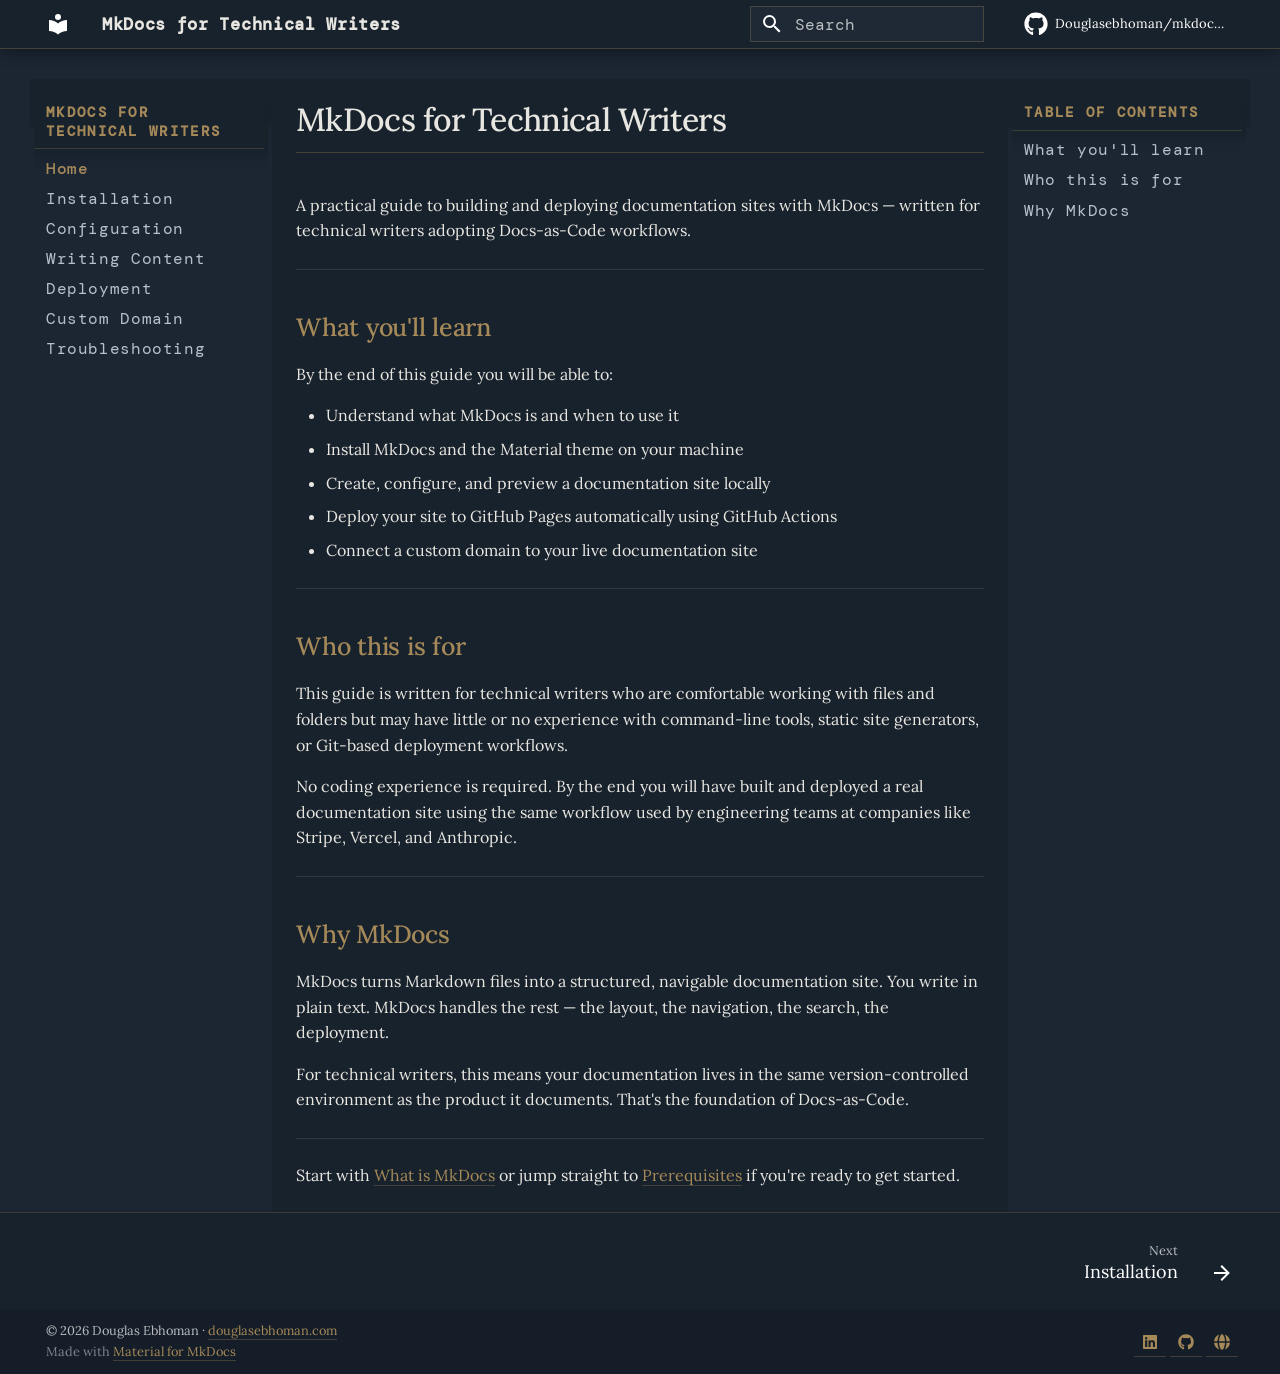
==== commit e4ba7efe: "Deployed d016545 with MkDocs version: 1.6.1" ====
--- a/index.html
+++ b/index.html
@@ -6,17 +6,17 @@
       <meta charset="utf-8">
       <meta name="viewport" content="width=device-width,initial-scale=1">
       
-        <meta name="description" content="A practical guide to building and deploying documentation sites with MkDocs — written for technical writers adopting Docs-as-Code workflows.">
+        <meta name="description" content="A complete guide to MkDocs for technical writers. Covers installation, configuration, GitHub Pages deployment, custom domains, and troubleshooting. Written for Docs-as-Code workflows.">
       
       
         <meta name="author" content="Douglas Ebhoman">
       
       
-        <link rel="canonical" href="https://douglasebhoman.github.io/mkdocs-for-technical-writers/">
-      
-      
-      
-        <link rel="next" href="what-is-mkdocs/">
+        <link rel="canonical" href="https://douglasebhoman.com/mkdocs-for-technical-writers/">
+      
+      
+      
+        <link rel="next" href="installation/">
       
       
         
@@ -96,7 +96,8 @@
   <nav class="md-header__inner md-grid" aria-label="Header">
     <a href="." title="MkDocs for Technical Writers" class="md-header__button md-logo" aria-label="MkDocs for Technical Writers" data-md-component="logo">
       
-  <img src="assets/logo.svg" alt="logo">
+  
+  <svg xmlns="http://www.w3.org/2000/svg" viewBox="0 0 24 24"><path d="M12 8a3 3 0 0 0 3-3 3 3 0 0 0-3-3 3 3 0 0 0-3 3 3 3 0 0 0 3 3m0 3.54C9.64 9.35 6.5 8 3 8v11c3.5 0 6.64 1.35 9 3.54 2.36-2.19 5.5-3.54 9-3.54V8c-3.5 0-6.64 1.35-9 3.54"/></svg>
 
     </a>
     <label class="md-header__button md-icon" for="__drawer">
@@ -207,7 +208,8 @@
   <label class="md-nav__title" for="__drawer">
     <a href="." title="MkDocs for Technical Writers" class="md-nav__button md-logo" aria-label="MkDocs for Technical Writers" data-md-component="logo">
       
-  <img src="assets/logo.svg" alt="logo">
+  
+  <svg xmlns="http://www.w3.org/2000/svg" viewBox="0 0 24 24"><path d="M12 8a3 3 0 0 0 3-3 3 3 0 0 0-3-3 3 3 0 0 0-3 3 3 3 0 0 0 3 3m0 3.54C9.64 9.35 6.5 8 3 8v11c3.5 0 6.64 1.35 9 3.54 2.36-2.19 5.5-3.54 9-3.54V8c-3.5 0-6.64 1.35-9 3.54"/></svg>
 
     </a>
     MkDocs for Technical Writers
@@ -341,14 +343,14 @@
   
   
     <li class="md-nav__item">
-      <a href="what-is-mkdocs/" class="md-nav__link">
+      <a href="installation/" class="md-nav__link">
         
   
   
   <span class="md-ellipsis">
     
   
-    What is MkDocs
+    Installation
   
 
     
@@ -368,14 +370,14 @@
   
   
     <li class="md-nav__item">
-      <a href="prerequisites/" class="md-nav__link">
+      <a href="configuration.md" class="md-nav__link">
         
   
   
   <span class="md-ellipsis">
     
   
-    Prerequisites
+    Configuration
   
 
     
@@ -395,14 +397,14 @@
   
   
     <li class="md-nav__item">
-      <a href="installation/" class="md-nav__link">
+      <a href="writing-content/" class="md-nav__link">
         
   
   
   <span class="md-ellipsis">
     
   
-    Installation
+    Writing Content
   
 
     
@@ -422,122 +424,14 @@
   
   
     <li class="md-nav__item">
-      <a href="creating-a-project/" class="md-nav__link">
+      <a href="deployment.md" class="md-nav__link">
         
   
   
   <span class="md-ellipsis">
     
   
-    Creating a Project
-  
-
-    
-  </span>
-  
-  
-
-      </a>
-    </li>
-  
-
-    
-      
-      
-  
-  
-  
-  
-    <li class="md-nav__item">
-      <a href="configuring-mkdocs-yml/" class="md-nav__link">
-        
-  
-  
-  <span class="md-ellipsis">
-    
-  
-    Configuring mkdocs.yml
-  
-
-    
-  </span>
-  
-  
-
-      </a>
-    </li>
-  
-
-    
-      
-      
-  
-  
-  
-  
-    <li class="md-nav__item">
-      <a href="writing-content/" class="md-nav__link">
-        
-  
-  
-  <span class="md-ellipsis">
-    
-  
-    Writing Content
-  
-
-    
-  </span>
-  
-  
-
-      </a>
-    </li>
-  
-
-    
-      
-      
-  
-  
-  
-  
-    <li class="md-nav__item">
-      <a href="previewing-locally/" class="md-nav__link">
-        
-  
-  
-  <span class="md-ellipsis">
-    
-  
-    Previewing Locally
-  
-
-    
-  </span>
-  
-  
-
-      </a>
-    </li>
-  
-
-    
-      
-      
-  
-  
-  
-  
-    <li class="md-nav__item">
-      <a href="deploying-to-github-pages/" class="md-nav__link">
-        
-  
-  
-  <span class="md-ellipsis">
-    
-  
-    Deploying to GitHub Pages
+    Deployment
   
 
     
@@ -683,10 +577,10 @@
   
 
 
-<h1 id="mkdocs-for-technical-writers">MkDocs for Technical Writers</h1>
+<h1 id="mkdocs-for-technical-writers">MkDocs for Technical Writers<a class="headerlink" href="#mkdocs-for-technical-writers" title="Permanent link">&para;</a></h1>
 <p>A practical guide to building and deploying documentation sites with MkDocs — written for technical writers adopting Docs-as-Code workflows.</p>
 <hr />
-<h2 id="what-youll-learn">What you'll learn</h2>
+<h2 id="what-youll-learn">What you'll learn<a class="headerlink" href="#what-youll-learn" title="Permanent link">&para;</a></h2>
 <p>By the end of this guide you will be able to:</p>
 <ul>
 <li>Understand what MkDocs is and when to use it</li>
@@ -696,11 +590,11 @@
 <li>Connect a custom domain to your live documentation site</li>
 </ul>
 <hr />
-<h2 id="who-this-is-for">Who this is for</h2>
+<h2 id="who-this-is-for">Who this is for<a class="headerlink" href="#who-this-is-for" title="Permanent link">&para;</a></h2>
 <p>This guide is written for technical writers who are comfortable working with files and folders but may have little or no experience with command-line tools, static site generators, or Git-based deployment workflows.</p>
 <p>No coding experience is required. By the end you will have built and deployed a real documentation site using the same workflow used by engineering teams at companies like Stripe, Vercel, and Anthropic.</p>
 <hr />
-<h2 id="why-mkdocs">Why MkDocs</h2>
+<h2 id="why-mkdocs">Why MkDocs<a class="headerlink" href="#why-mkdocs" title="Permanent link">&para;</a></h2>
 <p>MkDocs turns Markdown files into a structured, navigable documentation site. You write in plain text. MkDocs handles the rest — the layout, the navigation, the search, the deployment.</p>
 <p>For technical writers, this means your documentation lives in the same version-controlled environment as the product it documents. That's the foundation of Docs-as-Code.</p>
 <hr />
@@ -735,6 +629,30 @@
       
         <footer class="md-footer">
   
+    
+      
+      <nav class="md-footer__inner md-grid" aria-label="Footer" >
+        
+        
+          
+          <a href="installation/" class="md-footer__link md-footer__link--next" aria-label="Next: Installation">
+            <div class="md-footer__title">
+              <span class="md-footer__direction">
+                Next
+              </span>
+              <div class="md-ellipsis">
+                Installation
+              </div>
+            </div>
+            <div class="md-footer__button md-icon">
+              
+              <svg xmlns="http://www.w3.org/2000/svg" viewBox="0 0 24 24"><path d="M4 11v2h12l-5.5 5.5 1.42 1.42L19.84 12l-7.92-7.92L10.5 5.5 16 11z"/></svg>
+            </div>
+          </a>
+        
+      </nav>
+    
+  
   <div class="md-footer-meta md-typeset">
     <div class="md-footer-meta__inner md-grid">
       <div class="md-copyright">
@@ -758,8 +676,33 @@
     
     
     
+      
+      
+    
+    <a href="https://linkedin.com/in/douglas-ebhoman-757329289" target="_blank" rel="noopener" title="linkedin.com" class="md-social__link">
+      <svg xmlns="http://www.w3.org/2000/svg" viewBox="0 0 448 512"><!--! Font Awesome Free 7.1.0 by @fontawesome - https://fontawesome.com License - https://fontawesome.com/license/free (Icons: CC BY 4.0, Fonts: SIL OFL 1.1, Code: MIT License) Copyright 2025 Fonticons, Inc.--><path d="M416 32H31.9C14.3 32 0 46.5 0 64.3v383.4C0 465.5 14.3 480 31.9 480H416c17.6 0 32-14.5 32-32.3V64.3c0-17.8-14.4-32.3-32-32.3M135.4 416H69V202.2h66.5V416zM102.2 96a38.5 38.5 0 1 1 0 77 38.5 38.5 0 1 1 0-77m282.1 320h-66.4V312c0-24.8-.5-56.7-34.5-56.7-34.6 0-39.9 27-39.9 54.9V416h-66.4V202.2h63.7v29.2h.9c8.9-16.8 30.6-34.5 62.9-34.5 67.2 0 79.7 44.3 79.7 101.9z"/></svg>
+    </a>
+  
+    
+    
+    
+    
+      
+      
+    
+    <a href="https://github.com/Douglasebhoman" target="_blank" rel="noopener" title="github.com" class="md-social__link">
+      <svg xmlns="http://www.w3.org/2000/svg" viewBox="0 0 512 512"><!--! Font Awesome Free 7.1.0 by @fontawesome - https://fontawesome.com License - https://fontawesome.com/license/free (Icons: CC BY 4.0, Fonts: SIL OFL 1.1, Code: MIT License) Copyright 2025 Fonticons, Inc.--><path d="M173.9 397.4c0 2-2.3 3.6-5.2 3.6-3.3.3-5.6-1.3-5.6-3.6 0-2 2.3-3.6 5.2-3.6 3-.3 5.6 1.3 5.6 3.6m-31.1-4.5c-.7 2 1.3 4.3 4.3 4.9 2.6 1 5.6 0 6.2-2s-1.3-4.3-4.3-5.2c-2.6-.7-5.5.3-6.2 2.3m44.2-1.7c-2.9.7-4.9 2.6-4.6 4.9.3 2 2.9 3.3 5.9 2.6 2.9-.7 4.9-2.6 4.6-4.6-.3-1.9-3-3.2-5.9-2.9M252.8 8C114.1 8 8 113.3 8 252c0 110.9 69.8 205.8 169.5 239.2 12.8 2.3 17.3-5.6 17.3-12.1 0-6.2-.3-40.4-.3-61.4 0 0-70 15-84.7-29.8 0 0-11.4-29.1-27.8-36.6 0 0-22.9-15.7 1.6-15.4 0 0 24.9 2 38.6 25.8 21.9 38.6 58.6 27.5 72.9 20.9 2.3-16 8.8-27.1 16-33.7-55.9-6.2-112.3-14.3-112.3-110.5 0-27.5 7.6-41.3 23.6-58.9-2.6-6.5-11.1-33.3 2.6-67.9 20.9-6.5 69 27 69 27 20-5.6 41.5-8.5 62.8-8.5s42.8 2.9 62.8 8.5c0 0 48.1-33.6 69-27 13.7 34.7 5.2 61.4 2.6 67.9 16 17.7 25.8 31.5 25.8 58.9 0 96.5-58.9 104.2-114.8 110.5 9.2 7.9 17 22.9 17 46.4 0 33.7-.3 75.4-.3 83.6 0 6.5 4.6 14.4 17.3 12.1C436.2 457.8 504 362.9 504 252 504 113.3 391.5 8 252.8 8M105.2 352.9c-1.3 1-1 3.3.7 5.2 1.6 1.6 3.9 2.3 5.2 1 1.3-1 1-3.3-.7-5.2-1.6-1.6-3.9-2.3-5.2-1m-10.8-8.1c-.7 1.3.3 2.9 2.3 3.9 1.6 1 3.6.7 4.3-.7.7-1.3-.3-2.9-2.3-3.9-2-.6-3.6-.3-4.3.7m32.4 35.6c-1.6 1.3-1 4.3 1.3 6.2 2.3 2.3 5.2 2.6 6.5 1 1.3-1.3.7-4.3-1.3-6.2-2.2-2.3-5.2-2.6-6.5-1m-11.4-14.7c-1.6 1-1.6 3.6 0 5.9s4.3 3.3 5.6 2.3c1.6-1.3 1.6-3.9 0-6.2-1.4-2.3-4-3.3-5.6-2"/></svg>
+    </a>
+  
+    
+    
+    
+    
+      
+      
+    
     <a href="https://douglasebhoman.com" target="_blank" rel="noopener" title="douglasebhoman.com" class="md-social__link">
-      <svg xmlns="http://www.w3.org/2000/svg" viewBox="0 0 512 512"><!--! Font Awesome Free 7.1.0 by @fontawesome - https://fontawesome.com License - https://fontawesome.com/license/free (Icons: CC BY 4.0, Fonts: SIL OFL 1.1, Code: MIT License) Copyright 2025 Fonticons, Inc.--><path d="M277.8 8.6c-12.3-11.4-31.3-11.4-43.5 0l-224 208c-9.6 9-12.8 22.9-8 35.1S18.8 272 32 272h16v176c0 35.3 28.7 64 64 64h288c35.3 0 64-28.7 64-64V272h16c13.2 0 25-8.1 29.8-20.3s1.6-26.2-8-35.1zM240 320h32c26.5 0 48 21.5 48 48v96H192v-96c0-26.5 21.5-48 48-48"/></svg>
+      <svg xmlns="http://www.w3.org/2000/svg" viewBox="0 0 512 512"><!--! Font Awesome Free 7.1.0 by @fontawesome - https://fontawesome.com License - https://fontawesome.com/license/free (Icons: CC BY 4.0, Fonts: SIL OFL 1.1, Code: MIT License) Copyright 2025 Fonticons, Inc.--><path d="M351.9 280H161c2.9 64.5 17.2 123.9 37.5 167.4 11.4 24.5 23.7 41.8 35.1 52.4 11.2 10.5 18.9 12.2 22.9 12.2s11.7-1.7 22.9-12.2c11.4-10.6 23.7-28 35.1-52.4 20.3-43.5 34.6-102.9 37.5-167.4zm-191-48h190.9c-2.8-64.5-17.1-123.9-37.4-167.4-11.4-24.4-23.7-41.8-35.1-52.4C268.1 1.7 260.4 0 256.4 0s-11.7 1.7-22.9 12.2c-11.4 10.6-23.7 28-35.1 52.4-20.3 43.5-34.6 102.9-37.5 167.4m-48 0c3.5-85.6 25.6-165.1 57.9-217.3C78.7 47.3 10.9 131.2 1.5 232zM1.5 280c9.4 100.8 77.2 184.7 169.3 217.3-32.3-52.2-54.4-131.7-57.9-217.3zm398.4 0c-3.5 85.6-25.6 165.1-57.9 217.3 92.1-32.7 159.9-116.5 169.3-217.3zm111.4-48C501.9 131.2 434.1 47.3 342 14.7c32.3 52.2 54.4 131.7 57.9 217.3z"/></svg>
     </a>
   
 </div>
@@ -777,7 +720,7 @@
     
       
       
-      <script id="__config" type="application/json">{"annotate": null, "base": ".", "features": ["navigation.instant", "navigation.top", "navigation.sections", "search.highlight", "search.suggest", "content.code.copy"], "search": "assets/javascripts/workers/search.2c215733.min.js", "tags": null, "translations": {"clipboard.copied": "Copied to clipboard", "clipboard.copy": "Copy to clipboard", "search.result.more.one": "1 more on this page", "search.result.more.other": "# more on this page", "search.result.none": "No matching documents", "search.result.one": "1 matching document", "search.result.other": "# matching documents", "search.result.placeholder": "Type to start searching", "search.result.term.missing": "Missing", "select.version": "Select version"}, "version": null}</script>
+      <script id="__config" type="application/json">{"annotate": null, "base": ".", "features": ["navigation.instant", "navigation.top", "navigation.sections", "navigation.footer", "search.highlight", "search.suggest", "content.code.copy"], "search": "assets/javascripts/workers/search.2c215733.min.js", "tags": null, "translations": {"clipboard.copied": "Copied to clipboard", "clipboard.copy": "Copy to clipboard", "search.result.more.one": "1 more on this page", "search.result.more.other": "# more on this page", "search.result.none": "No matching documents", "search.result.one": "1 matching document", "search.result.other": "# matching documents", "search.result.placeholder": "Type to start searching", "search.result.term.missing": "Missing", "select.version": "Select version"}, "version": null}</script>
     
     
       <script src="assets/javascripts/bundle.79ae519e.min.js"></script>
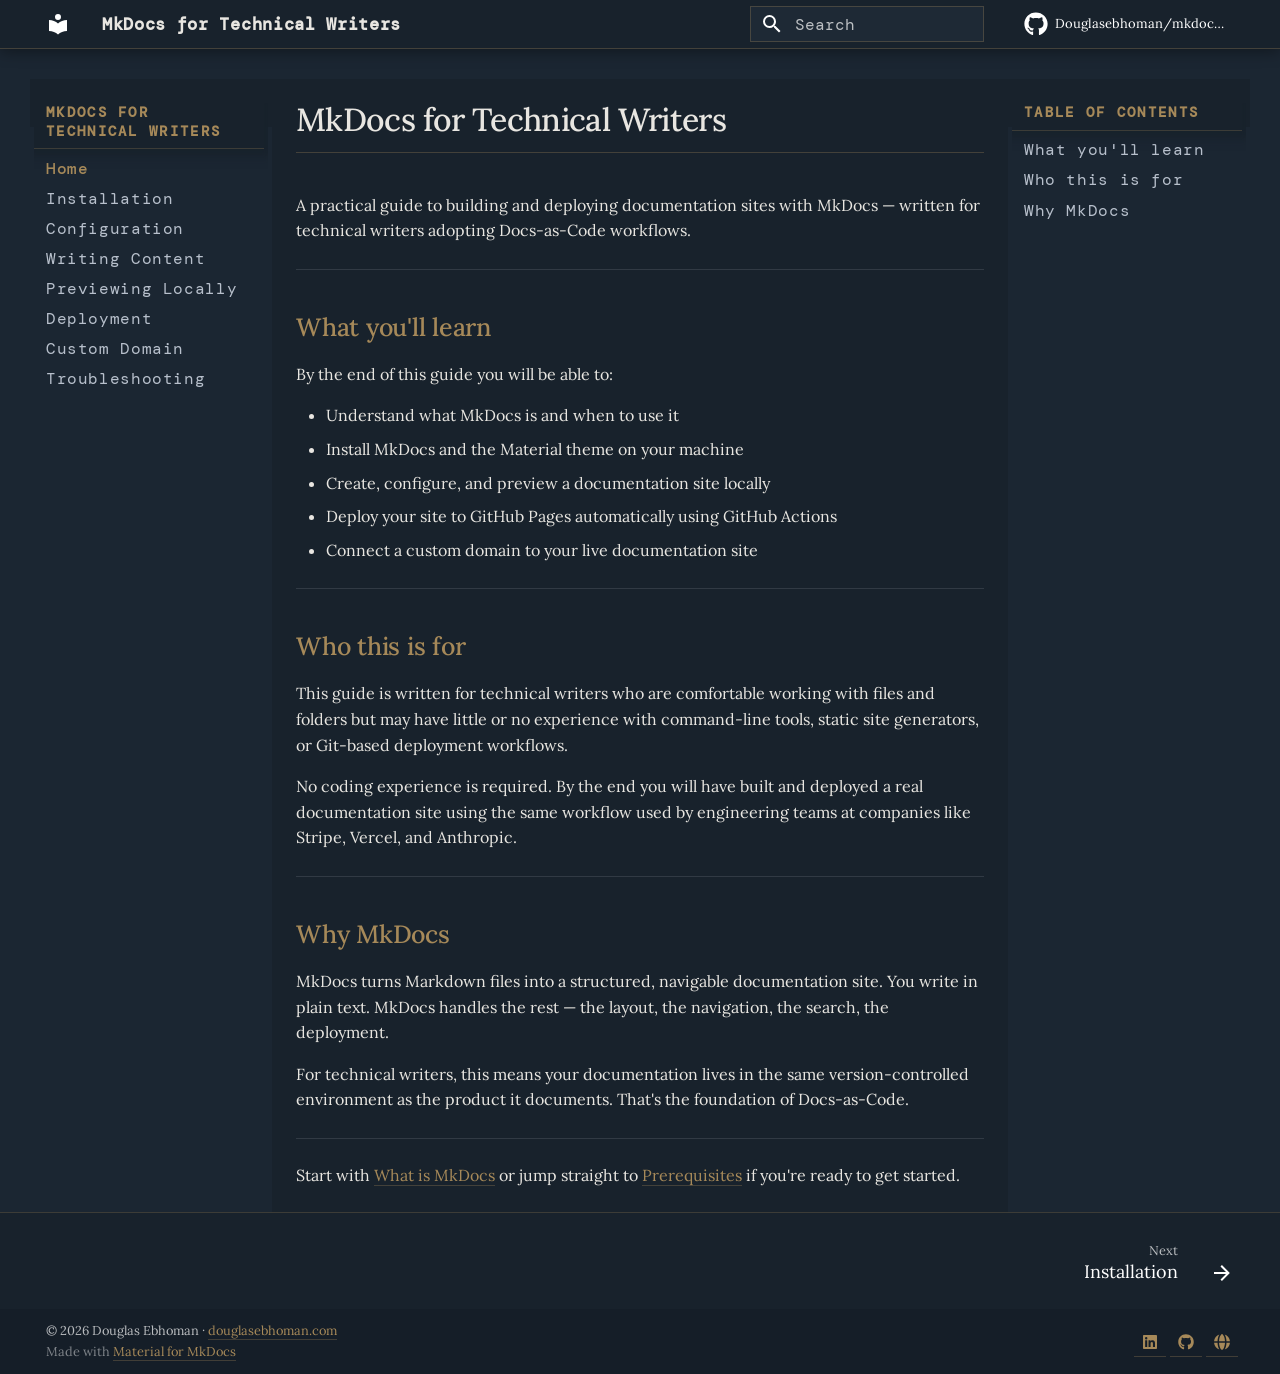
==== commit 261a23a9: "Deployed d016545 with MkDocs version: 1.6.1" ====
--- a/index.html
+++ b/index.html
@@ -424,7 +424,34 @@
   
   
     <li class="md-nav__item">
-      <a href="deployment.md" class="md-nav__link">
+      <a href="previewing-locally/" class="md-nav__link">
+        
+  
+  
+  <span class="md-ellipsis">
+    
+  
+    Previewing Locally
+  
+
+    
+  </span>
+  
+  
+
+      </a>
+    </li>
+  
+
+    
+      
+      
+  
+  
+  
+  
+    <li class="md-nav__item">
+      <a href="deploying-to-github-pages/" class="md-nav__link">
         
   
   
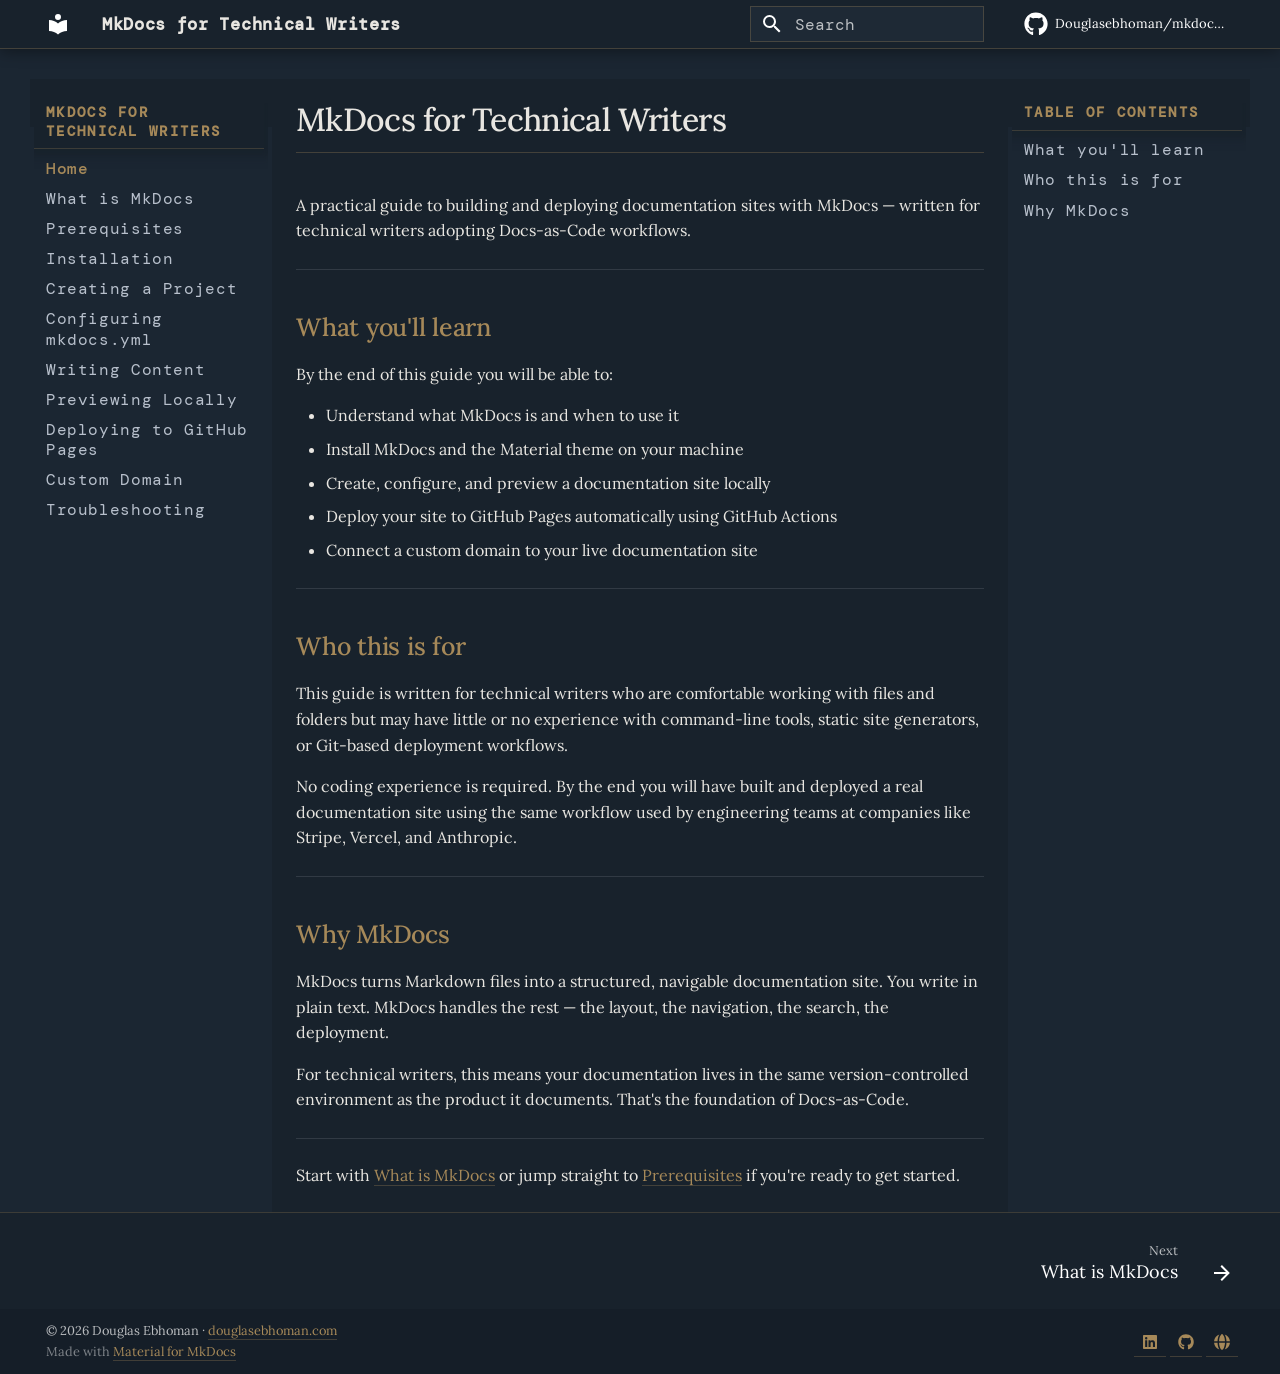
==== commit 0754a358: "Deployed 551f78b with MkDocs version: 1.6.1" ====
--- a/index.html
+++ b/index.html
@@ -16,7 +16,7 @@
       
       
       
-        <link rel="next" href="installation/">
+        <link rel="next" href="what-is-mkdocs/">
       
       
         
@@ -343,6 +343,60 @@
   
   
     <li class="md-nav__item">
+      <a href="what-is-mkdocs/" class="md-nav__link">
+        
+  
+  
+  <span class="md-ellipsis">
+    
+  
+    What is MkDocs
+  
+
+    
+  </span>
+  
+  
+
+      </a>
+    </li>
+  
+
+    
+      
+      
+  
+  
+  
+  
+    <li class="md-nav__item">
+      <a href="prerequisites/" class="md-nav__link">
+        
+  
+  
+  <span class="md-ellipsis">
+    
+  
+    Prerequisites
+  
+
+    
+  </span>
+  
+  
+
+      </a>
+    </li>
+  
+
+    
+      
+      
+  
+  
+  
+  
+    <li class="md-nav__item">
       <a href="installation/" class="md-nav__link">
         
   
@@ -370,14 +424,41 @@
   
   
     <li class="md-nav__item">
-      <a href="configuration.md" class="md-nav__link">
-        
-  
-  
-  <span class="md-ellipsis">
-    
-  
-    Configuration
+      <a href="creating-a-project/" class="md-nav__link">
+        
+  
+  
+  <span class="md-ellipsis">
+    
+  
+    Creating a Project
+  
+
+    
+  </span>
+  
+  
+
+      </a>
+    </li>
+  
+
+    
+      
+      
+  
+  
+  
+  
+    <li class="md-nav__item">
+      <a href="configuring-mkdocs-yml/" class="md-nav__link">
+        
+  
+  
+  <span class="md-ellipsis">
+    
+  
+    Configuring mkdocs.yml
   
 
     
@@ -458,7 +539,7 @@
   <span class="md-ellipsis">
     
   
-    Deployment
+    Deploying to GitHub Pages
   
 
     
@@ -662,13 +743,13 @@
         
         
           
-          <a href="installation/" class="md-footer__link md-footer__link--next" aria-label="Next: Installation">
+          <a href="what-is-mkdocs/" class="md-footer__link md-footer__link--next" aria-label="Next: What is MkDocs">
             <div class="md-footer__title">
               <span class="md-footer__direction">
                 Next
               </span>
               <div class="md-ellipsis">
-                Installation
+                What is MkDocs
               </div>
             </div>
             <div class="md-footer__button md-icon">
